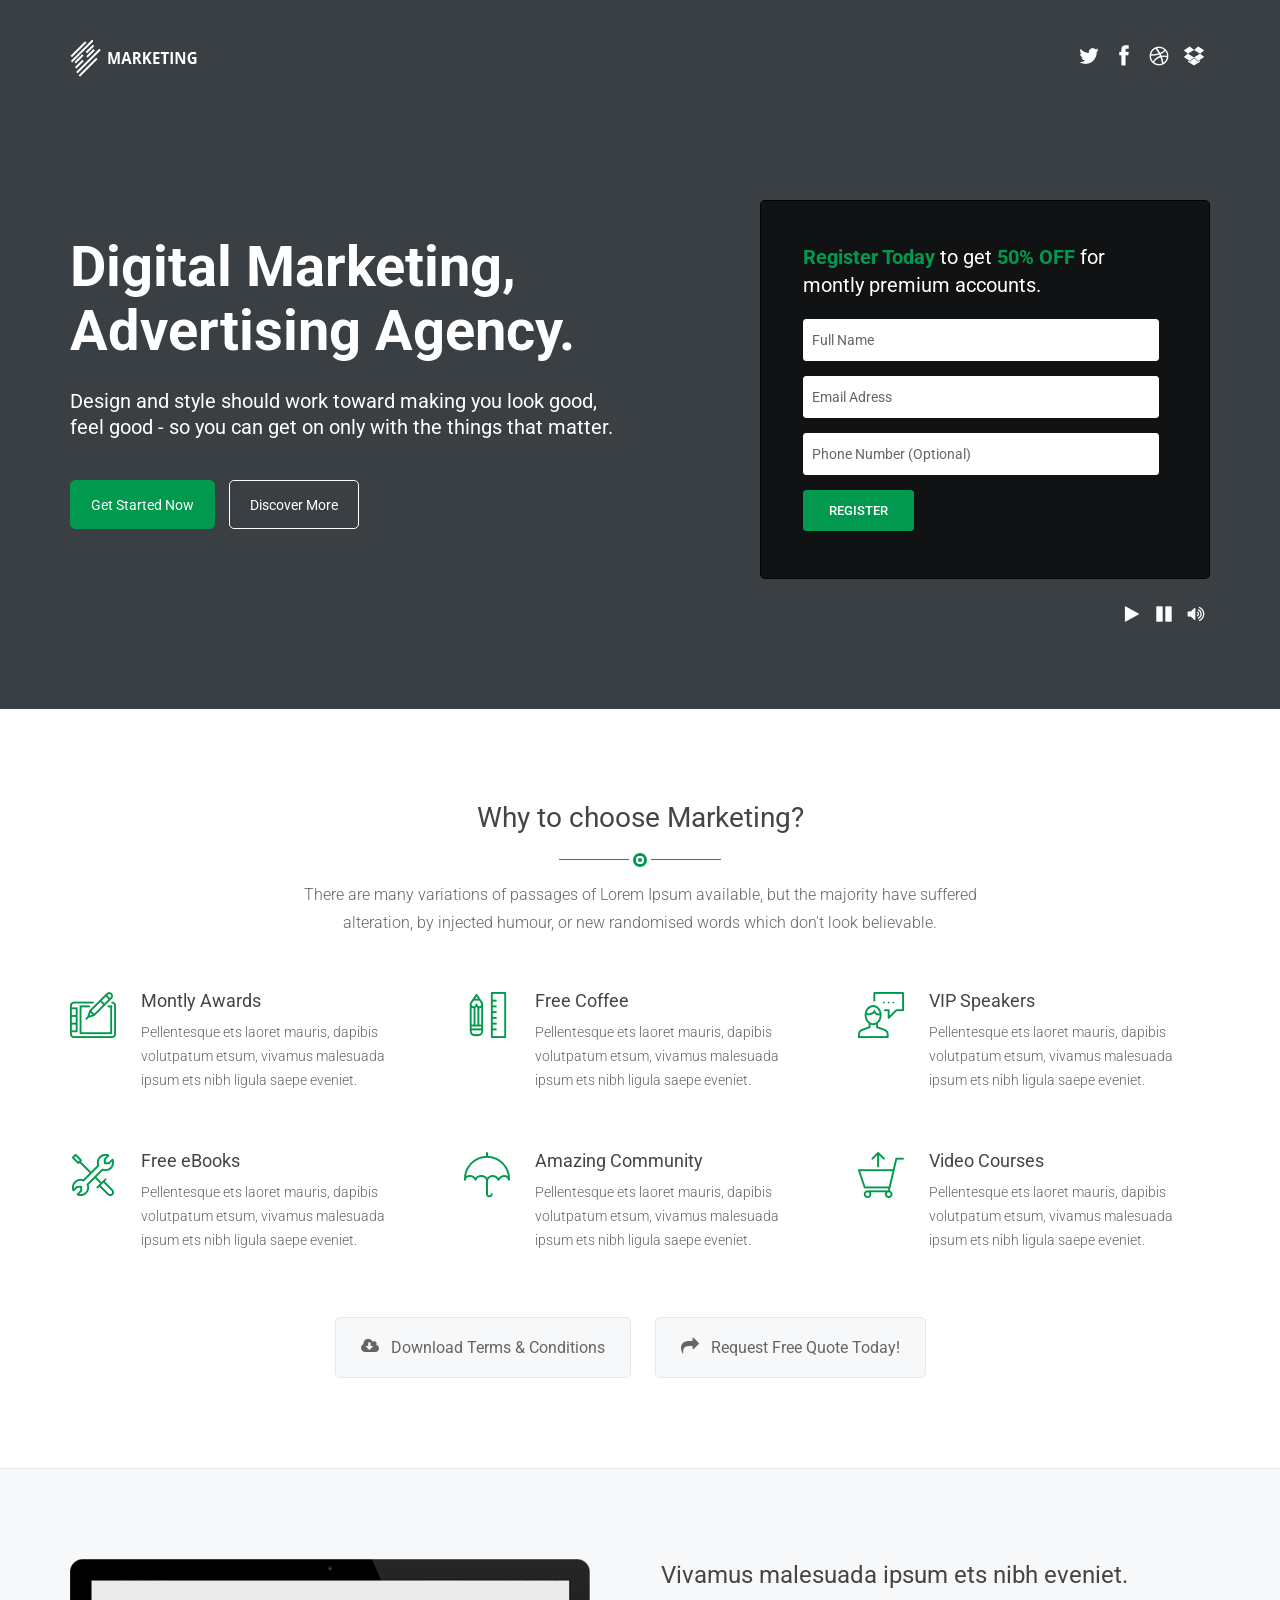
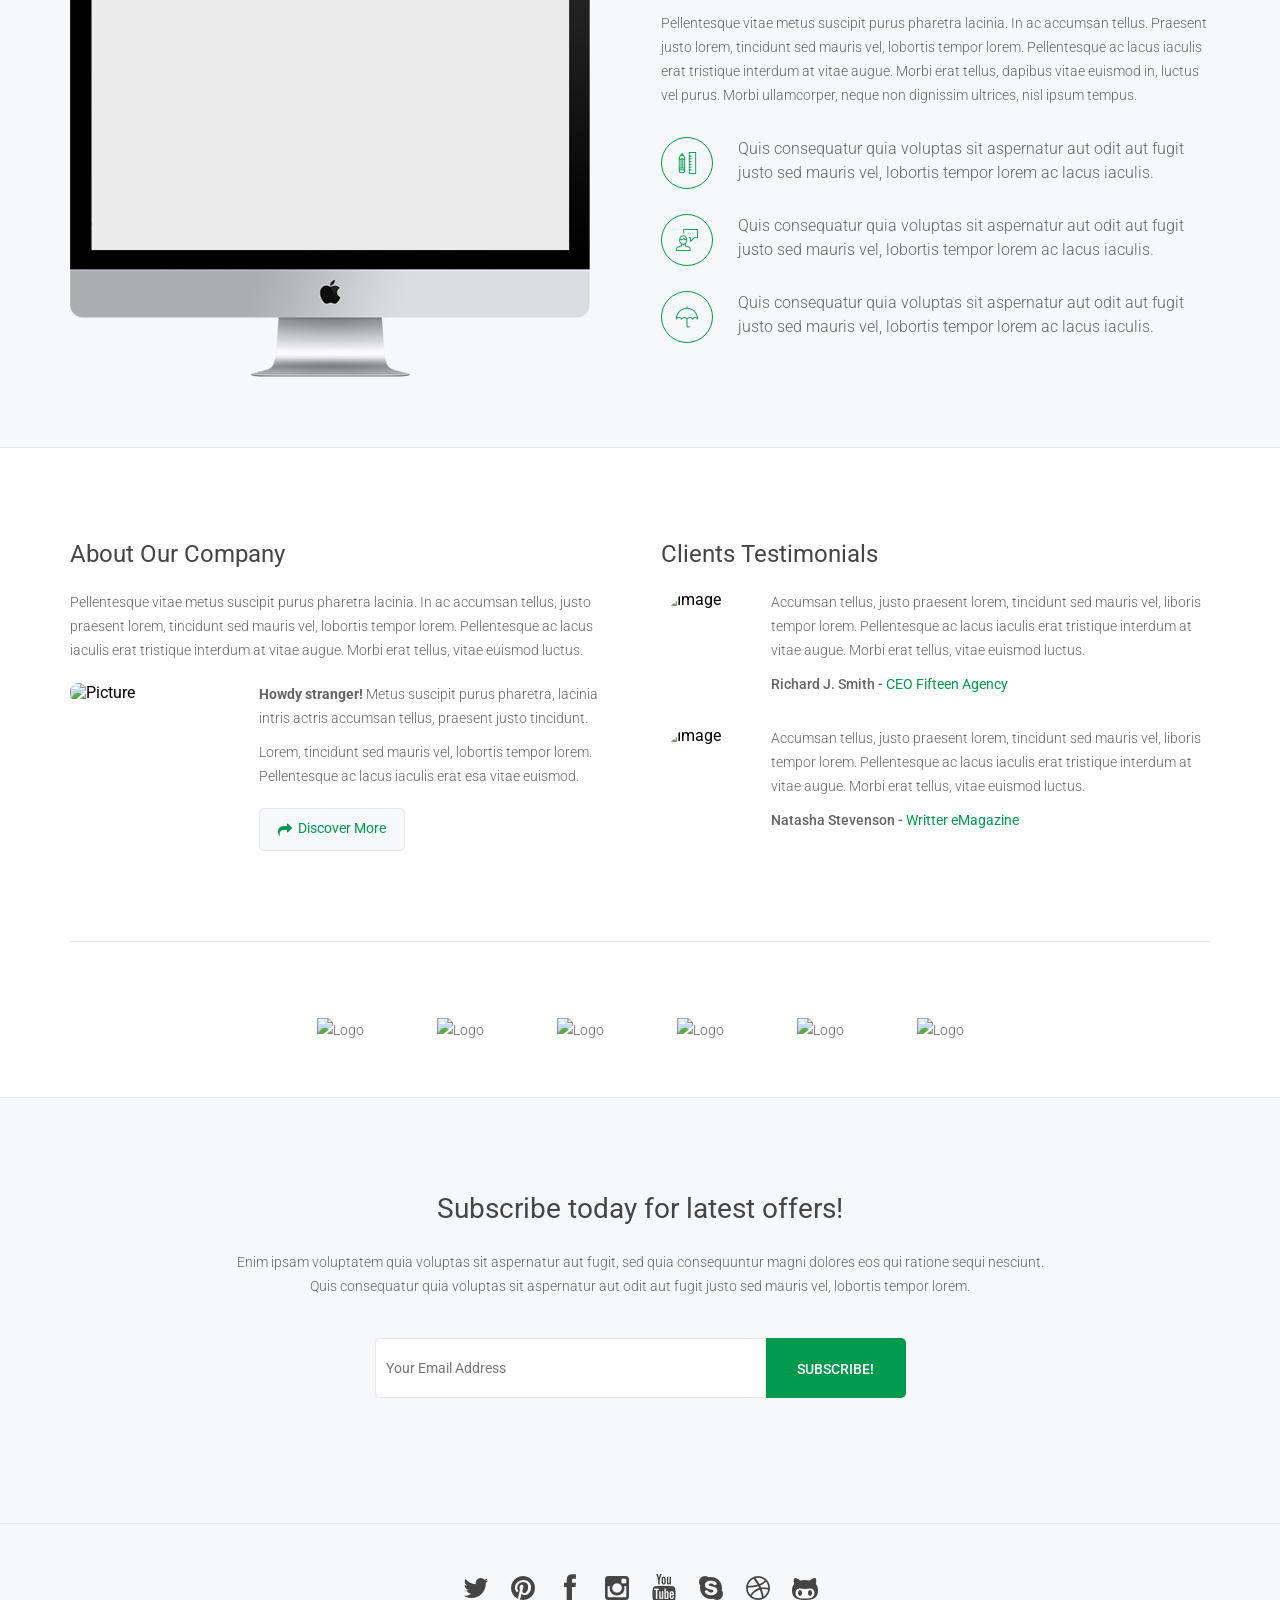
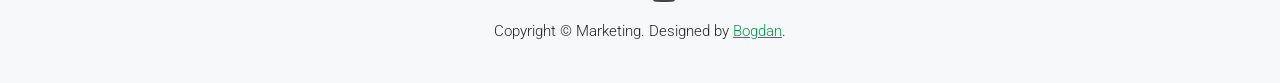
==== index.html @ 01182dd3 "first commit default template added" ====
<!DOCTYPE html>
<html lang="en">

<head>
    <meta charset="utf-8">  
	<meta name="viewport" content="width=device-width,initial-scale=1.0,maximum-scale=1" />    
    <title>Marketing - Startup Landing Page Template</title>
	<!-- Favicon -->
	<link rel="shortcut icon" href="lib/images/favicon.png">
    <meta name="description" content="">
    <meta name="author" content="">
        
	<!-- 1140px Grid styles for IE -->
	<!--[if lte IE 9]><link rel="stylesheet" href="lib/css/ie.css" type="text/css" media="screen" /><![endif]-->

    <!-- CSS concatenated and minified via ant build script-->
    <link rel="stylesheet" href="lib/css/style.css">
    <link rel="stylesheet" href="lib/css/animate.css">
    <link rel="stylesheet" href="lib/css/fonts.css">
    <!-- end CSS -->
    
    <!-- begin Google Fonts -->
    <link href='http://fonts.googleapis.com/css?family=Roboto:400,500,300italic,700,900,400italic,300,500italic' rel='stylesheet' type='text/css'>
    <!-- end Google Fonts -->
    
    <script src="lib/js/jquery-1.11.1.min.js"></script>
    <script src="lib/js/jquery-migrate-1.2.1.js"></script>
    
</head>

<body>

    <!--begin container -->
    <div id="container">
        
        <!--begin youtube video -->
        <a id="bgndVideo" class="player" data-property="{videoURL:'e8DFN3m8XGQ',containment:'body', showControls:true, autoPlay:true, loop:false, vol:50, mute:true, startAt:0, opacity:1, addRaster:true, quality:'default'}">My video</a>
        <!--end youtube video -->
       
        <!--begin header_wrapper -->
        <header id="header_wrapper">
            
            <!--begin header -->    
            <div id="header" class="clearfix">
            
                <!--begin logo -->            
                <a href="index.html" id="logo"><img src="lib/images/logo2.png" alt="logo"></a>
                <!--end logo -->
                 
                <!--begin nav -->
                <nav id="navigation" role="navigation">
                    <ul id="nav">
                        <li class="selected">
                            <a href="index.html">Home</a>
                        </li>
                        <li>
                            <a href="about.html">About Us</a>
                        </li>
                        <li>
                            <a href="services.html">Services</a>
                        </li>
                        <li>
                            <a href="pricing.html">Pricing</a>
                        </li>
                        <li class="last">
                            <a href="contact.html">Contact</a>
                        </li>
                    </ul>
                </nav>
                <!--end nav -->
                
            </div>
            <!--end header -->
            
        </header>
        <!--end header_wrapper -->
    	
        <!--begin home section -->
        <section id="home">
        
            <!--begin home_box -->
            <div class="home_box">
                
                <!--begin home_social_info -->
                <div class="home_social_info">
                
                    <!--begin home_logo -->            
                    <img src="lib/images/logo.png" alt="Logo" class="home_logo">
                    <!--end home_logo -->
                     
                    <!--begin social icons -->
                    <ul class="social_icons">
                        <li>
                            <a href="#">
                                <i class="icon icon-twitter"></i>
                            </a>
                        </li>
                        <li>
                            <a href="#">
                                <i class="icon icon-facebook"></i>
                            </a>
                        </li>
                        <li>
                            <a href="#">
                                <i class="icon icon-dribble"></i>
                            </a>
                        </li>
                        <li>
                            <a href="#">
                                <i class="icon icon-dropbox"></i>
                            </a>
                        </li>
                    </ul>
                    <!--end social icons -->
                    
                </div>
                <!--end home_social_info -->

                <!--begin row -->
                <div class="row">
                    
                    <!--begin sevencol -->
                    <div class="sevencol">
                    
                    <h2 class="home_title">Digital Marketing,<br>Advertising Agency.</h2>
                    <h3 class="home_subtitle">Design and style should work toward making you look good,<br>feel good - so you can get on only with the things that matter.</h3>
                    <a href="#" class="button_green">Get Started Now</a>
                    <a href="#" class="button_transparent">Discover More</a>
                    
                    </div>
                    <!--end sevencol -->
            
                    <!--begin fivecol -->
                    <div class="fivecol last">
                    
                        <!--begin register_form_wrapper -->
                        <div class="register_form_wrapper">
                            
                            <!--begin register_form -->
                            <div class="register_form">
                                
                                <h4 class="white"><span class="bold green">Register Today</span> to get <span class="green bold">50% OFF</span> for montly premium accounts.</h4>
                                        
                                <!--begin success message -->
                                <p class="register_success_box" style="display:none;">We received your message and you'll hear from us soon. Thank You!</p>
                                <!--end success message -->
                                
                                <!--begin register form -->
                                <form id="register-form" class="register" action="register.php" method="post">
                                    <input class="register-input white-input" type="text" required name="register_names" placeholder="Full Name" />
                                    <input class="register-input white-input" type="email" required name="register_email" placeholder="Email Adress" />
                                    <input class="register-input white-input" type="text" required name="register_phone" placeholder="Phone Number (Optional)" />
                                    <input type="submit" value="REGISTER" id="register-button" class="register-submit" />
                                </form>
                                <!--end register form -->
                            
                            </div>
                            <!--end register_form -->
                            
                        </div>
                        <!--end register_form_wrapper -->
                                    
                        <!--begin yt_controls -->
                        <div class="yt_controls">
                            
                            <a class="yt_button" onclick="jQuery('#bgndVideo').playYTP()"><i class="icon icon-play"></i></a>
                            
                            <a class="yt_button" onclick="jQuery('#bgndVideo').pauseYTP()"><i class="icon icon-pause"></i></a>
                            
                            <a class="yt_button" onclick="jQuery('#bgndVideo').toggleVolume()"><i class="icon icon-volume-up"></i></a>
                            
                        </div>
                        <!--end yt_controls -->
                        
                    </div>
                    <!--end fivecol -->
                    
                </div>
                <!--end row -->
            
            </div>
            <!--end home_box -->

        </section>
        <!--end home section -->
    
        <!--begin section_wrapper -->
        <section class="section_wrapper">
            
            <!--begin section_box -->
            <div class="section_box">
              
                <!--begin row -->
                <div class="row">
                
                    <!--begin twelvecol -->
                    <div class="twelvecol align_center">
                                
                        <h2 class="title">Why to choose Marketing?</h2>
                        <div class="separator_wrapper">
                            <div class="separator_first_circle">
                                <div class="separator_second_circle">
                                </div>
                            </div>
                        </div>
                        <h3 class="subtitle">There are many variations of passages of Lorem Ipsum available, but the majority have suffered<br>alteration, by injected humour, or new randomised words which don't look believable.</h3>
                        
                    </div>
                    <!--end twelvecol -->
                                    
                    <!--begin fourcol -->
                    <div class="fourcol home_services">
                        <span class="circle_icons"><i class="icon icon-design-graphic-tablet-streamline-tablet"></i></span>
                        <h4>Montly Awards</h4>
                        <p>Pellentesque ets laoret mauris, dapibis volutpatum etsum, vivamus malesuada ipsum ets nibh ligula saepe eveniet.</p>
                    </div>
                    <!--end fourcol -->
            
                    <!--begin fourcol -->
                    <div class="fourcol home_services">
                        <span class="circle_icons"><i class="icon icon-design-pencil-rule-streamline"></i></span>
                        <h4>Free Coffee</h4>
                        <p>Pellentesque ets laoret mauris, dapibis volutpatum etsum, vivamus malesuada ipsum ets nibh ligula saepe eveniet.</p>
                    </div>
                    <!--end fourcol -->
            
                    <!--begin fourcol -->
                    <div class="fourcol home_services last">
                        <span class="circle_icons"><i class="icon icon-speech-streamline-talk-user"></i></span>
                        <h4>VIP Speakers</h4>
                        <p>Pellentesque ets laoret mauris, dapibis volutpatum etsum, vivamus malesuada ipsum ets nibh ligula saepe eveniet.</p>
                    </div>
                    <!--end fourcol -->
                    
                </div>
                <!--end row -->
                
                <!--begin row -->
                <div class="row">
            
                    <!--begin fourcol -->
                    <div class="fourcol home_services">
                        <span class="circle_icons"><i class="icon icon-settings-streamline-2"></i></span>
                        <h4>Free eBooks</h4>
                        <p>Pellentesque ets laoret mauris, dapibis volutpatum etsum, vivamus malesuada ipsum ets nibh ligula saepe eveniet.</p>
                    </div>
                    <!--end fourcol -->
            
                    <!--begin fourcol -->
                    <div class="fourcol home_services">
                        <span class="circle_icons"><i class="icon icon-streamline-umbrella-weather"></i></span>
                        <h4>Amazing Community</h4>
                        <p>Pellentesque ets laoret mauris, dapibis volutpatum etsum, vivamus malesuada ipsum ets nibh ligula saepe eveniet.</p>
                    </div>
                    <!--end fourcol -->
            
                    <!--begin fourcol -->
                    <div class="fourcol home_services last">
                        <span class="circle_icons"><i class="icon icon-caddie-shop-shopping-streamline"></i></span>
                        <h4>Video Courses</h4>
                        <p>Pellentesque ets laoret mauris, dapibis volutpatum etsum, vivamus malesuada ipsum ets nibh ligula saepe eveniet.</p>
                    </div>
                    <!--end fourcol -->
                
                </div>
                <!--end row -->
                
                <!--begin row -->
                <div class="row align_center">
                
                    <!--begin twelvecol -->
                    <div class="twelvecol">
                        
                        <a href="#" class="big_button big_top_margin"><i class="icon icon-cloud-download"></i> &nbsp; Download Terms &amp; Conditions</a>
                        
                        <a href="#" class="big_button"><i class="icon icon-mail-forward"></i> &nbsp; Request Free Quote Today!</a>
                        
                    </div>
                    <!--end twelvecol -->
                    
                </div>
                <!--end row -->
                
            </div>
            <!--end section_box -->
            
        </section>
        <!--end section_wrapper -->
            
        <!--begin section_wrapper -->
        <section class="section_wrapper grey_bg">
            
            <!--begin section_box -->
            <div class="section_box">
              
                <!--begin row -->
                <div class="row">
                
                    <!--begin sixcol -->
                    <div class="sixcol">
                        
                        <img src="lib/images/apple.png" alt="Picture">
                    
                    </div>
                    <!--end sixcol -->
                                            
                    <!--begin sixcol -->
                    <div class="sixcol last">
                        
                        <h3>Vivamus malesuada ipsum ets nibh eveniet.</h3>
                    
                        <p>Pellentesque vitae metus suscipit purus pharetra lacinia. In ac accumsan tellus. Praesent justo lorem, tincidunt sed mauris vel, lobortis tempor lorem. Pellentesque ac lacus iaculis erat tristique interdum at vitae augue. Morbi erat tellus, dapibus vitae euismod in, luctus vel purus. Morbi ullamcorper, neque non dignissim ultrices, nisl ipsum tempus.</p>
                        
                        <!--begin featured_dropcap -->
                        <div class="featured_dropcap">
                            <span class="dropcaps_icon"><i class="icon icon-design-pencil-rule-streamline"></i></span>
                            <p>Quis consequatur quia voluptas sit aspernatur aut odit aut fugit justo sed mauris vel, lobortis tempor lorem ac lacus iaculis.</p>
                        </div>
                        <!--end featured_dropcap -->
                        
                        <!--begin featured_dropcap -->
                        <div class="featured_dropcap">
                            <span class="dropcaps_icon"><i class="icon icon-speech-streamline-talk-user"></i></span>
                             <p>Quis consequatur quia voluptas sit aspernatur aut odit aut fugit justo sed mauris vel, lobortis tempor lorem ac lacus iaculis.</p>
                        </div>
                        <!--end featured_dropcap -->
                        
                        <!--begin featured_dropcap -->
                        <div class="featured_dropcap">
                            <span class="dropcaps_icon"><i class="icon icon-streamline-umbrella-weather"></i></span>
                             <p>Quis consequatur quia voluptas sit aspernatur aut odit aut fugit justo sed mauris vel, lobortis tempor lorem ac lacus iaculis.</p>
                        </div>
                        <!--end featured_dropcap -->
                          
                    </div>
                    <!--end sixcol -->

                </div>
                <!--end row -->
                
            </div>
            <!--end section_box -->
            
        </section>
        <!--end section_wrapper -->
            
        <!--begin section_wrapper -->
        <section class="section_wrapper">
            
            <!--begin section_box -->
            <div class="section_box">
              
                <!--begin row -->
                <div class="row">
                
                    <!--begin sixcol -->
                    <div class="sixcol">
                        
                        <h3>About Our Company</h3>
                        
                        <p>Pellentesque vitae metus suscipit purus pharetra lacinia. In ac accumsan tellus, justo praesent lorem, tincidunt sed mauris vel, lobortis tempor lorem. Pellentesque ac lacus iaculis erat tristique interdum at vitae augue. Morbi erat tellus, vitae euismod luctus.</p>
                            
                        <!--begin fourcol -->
                        <div class="fourcol">
                        
                            <img src="http://placehold.it/800x840" alt="Picture" class="img_rounded">
                        
                        </div>
                        <!--end fourcol -->
                            
                        <!--begin eightcol -->
                        <div class="eightcol last">
                        
                            <p class="small_margins"><span class="bold">Howdy stranger!</span> Metus suscipit purus pharetra, lacinia intris actris accumsan tellus, praesent justo tincidunt.</p>
                            
                            <p class="small_margins">Lorem, tincidunt sed mauris vel, lobortis tempor lorem. Pellentesque ac lacus iaculis erat esa vitae euismod.</p>
                        	
                            <a href="#" class="button_grey"><i class="icon icon-mail-forward"></i>&nbsp; Discover More</a>
                        
                        </div>
                        <!--end eightcol -->
                        
                    </div>
                    <!--end sixcol -->
                                            
                    <!--begin sixcol -->
                    <div class="sixcol last">
                        
                        <h3>Clients Testimonials</h3>
                        
                        <!--begin testimonials_item -->
                        <div class="testimonials_item">
                        
                            <img src="http://placehold.it/80x80" alt="Image" class="img_testimonials img_circle">
                            
                            <p>Accumsan tellus, justo praesent lorem, tincidunt sed mauris vel, liboris tempor lorem. Pellentesque ac lacus iaculis erat tristique interdum at vitae augue. Morbi erat tellus, vitae euismod luctus.</p>
                            
                            <p class="testimonials_name">Richard J. Smith - <span class="green">CEO Fifteen Agency</span></p>
                        
                        </div>
                        <!--end testimonials_item -->
                        
                        <!--begin testimonials_item -->
                        <div class="testimonials_item">
                        
                            <img src="http://placehold.it/80x80" alt="Image" class="img_testimonials img_circle">
                            
                            <p>Accumsan tellus, justo praesent lorem, tincidunt sed mauris vel, liboris tempor lorem. Pellentesque ac lacus iaculis erat tristique interdum at vitae augue. Morbi erat tellus, vitae euismod luctus.</p>
                            
                            <p class="testimonials_name">Natasha Stevenson - <span class="green">Writter eMagazine</span></p>
                        
                        </div>
                        <!--end testimonials_item -->
                          
                    </div>
                    <!--end sixcol -->

                </div>
                <!--end row -->
                
            </div>
            <!--end section_box -->
            
            <!--begin section_box -->
            <div class="section_box partners_margins">
              
                <!--begin row -->
                <div class="row">
                    <ul class="partners">
                        <li class="first"><img src="http://placehold.it/125x100" alt="Logo"></li>
                        <li><img src="http://placehold.it/125x100" alt="Logo"></li>
                        <li><img src="http://placehold.it/125x100" alt="Logo"></li>
                        <li><img src="http://placehold.it/125x100" alt="Logo"></li>
                        <li><img src="http://placehold.it/125x100" alt="Logo"></li>
                        <li class="last"><img src="http://placehold.it/125x100" alt="Logo"></li>
                    </ul>
                </div>
                <!--end row -->
                
            </div>
            <!--end section_box -->
                            
        </section>
        <!--end section_wrapper -->
                    
        <!--begin section_wrapper -->
        <section class="section_wrapper grey_bg">
            
            <!--begin section_box -->
            <div class="section_box align_center">
                
                <h2>Subscribe today for latest offers!</h2>
                
                <p>Enim ipsam voluptatem quia voluptas sit aspernatur aut fugit, sed quia consequuntur magni dolores eos qui ratione sequi nesciunt.<br>Quis consequatur quia voluptas sit aspernatur aut odit aut fugit justo sed mauris vel, lobortis tempor lorem.</p>
        
                <!--begin newsletter_wrapper -->
                <div class="newsletter_wrapper">
                
                    <!--begin success_box -->
                    <p class="newsletter_success_box" style="display:none;">We received your message and you'll hear from us soon. Thank You!</p>
                    <!--end success_box -->
                    
                    <!--begin newsletter-form -->
                    <form id="newsletter-form" class="newsletter_form" action="newsletter.php" method="post">
                        <input id="email_newsletter" type="email" name="nf_email" placeholder="Your Email Address" />  
                        <input type="submit" value="Subscribe!" id="submit-button-newsletter" />
                    </form>
                    <!--end newsletter-form -->
                        
                </div>
                <!--end newsletter_wrapper -->
            
            </div>
            <!--end section_box -->
            
        </section>
        <!--end section_wrapper -->
    
        <!--begin footer -->
        <footer id="footer">
            
            <!--begin footer_box -->
            <div id="footer_box">
                
                <!--begin row -->
                <div class="row">
                    
                    <!--begin twelvecol -->
                    <div class="twelvecol">
                                                        
                        <!--begin footer_social -->
                        <ul class="footer_social">
                            <li>
                                <a href="#">
                                    <i class="icon icon-twitter"></i>
                                </a>
                            </li>
                            <li>
                                <a href="#">
                                    <i class="icon icon-pinterest"></i>
                                </a>
                            </li>
                            <li>
                                <a href="#">
                                    <i class="icon icon-facebook"></i>
                                </a>
                            </li>
                            <li>
                                <a href="#">
                                    <i class="icon icon-instagram"></i>
                                </a>
                            </li>
                            <li>
                                <a href="#">
                                    <i class="icon icon-youtube"></i>
                                </a>
                            </li>
                            <li>
                                <a href="#">
                                    <i class="icon icon-skype"></i>
                                </a>
                            </li>
                            <li>
                                <a href="#">
                                    <i class="icon icon-dribble"></i>
                                </a>
                            </li>
                            <li>
                                <a href="#">
                                    <i class="icon icon-github"></i>
                                </a>
                            </li>
                        </ul>
                        <!--end footer_social -->
                        
                        <!--begin copyright -->
                        <div class="copyright ">
                            <p>Copyright © Marketing. Designed by <a href="http://themeforest.net/user/bogdan_09/portfolio?ref=bogdan_09" target="_blank" class="green">Bogdan</a>.</p>
                            
                        </div>
                        <!--end copyright -->
                        
                    </div>
                    <!--end twelvecol -->
                        
                </div>
                <!--end row -->
                
            </div>
            <!--end footer_box -->
        
        </footer>
        <!--end footer -->
           
    </div>
    <!--! end of #container -->
    
    <!-- scripts concatenated and minified via ant build script-->
    <script src="lib/js/modernizr-2.6.1.min.js"></script>
    <script src="lib/js/conditional.js"></script>
    <script src="lib/js/plugins.js"></script>
    <script src="lib/js/jquery.inview.js"></script>
    <script src="lib/js/retina.js"></script>
    <script src="lib/js/bp-script.js"></script>
    
    <!-- begin jquery.sticky script-->
    <script type="text/javascript" src="lib/js/jquery.sticky.js"></script>
		<script>
        $(window).load(function(){
          $("#header_wrapper").sticky({ topSpacing: 0 });
        });
    </script>
    <!-- end jquery.sticky script-->
  
    <!-- begin scrollTo script-->
    <script src="lib/js/jquery.scrollTo-min.js"></script>
    <script type="text/javascript">
		(function($){
			$(document).ready(function() {	
			/* This code is executed after the DOM has been completely loaded */
				
				$("a.scrool").click(function(e){
		
					var full_url = this.href;
					var parts = full_url.split("#");
					var trgt = parts[1];
					var target_offset = $("#"+trgt).offset();
					var target_top = target_offset.top;
					
					$('html,body').animate({scrollTop:target_top -0}, 1000);
						return false;
					
				});
						
			});
		})(jQuery);
    </script>
	<!-- end menu scrollTo script-->
    
    <!--begin shrink header script -->
    <script>
	$(function(){
	 var shrinkHeader = 705;
	  $(window).scroll(function() {
		var scroll = getCurrentScroll();
		  if ( scroll >= shrinkHeader ) {
			   $('#header_wrapper').addClass('shrink');
			}
			else {
				$('#header_wrapper').removeClass('shrink');
			}
	  });
	function getCurrentScroll() {
		return window.pageYOffset;
		}
	});
	</script>
    <!--end shrink header script -->
    
    <!--begin fitvids script -->
    <script src="lib/js/jquery.fitvids.js"></script>
	<script>
		// Basic FitVids Test
		$("#container").fitVids();
    </script>
    <!--end fitvids script -->
    
    <!-- begin YTPlayer script-->
    <script src="lib/js/jquery.mb.YTPlayer.js"></script>
    <!-- end YTPlayer script-->
   
</body>
</html>
---- lib/css/style.css ----
/*
Template Name: Marketing - Startup Landing Page Template
Template URI: http://webdesignpro09.info/?theme=tf-marketing
Author: Bogdan
Author URI: http://themeforest.net/user/bogdan_09
Version: 2.0
*/


/* --- TABLE OF CONTENT

01. RESET
02. PRIMARY STYLES
03. GENERAL LAYOUT
04. HEADER
		1. Header Styles
		2. Logo
		3. Navigation
05. FOOTER
		1. Footer Styles
		2. Social Icons
06. HOME
		1. Home General
		2. Logo
		3. Social Icons
		4. Register Form
07. NEWSLETTER
08. TEAM
09. PRICING
10. CONTACT
11. FEATURES
		1. Home Services
		2. Fun Facts
		3. Store Social Icons
		4. Partners
		5. Testimonials
		6. Dropcaps
12. BACKGROUND IMAGES
13. MOBILE DEVICES
14. RESPONSIVE NAVIGATION
15. PRINT STYLES

--- */

   
/* ========================================================== */
/* 			               01. RESET                          */
/* ========================================================== */
   
html, body, div, span, applet, object, iframe, h1, h2, h3, h4, h5, h6, p, blockquote, pre, a, abbr, acronym, address, 
big, cite, code, del, dfn, em, font, img, ins, kbd, q, s, samp, small, strike, strong, sub, sup, tt, var, b, u, i, 
center, dl, dt, dd, ol, ul, li, fieldset, form, label, legend, table, caption, tbody, tfoot, thead, tr, th, td {
	margin: 0; padding: 0; border: 0; outline: 0; font-size: 100%; vertical-align: baseline; background: transparent; }
	
article, aside, details, figcaption, figure, footer, header, hgroup, nav, section { display: block; }
audio, canvas, video { display: inline-block; *display: inline; *zoom: 1; }
audio:not([controls]) { display: none; }
[hidden] { display: none; }

html { font-size: 100%; -webkit-text-size-adjust: 100%; -ms-text-size-adjust: 100%; }
html, button, input, select, textarea {font-family: 'Roboto', sans-serif; font-weight: 400;}
body { margin: 0; }

a { color: #656565; font-weight: 300;}
a:visited { color: #656565; }
a:hover { color: #01994d; }
a:hover, a:active, a:focus { outline: 0; }

abbr[title] { border-bottom: 1px dotted; }
b, strong { font-weight: bold; }
blockquote { margin: 1em 40px; }
dfn { font-style: italic; }
hr { display: block; height: 1px; border: 0; border-top: 1px solid #cccccc; margin: 1em 0; padding: 0; }
ins { background: #ffff99; color: #000000; text-decoration: none; }
mark { background: #ffff00; color: #000000; }
pre, code, kbd, samp { font-family: monospace, serif; _font-family: 'courier new', monospace; font-size: 1em; }
pre { white-space: pre; white-space: pre-wrap; word-wrap: break-word; }
q { quotes: none; }
q:before, q:after { content: ""; content: none; }
small { font-size: 85%; }

sub, sup { font-size: 75%; line-height: 0; position: relative; vertical-align: baseline; }
sup { top: -0.5em; }
sub { bottom: -0.25em; }

nav ul, nav ol { list-style: none; list-style-image: none; margin: 0; padding: 0; }

img { border: 0; -ms-interpolation-mode: bicubic; }

svg:not(:root) { overflow: hidden; }

figure { margin: 0; }

form { margin: 0; }
fieldset { border: 0; margin: 0; padding: 0; }
label { cursor: pointer; }
legend { border: 0; *margin-left: -7px; padding: 0; white-space: normal; }
button, input, select, textarea { font-size: 100%; margin: 0; vertical-align: baseline; *vertical-align: middle; }
button, input { line-height: normal; }
button, input[type="button"], input[type="reset"], input[type="submit"] { cursor: pointer; -webkit-appearance: button; *overflow: visible; }
button[disabled], input[disabled] { cursor: default; }
input[type="checkbox"], input[type="radio"] { box-sizing: border-box; padding: 0; *width: 13px; *height: 13px; }
input[type="search"] { -webkit-appearance: textfield; -moz-box-sizing: content-box; -webkit-box-sizing: content-box; box-sizing: content-box; }
input[type="search"]::-webkit-search-decoration, input[type="search"]::-webkit-search-cancel-button { -webkit-appearance: none; }
button::-moz-focus-inner, input::-moz-focus-inner { border: 0; padding: 0; }
textarea { overflow: auto; vertical-align: top; resize: vertical;}
input:valid, textarea:valid {  }
input:invalid, textarea:invalid { background-color: #f0dddd; }

table { border-collapse: collapse; border-spacing: 0; }
td { vertical-align: top; }

.chromeframe { margin: 0.2em 0; background: #ccc; color: black; padding: 0.2em 0; }

/* ========================================================== */
/* 			           02. PRIMARY STYLES                     */
/* ========================================================== */

img:not(.vegas-background),object,video,embed { max-width: 100%;}
img { height: auto; vertical-align: middle;}
.vegas-background { height: auto!important;}

.bold {	font-weight: 700;}
.semibold{ font-weight:500;}
.semibold{ font-weight:500;}
.italic { font-style: italic;}
.uppercase{ text-transform:uppercase;}
.alignright { float: right; }
.alignleft { float: left; }
.aligncenter { margin-left: auto; margin-right: auto; }
.clearBoth { clear: both; display: block; font-size: 0; height: 0; line-height: 0; overflow: hidden; visibility: hidden; width: 100%; vertical-align: super; }
th, thead td { font-weight: bold; }
em, dfn, cite { font-style: italic; }
del { color: #cccccc; text-decoration: line-through; }
dfn, ins { border-bottom: 1px solid #E8E8E8; }
abbr, acronym { text-transform: uppercase; letter-spacing: .1em; }
a abbr, a acronym { border: none; }
abbr[title], acronym[title], dfn[title] { border-bottom: 1px dotted #E8E8E8; cursor: help; }
a { text-decoration: none; }
address,caption,cite,code,dfn,h1,h2,h3,h4,h5,h6,th,var { font-style: normal; font-weight: normal; }
caption,th { text-align: left; }
ol, ul { list-style: none; }

body { position: inherit /* conflict prettyphoto and dynamic to top plugin */; }
body, html, #wrapper { height:100%; }

::-moz-selection { background: #b3d4fc; text-shadow: none;}
::selection { background: #b3d4fc; text-shadow: none; }

hr { display: block; height: 1px; border: 0; border-top: 1px solid #ccc; margin: 1em 0; padding: 0; }

code, pre, input[type=text], input[type=password], input[type=email], textarea {
	line-height: 20px;
}

.align_center{
	text-align:center;
}

.green{
	color:#01994d;
}

.blue{
	color:#3498db;
}

.white{
	color:#fff;
}

.img_rounded {
	border-radius: 8px;
	-webkit-border-radius: 8px;
    -moz-border-radius: 8px;
}

.img_circle {
	border-radius: 50%;
	-webkit-border-radius: 50%;
    -moz-border-radius: 50%;
}

.big_image{
	margin-top:50px;
	margin-bottom:100px;
}

/* Columns Styles
========================================================== */
.row {
	width: 100%;
	margin: 0 auto;
	overflow: hidden;
}

#header .row {
	overflow: inherit;
}

.onecol, .twocol, .threecol, .fourcol, .fivecol, .sixcol, .sevencol, .eightcol, .ninecol, .tencol, .elevencol {
	margin-right: 3.8%;
	float: left;
	min-height: 1px;
}

.row .onecol {
	width: 4.85%;
}

.row .twocol {
	width: 13.45%;
}

.row .threecol {
	width: 22.05%;
}

.row .fourcol {
	width: 30.75%;
}

.row .fivecol {
	width: 39.45%;
}

.row .sixcol {
	width: 48%;
}

.row .sevencol {
	width: 56.75%;
}

.row .eightcol {
	width: 65.4%;
}

.row .ninecol {
	width: 74.05%;
}

.row .tencol {
	width: 82.7%;
}

.row .elevencol {
	width: 91.35%;
}

.row .twelvecol {
	width: 100%;
	float: left;
}

.last {
	margin-right: 0px;
}

/* Headings
========================================================== */

h1,h2,h3,h4,h5,h6{
	margin:0 0 20px 0;
	line-height:110%;
	color:#454545;
	font-weight:400;
}

h1{
	font-size:32px;
	line-height:46px;
}

h2{
	font-size:28px;
	line-height:42px;
}

h3{
	font-size:24px;
	line-height:32px;
}

h4{
	font-size:20px;
	line-height:28px;
}

h5{
	font-size:18px;
	line-height:24px;
}

h6{
	font-size:14px;
	line-height:18px;
	text-transform:uppercase;
}

/* ========================================================== */
/* 			           03. GENERAL LAYOUT                     */
/* ========================================================== */

body {
	background-color: #393f43;
	font-family: 'Roboto', sans-serif;
}

#container{
	position:relative;
	overflow:hidden;
}

p, a, ul, ol, dl, table, fieldset, blockquote {
    margin-bottom: 20px;
	font-size:14px;
	line-height:24px;
	font-weight: 300;
	color:#656565;
}

p.small_margins, h1.small_margins, h2.small_margins, h3.small_margins, h4.small_margins, h5.small_margins, h6.small_margins{
	margin-bottom:10px;
}

.top_border{
	border-top: 1px solid #e7e8ec;
}

.big_top_margin{
	margin-top:20px;
}

.big_bottom_margin{
	margin-bottom:35px;
}

.breadcrumbs_wrapper{
	width:100%;
	background: #f7f8fa;
    border-bottom: 1px solid #e7e8ec;
}

.breadcrumbs{
	width:90%;
	max-width:1140px;
	margin:0 auto;
	padding-top:35px;
	padding-bottom:10px;
	padding-left:5%;
	padding-right:5%;
	position:relative;
}

.breadcrumbs p{
	text-align:right;
	color:#656565;
	line-height:42px;
}

.breadcrumbs p a{
	text-decoration:underline;
}

.section_wrapper{
	width:100%;
	background-color:#fff;
}

.section_wrapper.grey_bg{
	background: #f7f8fa;
    border-top: 1px solid #e7e8ec;
    border-bottom: 1px solid #e7e8ec;
}

.section_box{
	width:90%;
	max-width:1140px;
	margin:0 auto;
	padding-top:90px;
	padding-bottom:70px;
	padding-left:5%;
	padding-right:5%;
	position:relative;
}

.section_box.large_margins{
	padding-top:120px;
	padding-bottom:70px;
}

.section_box.no_margins{
	padding-top:90px;
	padding-bottom:0;
}

/* Title / Subtitle
========================================================== */
h2.page_subtitle{
	font-weight:100;
	font-size:36px;
}

h2.title{
	margin-bottom: 15px;
	display:block;
	clear:both;
	font-size:28px;
	line-height:38px;
	text-align:center;
	font-weight:400;
	color:#454545;
}

h3.subtitle{
	margin: 0 0 50px 0;
	display:block;
	clear:both;
	font-size:16px;
	line-height:28px;
	text-align:center;
	font-weight:300;
	color:#656565;
}

.separator_wrapper{
	margin-bottom:10px;
}

.separator_first_circle{
	display:inline-block;
	width:8px;
	height:8px;
	border:3px solid #01994d;
    -moz-border-radius:7px;  
    -webkit-border-radius:7px;  
    border-radius:7px;
}

.separator_second_circle{
	float:left;
	width:4px;
	height:4px;
	background-color:#01994d;
	border:2px solid #fff;
    -moz-border-radius:4px;  
    -webkit-border-radius:4px;  
    border-radius:4px;
}

.separator_second_circle_grey{
	float:left;
	width:4px;
	height:4px;
	background-color:#34b1c4;
	border:2px solid #393f43;
    -moz-border-radius:4px;  
    -webkit-border-radius:4px;  
    border-radius:4px;
}

.separator_wrapper::after, .separator_wrapper::before {
	background-color: #01994d;
	display: inline-block;
	vertical-align: middle;
	content: "";
	width: 70px;
	height: 1px;
	margin-top: -6px;
}

/* Buttons
========================================================== */
.big_button{
	display:inline-block;
	padding:18px 25px 16px 25px;
	margin:10px 20px 20px 0;
	background-color:#f7f8fa;
	border:1px solid #e7e8ec;
	color:#656565;
	font-weight:400;
	font-size:16px;
	vertical-align: middle!important;
	-webkit-border-radius: 5px 5px;
    -moz-border-radius: 5px 5px;
    border-radius: 5px 5px;
	transition: all .50s ease-in-out;
	-moz-transition: all .50s ease-in-out;
	-webkit-transition: all .50s ease-in-out;
}

.big_button:hover{
	color:#01994d;
	transition: all .50s ease-in-out;
	-moz-transition: all .50s ease-in-out;
	-webkit-transition: all .50s ease-in-out;
}

.big_button i{
	font-size:18px;
	vertical-align: middle!important;
}

a.button_green, a.button_transparent{
	display:inline-block;
	font-weight:400;
	font-size:14px;
	padding:12px 20px 11px 20px;
	margin:10px 10px 20px 0;
	-webkit-border-radius: 5px 5px;
    -moz-border-radius: 5px 5px;
    border-radius: 5px 5px;
	transition: all .50s ease-in-out;
	-moz-transition: all .50s ease-in-out;
	-webkit-transition: all .50s ease-in-out;
}

a.button_green{
	background-color:#01994d;
	border:1px solid #01994d;
	color:#fff;
}

a.button_green:hover{
	background-color:#27ae60;
	border:1px solid #27ae60;
	color:#fff;
	transition: all .50s ease-in-out;
	-moz-transition: all .50s ease-in-out;
	-webkit-transition: all .50s ease-in-out;
}

a.button_transparent{
	background-color: transparent;
	border:1px solid #fff;
	color:#fff;
	transition: all .50s ease-in-out;
	-moz-transition: all .50s ease-in-out;
	-webkit-transition: all .50s ease-in-out;
}

a.button_transparent:hover{
	background-color:#01994d;
	border:1px solid #01994d;
	color:#fff;
	transition: all .50s ease-in-out;
	-moz-transition: all .50s ease-in-out;
	-webkit-transition: all .50s ease-in-out;
}

.button_green i, .button_grey i, .button_transparent i{
	font-size:14px;
	vertical-align: text-top!important;
}

a.button_grey{
	background-color:#f7f8fa;
	border:1px solid #e7e8ec;
	color:#01994d;
	display:inline-block;
	font-weight:400;
	font-size:14px;
	padding:7px 18px 6px 18px;
	margin:10px 10px 20px 0;
	-webkit-border-radius: 5px 5px;
    -moz-border-radius: 5px 5px;
    border-radius: 5px 5px;
	transition: all .50s ease-in-out;
	-moz-transition: all .50s ease-in-out;
	-webkit-transition: all .50s ease-in-out;
}

a.button_grey:hover{
	color:#656565;
	transition: all .50s ease-in-out;
	-moz-transition: all .50s ease-in-out;
	-webkit-transition: all .50s ease-in-out;
}

/* ========================================================== */
/* 						   04. HEADER                         */
/* ========================================================== */

/* ----- 1. Header Styles ----- */
#header_wrapper{
	display:none;
	width:100%;
	height:0px!important;
	padding:0;
	z-index:-1;
	background-color: transparent;
	-webkit-transition: all 0.5s ease;
    -moz-transition: all 0.5s ease;
    -o-transition: all 0.5s ease;
    transition: all 0.5s ease;
}

#header_wrapper.shrink {
	position:relative;
	display:block;
	width:100%;
	height:70px!important;
	padding:0;
	z-index:1000;
	background-color: rgb(255, 255, 255);
	background-color: rgba(255, 255, 255, .95);
	-moz-box-shadow: 0 0 4px rgba(0, 0, 0, .2);
	-webkit-box-shadow: 0 0 4px rgba(0, 0, 0, .2);
	box-shadow: 0 0 4px rgba(0, 0, 0, .2);
	-webkit-transition: all 0.5s ease;
    -moz-transition: all 0.5s ease;
    -o-transition: all 0.5s ease;
    transition: all 0.5s ease;
}

#header_wrapper #header {
	width:90%;
	max-width:1140px;
	margin:0 auto;
	padding-left:5%;
	padding-right:5%;
}

/* ----- 2. Logo ----- */
a#logo {
    position: relative;
	float:left;
	margin-top: 16px;
	z-index:900;
}

/* ----- 3. Navigation ----- */
#nav {
	margin: 0;
	float:right;
	position:relative;
}

#nav li {
	display: inline-block;
    position: relative;
	margin:23px 14px 0 14px;
}

#nav li.last {
	margin-right:0;
}

#nav li a {
	display: inline-block;
	text-align:center;
	padding: 0;
    font-size: 14px;
	line-height:18px;
	font-weight:400;
}

#nav li a {
	color: #454545;
}

#nav li.selected a,
#nav li a:hover {
	color:#01994d;
}

/* ========================================================== */
/* 						    05. FOOTER                        */
/* ========================================================== */

/* ----- 1. Footer Styles ----- */
#footer {
	width:100%;
	background-color:#f7f8fa;
	z-index:100;
	padding:50px 0 20px 0;
}

#footer_box {
	width:90%;
	max-width:1140px;
	margin:0 auto;
	padding-left:5%;
	padding-right:5%;
}

.copyright{
	width:100%;
	text-align:center;
	padding-top:10px;
}

.copyright p{
	color:#252525!important;
	font-size:15px;
}

.copyright a{
	text-decoration:underline;
	font-size:15px;
}

/* ----- 2. Footer Social Icons ----- */
ul.footer_social{
	width:100%;
	max-width:1140px;
	display:block;
	margin:0 auto;
	text-align:center;
}

ul.footer_social li{
	display:inline-block;
    margin:0 ;
	line-height:100%!important;
}

ul.footer_social li a i {
  display: inline-block;
  margin:0 8px;
  padding:0;
  font-size:28px!important;
  line-height: 28px!important;
  color: #454545;
  transition: all .5s ease-in-out;
  -moz-transition: all .25s ease-in-out;
  -webkit-transition: all .25s ease-in-out;
}

ul.footer_social li a i:hover {
  transition: all .25s ease-in-out;
  -moz-transition: all .25s ease-in-out;
  -webkit-transition: all .25s ease-in-out;
  color:#01994d;
}

/* ========================================================== */
/* 				  		     06. HOME                         */
/* ========================================================== */

/* ----- 1. Home General ----- */
#home{
	width:100%;
	z-index:10;
	position:relative;
}

.home_box{
	width:100%;
	position:relative;
	max-width:1140px;
	margin:0 auto;
	padding:0 0 130px 0;
}

.home_social_info{
	width: 100%;
	max-width:1140px;
	margin:0 auto;
	padding:40px 0 100px 0;
	height:60px;
}

/* ----- 2. Logo ----- */
.home_logo {
    position: relative;
	float:left;
	z-index:900;
}

/* ----- 3. Social Icons ----- */
ul.social_icons{
	float:right;
	display: inline-block;
}

ul.social_icons li{
	display:inline-block;
    margin:0 ;
	line-height:100%!important;
}

ul.social_icons li a i {
	display: inline-block;
	font-size:22px;
	line-height: 22px;
	color: #fff;
	margin:5px 5px;
	transition: all .5s ease-in-out;
	-moz-transition: all .25s ease-in-out;
	-webkit-transition: all .25s ease-in-out;
}

ul.social_icons li a i:hover {
  transition: all .5s ease-in-out;
  -moz-transition: all .25s ease-in-out;
  -webkit-transition: all .25s ease-in-out;
  color:#3498db;
}

h2.home_title{
	margin:35px 0 25px 0;
	color:#fff;
	font-size:56px;
	line-height:64px;
	font-weight:700;
}

h3.home_subtitle{
	color:#fff;
	font-size:20px;
	line-height:26px;
	font-weight:400;
	text-transform: none;
	margin-bottom:30px;
}

/* ----- 4. Register Form ----- */
.register_form_wrapper{
	padding:12px 12px;
	background-color:rgb(0, 0, 0);
	background-color:rgba(0, 0, 0, 0.7);
	border:1px solid rgb(0, 0, 0);
	border:1px solid rgba(0, 0, 0, 0.8);
	-webkit-border-radius: 5px 5px;
    -moz-border-radius: 5px 5px;
    border-radius: 5px 5px;
}

.register_form{
	padding:30px 30px 35px 30px;
	overflow:hidden;
}

input.register-input{
	width:93.40%;
	height:40px;
    padding:0 2%;
	margin-right:2%;
	margin-bottom:15px;
	color: #252525;
	border:none;
	border: 1px solid #fff;
	background-color: #fff;
    font-size:14px;
	font-weight: 400;
	font-style:normal;
	float:left;
	-webkit-border-radius: 3px 3px;
    -moz-border-radius: 3px 3px;
    border-radius: 3px 3px;
}

input.register-submit{
	color: #fff;
	border: 1px solid #01994d;
	background-color:#01994d;
    cursor: pointer;
    display: inline-block;
    font-size: 13px;
	font-weight:500;
    padding: 12px 25px;
    position: relative;
    text-transform: uppercase;
	-webkit-border-radius: 3px 3px;
    -moz-border-radius: 3px 3px;
    border-radius: 3px 3px;
	transition: all .50s ease-in-out;
	-moz-transition: all .50s ease-in-out;
	-webkit-transition: all .50s ease-in-out;
}

input.register-submit:hover{
	color:#fff;
	background-color: #27ae60;
	border:1px solid #27ae60;
	transition: all .50s ease-in-out;
	-moz-transition: all .50s ease-in-out;
	-webkit-transition: all .50s ease-in-out;
}

input.white-input::-webkit-input-placeholder,
textarea.white-input::-webkit-input-placeholder { /* WebKit browsers */
    color:#656565;
}
input.white-input:-moz-placeholder,
textarea.white-input:-moz-placeholder { /* Mozilla Firefox 4 to 18 */
    color:#656565;
}
input.white-input::-moz-placeholder,
textarea.white-input::-moz-placeholder { /* Mozilla Firefox 19+ */
    color:#656565;
}
input.white-input:-ms-input-placeholder,
textarea.white-input:-ms-input-placeholder { /* Internet Explorer 10+ */
    color:#656565;
}

#register-form input.register-input:focus, #register-form textarea.register-commnent:focus {
  color: #252525;
  background-color:#fff;
  outline: none;
}

p.register_success_box{
	color:#eee;
	font-size:16px;
	font-style:italic;
}

.yt_controls{
	position: absolute;
	right:0;
	bottom:80px;
	z-index: 100;
}

a.yt_button{
	margin:0 5px;
	position: relative;
	z-index: 100;
	font-size: 18px!important;
	color: #fff!important;
	cursor: pointer;
}

/* ========================================================== */
/* 				  		    07. NEWSLETTER                    */
/* ========================================================== */
.newsletter_wrapper{
	margin:40px 0 55px 0;
}

#email_newsletter {
	width:70%;
	max-width:370px; 
	height:58px;
    padding:0 10px;
	border: 1px solid #e7e8ec;
	border-right:none;
	background-color: #fff;
    -moz-border-radius:5px 0 0 5px;
    -webkit-border-radius:5px 0 0 5px;
    border-radius:5px 0 0 5px;
	color:#454545;  
    font-size:14px;
	margin:0 -4px 0 0;
}

#submit-button-newsletter {
	width:30%;
    max-width: 140px;
	height:60px;
	line-height:60px;
    background-color:#01994d;  
	border: none;
    color:#fff;  
	margin:0 0 0 0;
    -moz-border-radius:5px;  
    -webkit-border-radius:5px;  
    border-radius:0 5px 5px 0;
	font-size:14px;
	font-weight:500;
	text-transform:uppercase;
	vertical-align: top;
	transition: background-color .25s ease-in-out;
   -moz-transition: background-color .25s ease-in-out;
   -webkit-transition: background-color .25s ease-in-out;
}

#submit-button-newsletter:hover {
	color:#454545;
    background-color:#fff;
	transition: background-color .25s ease-in-out;
   -moz-transition: background-color .25s ease-in-out;
   -webkit-transition: background-color .25s ease-in-out;
}

input#email_newsletter::-webkit-input-placeholder { /* WebKit browsers */
    color:#757575;
}
input#email_newsletter:-moz-placeholder { /* Mozilla Firefox 4 to 18 */
    color:#757575;
}
input#email_newsletter::-moz-placeholder { /* Mozilla Firefox 19+ */
    color:#757575;
}
input#email_newsletter:-ms-input-placeholder { /* Internet Explorer 10+ */
    color:#757575;
}

.newsletter_success_box{
	font-size:18px;
	font-style:italic;
	color:#656565;
	margin:5px 0;
}

/* ========================================================== */
/* 						      08. TEAM                        */
/* ========================================================== */
.team_box{
	margin-top:20px;
}

h4.team_name{
	font-size:17px;
	line-height:24px;
	font-weight:500;
	margin:25px 0 10px 0;
}

h4.team_name span{
	font-size:15px;
	font-weight:400;
	font-style:italic;
}

/* ----- 2. Team Social Icons ----- */
ul.team_social{
	width:100%;
	max-width:1140px;
	display:block;
	margin:0 auto 20px 0;
	text-align:center;
}

ul.team_social li{
	display:inline-block;
    margin:0 ;
	line-height:100%!important;
}

ul.team_social li a i {
  display: inline-block;
  margin:0 4px;
  padding:0;
  font-size:22px!important;
  line-height: 22px!important;
  color: #454545;
  transition: all .5s ease-in-out;
  -moz-transition: all .25s ease-in-out;
  -webkit-transition: all .25s ease-in-out;
}

ul.team_social li a i:hover {
  transition: all .25s ease-in-out;
  -moz-transition: all .25s ease-in-out;
  -webkit-transition: all .25s ease-in-out;
  color:#01994d;
}

/* ========================================================== */
/* 				  		    09. PRICING                       */
/* ========================================================== */
.pricing_wrapper{
	margin:0 0 20px 0;
}

.pricing_item{
	margin:20px 0 0 0;
	text-align:center;
	width:25%;
	float:left;
	position:relative;
	z-index:100;
}

.pricing_item.first{
	margin-right:-1px;
}

.pricing_item.second{
	margin-top:0;
	z-index:200;
	box-shadow: 0px 0px 10px rgba(0, 0, 0, .09);
	-moz-box-shadow: 0px 0px 10px rgba(0, 0, 0, .09);
	-webkit-box-shadow: 0px 0px 10px rgba(0, 0, 0, .09);
	-o-box-shadow: 0px 0px 10px rgba(0, 0, 0, .09);
}

.pricing_item.third{
	margin-left:-1px;
}

.pricing_item.fourth{
	margin-left:-2px;
}

.pricing_head h2{
	margin:0;
	padding:14px 0;
	color:#454545;
	font-size:15px;
	font-weight:600;
	text-transform:uppercase;
	background-color:#f7f8fa;
	border:1px solid #e7e8ec;
}

.pricing_head.pricing_blue h2{
	color:#fff;
	background-color:#01994d;
	border:1px solid #01994d;
	padding:24px 0;
}

.pricing_head h4{
	margin:0;
	padding:28px 0;
	color:#01994d;
	font-size:24px;
	font-weight:600;
	background-color:#fff;
	border-right:1px solid #e7e8ec;
	border-left:1px solid #e7e8ec;
	border-bottom:1px solid #e7e8ec;
	text-transform:uppercase;
}

ul.pricing_features{
	margin:0;
}

ul.pricing_features li{
	padding:10px 0;
	font-size:13px;
	color:#28323c;
	background-color:#fff;
	border-right:1px solid #e7e8ec;
	border-left:1px solid #e7e8ec;
	border-bottom:1px solid #e7e8ec;
}

ul.pricing_features li.grey_item{
	background-color:#f7f8fa;
}

.pricing_button_wrapper{
	background-color:#f7f8fa;
	border-right:1px solid #e5e5e5;
	border-left:1px solid #e5e5e5;
	border-bottom:1px solid #e5e5e5;
	padding:26px 0 31px 0;
}

.pricing_button_wrapper.pricing_button_blue{
	padding:37px 0 43px 0;
}

a.pricing_button{
	font-size:12px;
	padding:10px 20px;
	background-color:#01994d;
	border:1px solid #01994d;
	color:#fff;
	-webkit-border-radius: 5px 5px;
    -moz-border-radius: 5px 5px;
    border-radius: 5px 5px;
}

a.pricing_button:hover{
	background-color:#f0f0f0;
	border:1px solid #01994d;
	color:#28323c;
}

/* ========================================================== */
/* 				  		      10. CONTACT                     */
/* ========================================================== */
#contact-form{
	margin:40px 0;
}

input.contact-input{
	width:93.40%;
	height:50px;
    padding:0 2%;
	margin-right:2%;
	margin-bottom:15px;
	color: #252525;
	border: none;
	border-bottom: 1px solid #e7e8ec;
	background-color: #f7f8fa;
    font-size:14px;
	font-weight: 400;
	font-style:normal;
	float:left;
	-webkit-border-radius: 5px 5px;
    -moz-border-radius: 5px 5px;
    border-radius: 5px 5px;
}

textarea{
	height:150px;
	margin:0 0 20px 0;
	width:93.40%;
    padding-left:2%;
    padding-right:2%;
    padding-top:10px;
    padding-bottom:10px;
	color: #252525;
	border: none;
	border-bottom: 1px solid #e7e8ec;
	background-color:#f7f8fa;
    font-size:14px;
	float:left;
	-webkit-border-radius: 5px 5px;
    -moz-border-radius: 5px 5px;
    border-radius: 5px 5px;
}

input.contact-submit{
	color: #fff;
	border: 1px solid #01994d;
	background-color:#01994d;
    cursor: pointer;
    display: inline-block;
    font-size: 13px;
	font-weight:500;
    padding: 12px 35px;
    position: relative;
    text-transform: uppercase;
	-webkit-border-radius: 3px 3px;
    -moz-border-radius: 3px 3px;
    border-radius: 3px 3px;
	transition: all .50s ease-in-out;
	-moz-transition: all .50s ease-in-out;
	-webkit-transition: all .50s ease-in-out;
}

input.contact-submit:hover{
	color:#fff;
	background-color: #27ae60;
	border:1px solid #27ae60;
	transition: all .50s ease-in-out;
	-moz-transition: all .50s ease-in-out;
	-webkit-transition: all .50s ease-in-out;
}

#contact-form input.contact-input:focus, #contact-form textarea.contact-commnent:focus {
  color: #656565;
  background-color:#f7f8fa;
  outline: none;
}

p.contact_success_box{
	color:#999;
	font-size:20px;
	font-style:italic;
}

.wt_gMap{
	margin-bottom:30px;
}

p.contact_info{
	margin-bottom:8px;
	font-size:14px;
	line-height:20px;
}

p.contact_info i{
	font-size:18px;
	padding-right:5px;
	vertical-align: middle;
}

/* ========================================================== */
/* 				  		  11. FEATURES                        */
/* ========================================================== */

/* ----- 1. Home Services ----- */
.home_services{
	margin-bottom:35px;
}

.home_services h4{
	font-size:18px;
	margin-bottom:5px;
}

span.circle_icons i{
	margin: 5px 25px 30px 0;
	font-size: 46px;
	float:left;
	color: #01994d;
	transition: all .50s ease-in-out;
	-moz-transition: all .50s ease-in-out;
	-webkit-transition: all .50s ease-in-out;
}

/* ----- 2. Fun Facts ----- */
.fun_facts_box{
	float:left;
	width:24.99%;
	padding-top:15px;
}

.fun_facts_icons{
	display:block;
	padding-bottom:10px;
	font-size:32px;
	color:#656565;
}

.fun_facts_title{
	font-size:14px;
	font-weight:300;
	color:#656565;
	font-style:italic;
}

.fun_facts_title span{
	font-size:22px;
	font-weight:700;
	font-style:normal;
	color:#454545;
}

/* ----- 3. Store Social Icons ----- */
ul.store_icons{
	display:block;
}

ul.store_icons li{
	display:inline-block;
    margin:0 ;
	line-height:100%!important;
}

ul.store_icons li a i {
  display: inline-block;
  margin:8px 8px;
  padding:0;
  font-size:42px!important;
  line-height: 42px!important;
  color: #d0d0d0;
  transition: all .5s ease-in-out;
  -moz-transition: all .25s ease-in-out;
  -webkit-transition: all .25s ease-in-out;
}

ul.store_icons li a i:hover {
  transition: all .25s ease-in-out;
  -moz-transition: all .25s ease-in-out;
  -webkit-transition: all .25s ease-in-out;
  color:#01994d;
}

/* ----- 4. Partners ----- */
.section_box.partners_margins{
	margin-top:0px;
	padding:65px 0 45px 0;
	border-top:1px solid #e7e8ec;
}

.section_box.partners_margins.no_border{
	border-top: none;
}

ul.partners{
	margin:0;
	width:100%;
	max-width:1140px;
	text-align:center;
}

ul.partners li{
	display:inline-block;
	margin:10px 35px;
}

ul.partners li.first{
	margin-left:0;
}

ul.partners li.last{
	margin-right:0;
}

/* ----- 5. Testimonials ----- */
.testimonials_item{
	margin-bottom:30px;
}

.testimonials_item p{
	margin-bottom:10px;
}

.img_testimonials{
	width:80px;
	height:80px;
	float:left;
	margin:0 30px 30px 0;
}

p.testimonials_name{
	font-size:14px;
	font-weight:500;
}

p.testimonials_name span{
	font-weight:400;
}

/* ----- 6. Dropcaps ----- */
.featured_dropcap{
	float:left;
	margin-top:10px;
}

.dropcaps_icon {
	float:left;
	margin:0 25px 15px 0;
	padding:14px 14px;
	width: 22px;
	height: 22px;
	line-height: 22px;
	text-align: center;
	font-size: 22px;
	font-weight:600;
	color:#01994d;
	border: 1px solid #01994d;
	background-color: transparent;
	position: relative;
	-webkit-border-radius: 26px 26px;
    -moz-border-radius: 26px 26px;
    border-radius: 26px 26px;
	transition: all .50s ease-in-out;
	-moz-transition: all .50s ease-in-out;
	-webkit-transition: all .50s ease-in-out;
}

.featured_dropcap:hover .dropcaps_icon {
	color:#01994d;
	border: 1px solid #01994d;
	background-color: transparent;
	transition: all .50s ease-in-out;
	-moz-transition: all .50s ease-in-out;
	-webkit-transition: all .50s ease-in-out;
}

.featured_dropcap p{
	margin-bottom:15px;
	font-size:16px;
	line-height:24px;
}

/* ========================================================== */
/* 		   12. BACKGROUND IMAGES - max-width: 1024px          */
/* ========================================================== */

@media only screen and (max-width: 1024px) {
	#home {
		background-attachment: scroll;
		background-size: cover;
		background-repeat: no-repeat;
	}
}

/* ========================================================== */
/* 					  13. MOBILE DEVICES                      */
/* ========================================================== */
@media handheld, only screen and (max-width: 767px) {
	
	.row {
		width: 90%;
		min-width: 0;
		margin-left: 0px;
		margin-right: 0px;
		padding-left: 5%;
		padding-right: 5%;
	}
	
	.row .onecol, .row .twocol, .row .threecol, .row .fourcol, .row .fivecol, .row .sixcol, .row .sevencol, .row .eightcol, .row .ninecol, .row .tencol, .row .elevencol, .row .twelvecol {
		width: auto;
		float: none;
		margin-left: 0px;
		margin-right: 0px;
		padding-left: 0px;
		padding-right: 0px;
		clear:both;
	}
	
	#header_wrapper #header {
		position: relative;
		width:90%;
		padding:0 5%;
		text-align:center;
	}
		
	#header_wrapper.shrink {
		width:100%;
		height:60px!important;
		padding:0!important;
	}
	
	/* ----- logo ----- */
	a#logo {
		margin:15px 0 0 0!important;
	}
	
	ul.social{
		float:none;
	}
		
	a.button_blue, a.button_white{
		font-size:10px;
		padding:7px 14px;
		margin:0 0 20px 0;
	}
	
	.section_box, .section_box.small_margins, .section_box.large_margins{
		padding: 80px 0 70px 0;
	}
		
	.section_box.no_margins{
		padding-top:80px;
		padding-bottom:0;
	}
		
	.breadcrumbs p{
		float:left;
		text-align:left!important;
		line-height:20px;
	}

	#home{
		margin:0 auto;
		width:90%;
		padding-left: 5%;
		padding-right: 5%;
	}
	
	.home_box{
		width:100%;
		margin:0 auto;
		padding-bottom: 90px;
	}
		
	.home_social_info{
		padding-bottom:20px;
	}
	
	.register_form_wrapper{
		margin-top:40px;
	}
	
	h2.home_title{
		font-size:28px;
		line-height:34px;
	}

	h3.home_subtitle{
		font-size:16px;
		line-height:22px;
	}
		
	#email_newsletter {
		width:70%;
		max-width:270px;
	}
	
	#submit-button-newsletter {
		width:30%;
		max-width: 140px;
	}
				
	.pricing_item{
		margin:0 0 40px 0;
		width:100%;
	}
	
}

/* ========================================================== */
/* 						   MOBILE 320px                       */
/* ========================================================== */
@media handheld, only screen and (max-width: 320px) {
	
	#email_newsletter {
		width:60%;
		max-width:150px;
	}
	
	#submit-button-newsletter {
		width:40%;
		max-width: 140px;
	}

}

/* ========================================================== */
/* 				    14. RESPONSIVE NAVIGATION                */
/* ========================================================== */

#wt_responsive_nav_wrap {
	width: 100%;
	right: -100%;
	position: absolute;
	z-index: 9999;
	top: 0;
	background-color: #ffffff;
	height: 100%;
	padding: 90px 0;
	margin-left: -2px;
	overflow: hidden;
	-webkit-perspective: 1000;
	-webkit-backface-visibility: hidden;
	-webkit-transform: 	scale(0.5);
	-moz-transform: 	scale(0.5);
	-ms-transform: 		scale(0.5);
	-o-transform: 		scale(0.5);
	transform: 			scale(0.5);
	-webkit-transition: all 0.6s ease;
	-moz-transition: 	all 0.6s ease;
	-o-transition: 		all 0.6s ease;
	-ms-transition: 	all 0.6s ease;
	transition: 		all 0.6s ease;
	-webkit-transform-origin: 0% 0%;
	-moz-transform-origin: 0% 0%;
	-ms-transform-origin: 0% 0%;
	-o-transform-origin: 0% 0%;
	transform-origin: 0% 0%; }

#wt-responsive-nav {
	margin-left: 0;
	width: 100%; }

.show_responsive_nav {
	overflow: hidden; }

.csstransforms3d #wt_responsive_nav_wrap {
	-webkit-transform: 	scale3d(0.5);
	-moz-transform: 	scale3d(0.5);
	-ms-transform: 		scale3d(0.5);
	-o-transform: 		scale3d(0.5);
	transform: 			scale3d(0.5); }

.show_responsive_nav #wt_responsive_nav_wrap {
	-webkit-transform: 	scale(1);
	-moz-transform: 	scale(1);
	-ms-transform: 		scale(1);
	-o-transform: 		scale(1);
	transform: 			scale(1);
	-webkit-transform: 	translate(-100%, 0);
	-moz-transform: 	translate(-100%, 0);
	-ms-transform: 		translate(-100%, 0);
	-o-transform: 		translate(-100%, 0);
	transform: 			translate(-100%, 0); }	

.csstransforms3d .show_responsive_nav #wt_responsive_nav_wrap {
	-webkit-transform: 	scale3d(1);
	-moz-transform: 	scale3d(1);
	-ms-transform: 		scale3d(1);
	-o-transform: 		scale3d(1);
	transform: 			scale3d(1);
	-webkit-transform: 	translate3d(-100%, 0, 0);
	-moz-transform: 	translate3d(-100%, 0, 0);
	-ms-transform: 		translate3d(-100%, 0, 0);
	-o-transform: 		translate3d(-100%, 0, 0);
	transform: 			translate3d(-100%, 0, 0); }	

#wt-responsive-nav>li:first-child>a:first-child { border-top-style: solid; border-top-width: 1px; }
#wt-responsive-nav li { margin: 0; padding: 0; position: relative; float: none; clear: both; }
#wt-responsive-nav li > a:before {
	content: "\M";
	position: absolute;
	top: 13px;
	margin-left: -20px;
	font-family: 'icons-font';
	font-size: 12px;
	color: #222; }
#wt-responsive-nav li > a i {
	position: absolute;
	top: 15px;
	display: inline-block;
	right: 24px;
	font-size: 14px;
	color: #222; }
#wt-responsive-nav .sub-menu {
	/*display: none;*/ }		
#wt-responsive-nav, 
#wt-responsive-nav li > a {
	border-color: #E1E1E1;
	color: #666666;
	-webkit-transition: none; 
	-moz-transition: none;
	-o-transition: none; 
	transition: none }
#wt-responsive-nav .current_page_item > a,
#wt-responsive-nav li > a:hover,	
#wt-responsive-nav li > a.active {
	color: #FFFFFF;
	background-color: #222; }
#wt-responsive-nav .current_page_item  > a:before,
#wt-responsive-nav li > a:hover:before,
#wt-responsive-nav li > a.active:before,
#wt-responsive-nav .current_page_item  > a i,
#wt-responsive-nav li > a:hover i,
#wt-responsive-nav li > a.active i {
	color: #FFFFFF;
	padding-right:10px!important; }
#responsive_nav_open:hover, 
#responsive_nav_hide:hover {
	background-color: #222; }
#responsive_nav_open:hover i:before, 
#responsive_nav_hide:hover i:before {
	color: #FFFFFF; }
	
.current_page_item > a:before, 
.current-menu-item > a:before {
	font-weight: normal; }	
			
#wt-responsive-nav ul { margin: 0; padding: 0; display: block; width: 100%; left: 0; position: relative; }
#wt-responsive-nav a { padding: 13px 28px; border-bottom-style: solid; border-bottom-width: 1px; width: 100%; display: block; margin: 0; text-decoration: none; position: relative; }
#wt-responsive-nav a { padding-left: 35px; }
#wt-responsive-nav ul a { padding-left: 55px; }
#wt-responsive-nav ul ul a { padding-left: 75px; }
#wt-responsive-nav ul ul ul a { padding-left: 95px; }
	
#responsive_nav_open, 
#responsive_nav_hide {
	position: absolute;
	right: 20px;
	top: 50%;
	text-decoration: none;
	text-align: center;
	width: 34px;
	height: 34px;
	margin-top: 12px;
	z-index: 9999;
	border-radius: 2px;
	border-style: solid;
	border-width: 1px;
	border-color: #eee;
	display: none;
	background-color: #eee;
	color: #454545;}
#responsive_nav_open i:before, 
#responsive_nav_hide i:before {
	color: #454545;
	font-size: 18px;
	margin: 0;
	display: block;
	line-height: 36px; }
#responsive_nav_hide i:before {
	font-size: 30px; }		
.small_device_active #responsive_nav_open { display: block; }
.small_device_active #nav { display: none; }	
#responsive_nav_hide {
	display: block;
	z-index: 10000;
	visibility: hidden;
	opacity: 0;
	top: 10px;
	right: 24px; }	
.show_responsive_nav #responsive_nav_hide {
	opacity: 1;
	visibility: visible; }

/* ========================================================== */
/* 				         15. PRINT STYLES                     */
/* ========================================================== */
 
	@media print {
		* {background: transparent !important; color: #000 !important; /* Black prints faster: h5bp.com/s */ box-shadow:none !important; text-shadow: none !important; }
		a, a:visited { text-decoration: underline; }
		a[href]:after { content: " (" attr(href) ")"; }
		abbr[title]:after { content: " (" attr(title) ")"; }
		.ir a:after, a[href^="javascript:"]:after, a[href^="#"]:after { content: ""; }
		pre, blockquote { border: 1px solid #999; page-break-inside: avoid; }
		thead { display: table-header-group; /* h5bp.com/t */ }
		tr, img { page-break-inside: avoid; }
		img { max-width: 100% !important; }
		@page { margin: 0.5cm; }
		p, h2, h3 { orphans: 3; widows: 3; }
		h2, h3 { page-break-after: avoid; }
	}
---- lib/css/fonts.css ----
@charset "UTF-8";

@font-face {
  font-family: "icons-font";
  src:url("../font/icons-font.eot");
  src:url("../font/icons-font.eot?#iefix") format("embedded-opentype"),
    url("../font/icons-font.woff") format("woff"),
    url("../font/icons-font.ttf") format("truetype"),
    url("../font/icons-font.svg#icons-font") format("svg");
  font-weight: normal;
  font-style: normal;

}

[data-icon]:before {
  font-family: "icons-font" !important;
  content: attr(data-icon);
  font-style: normal !important;
  font-weight: normal !important;
  font-variant: normal !important;
  text-transform: none !important;
  speak: none;
  line-height: 1;
  -webkit-font-smoothing: antialiased;
  -moz-osx-font-smoothing: grayscale;
}

[class^="icon-"]:before,
[class*=" icon-"]:before {
  font-family: "icons-font" !important;
  font-style: normal !important;
  font-weight: normal !important;
  font-variant: normal !important;
  text-transform: none !important;
  speak: none;
  line-height: 1;
  -webkit-font-smoothing: antialiased;
  -moz-osx-font-smoothing: grayscale;
}

.icon-adn:before {
  content: "a";
}
.icon-aid-medkit-case:before {
  content: "c";
}
.icon-align-center:before {
  content: "f";
}
.icon-align-justify:before {
  content: "g";
}
.icon-align-justify-1:before {
  content: "i";
}
.icon-align-left:before {
  content: "j";
}
.icon-align-right:before {
  content: "k";
}
.icon-ambulance:before {
  content: "l";
}
.icon-anchor:before {
  content: "m";
}
.icon-android:before {
  content: "n";
}
.icon-angle-double-down:before {
  content: "p";
}
.icon-angle-double-left:before {
  content: "q";
}
.icon-angle-double-right:before {
  content: "r";
}
.icon-arrow-circle-up:before {
  content: "s";
}
.icon-arrow-circle-right-line:before {
  content: "t";
}
.icon-arrow-circle-right:before {
  content: "u";
}
.icon-arrow-circle-left:before {
  content: "y";
}
.icon-arrow-circle-down-line:before {
  content: "B";
}
.icon-arrow-circle-down:before {
  content: "C";
}
.icon-archive:before {
  content: "E";
}
.icon-apple:before {
  content: "F";
}
.icon-angle-up:before {
  content: "L";
}
.icon-angle-right:before {
  content: "M";
}
.icon-angle-left:before {
  content: "N";
}
.icon-angle-down:before {
  content: "O";
}
.icon-angle-double-up:before {
  content: "S";
}
.icon-arrow-circle-up-line:before {
  content: "X";
}
.icon-arrow-down:before {
  content: "Z";
}
.icon-arrow-down-1:before {
  content: "7";
}
.icon-arrow-horizontal:before {
  content: "\"";
}
.icon-arrow-left:before {
  content: "$";
}
.icon-arrow-left-1:before {
  content: "'";
}
.icon-arrow-right:before {
  content: "(";
}
.icon-arrow-right-1:before {
  content: ")";
}
.icon-arrow-up:before {
  content: "*";
}
.icon-arrow-up-1:before {
  content: "+";
}
.icon-arrow-vertical:before {
  content: ",";
}
.icon-asterisk:before {
  content: "-";
}
.icon-backward:before {
  content: ".";
}
.icon-briefcase-case:before {
  content: ":";
}
.icon-box-inbox:before {
  content: ";";
}
.icon-bookmark:before {
  content: "<";
}
.icon-book:before {
  content: "=";
}
.icon-bold:before {
  content: ">";
}
.icon-bitcoin:before {
  content: "@";
}
.icon-bitbucket-square:before {
  content: "[";
}
.icon-bitbucket:before {
  content: "]";
}
.icon-bell-two:before {
  content: "^";
}
.icon-bell:before {
  content: "_";
}
.icon-beer:before {
  content: "`";
}
.icon-barcode:before {
  content: "{";
}
.icon-bar-chart:before {
  content: "|";
}
.icon-briefcase-case-two:before {
  content: "}";
}
.icon-bug:before {
  content: "~";
}
.icon-building:before {
  content: "\\";
}
.icon-bullhorn:before {
  content: "\e000";
}
.icon-bullseye:before {
  content: "\e001";
}
.icon-calendar:before {
  content: "\e002";
}
.icon-calendar-1:before {
  content: "\e003";
}
.icon-call-phone:before {
  content: "\e004";
}
.icon-call-phone-square:before {
  content: "\e005";
}
.icon-camera:before {
  content: "\e006";
}
.icon-camera-retro:before {
  content: "\e007";
}
.icon-caret-down:before {
  content: "\e008";
}
.icon-caret-down-two:before {
  content: "\e009";
}
.icon-check-mark-2:before {
  content: "\e00a";
}
.icon-check-mark:before {
  content: "\e00b";
}
.icon-chat-bubble-two:before {
  content: "\e00c";
}
.icon-chat-bubble:before {
  content: "\e00d";
}
.icon-certificate:before {
  content: "\e00e";
}
.icon-caret-up-two:before {
  content: "\e00f";
}
.icon-caret-up-down:before {
  content: "\e010";
}
.icon-caret-up:before {
  content: "\e011";
}
.icon-caret-square-up:before {
  content: "\e012";
}
.icon-caret-square-right:before {
  content: "\e013";
}
.icon-caret-square-down:before {
  content: "\e014";
}
.icon-caret-right:before {
  content: "\e015";
}
.icon-caret-left:before {
  content: "\e016";
}
.icon-check-mark-circle:before {
  content: "\e017";
}
.icon-check-mark-circle-two:before {
  content: "\e018";
}
.icon-check-square:before {
  content: "\e019";
}
.icon-chevron-down:before {
  content: "\e01a";
}
.icon-chevron-down-circle:before {
  content: "\e01b";
}
.icon-chevron-left:before {
  content: "\e01c";
}
.icon-chevron-right:before {
  content: "\e01d";
}
.icon-chevron-up:before {
  content: "\e01e";
}
.icon-chevron-up-circle:before {
  content: "\e01f";
}
.icon-circle:before {
  content: "\e020";
}
.icon-circle-line:before {
  content: "\e021";
}
.icon-clipboard:before {
  content: "\e022";
}
.icon-clock:before {
  content: "\e023";
}
.icon-crosshair-aim:before {
  content: "\e024";
}
.icon-crop:before {
  content: "\e025";
}
.icon-credit-card:before {
  content: "\e026";
}
.icon-contrast:before {
  content: "\e027";
}
.icon-compass:before {
  content: "\e028";
}
.icon-columns:before {
  content: "\e029";
}
.icon-cog-gear:before {
  content: "\e02a";
}
.icon-code-fork:before {
  content: "\e02b";
}
.icon-code:before {
  content: "\e02c";
}
.icon-cloud-upload:before {
  content: "\e02d";
}
.icon-cloud-download:before {
  content: "\e02e";
}
.icon-cloud:before {
  content: "\e02f";
}
.icon-close-delete:before {
  content: "\e030";
}
.icon-css3:before {
  content: "\e031";
}
.icon-cup:before {
  content: "\e032";
}
.icon-cursor-move:before {
  content: "\e033";
}
.icon-cursor-move-two:before {
  content: "\e034";
}
.icon-cut-scissor:before {
  content: "\e035";
}
.icon-cutlery:before {
  content: "\e036";
}
.icon-delete-circle:before {
  content: "\e037";
}
.icon-denied-block:before {
  content: "\e038";
}
.icon-dislike:before {
  content: "\e039";
}
.icon-doctor:before {
  content: "\e03a";
}
.icon-document:before {
  content: "\e03b";
}
.icon-dollar:before {
  content: "\e03c";
}
.icon-download:before {
  content: "\e03d";
}
.icon-exclamation-triangle:before {
  content: "\e03e";
}
.icon-exclamation-circle:before {
  content: "\e03f";
}
.icon-exclamation:before {
  content: "\e040";
}
.icon-exchange:before {
  content: "\e041";
}
.icon-euro:before {
  content: "\e042";
}
.icon-ellipsis-2:before {
  content: "\e043";
}
.icon-email-envelope:before {
  content: "\e044";
}
.icon-ellipsis:before {
  content: "\e045";
}
.icon-eject:before {
  content: "\e046";
}
.icon-edit-write:before {
  content: "\e047";
}
.icon-earser:before {
  content: "\e048";
}
.icon-dropbox:before {
  content: "\e049";
}
.icon-dribble:before {
  content: "\e04a";
}
.icon-external-link:before {
  content: "\e04b";
}
.icon-external-link-sqaure:before {
  content: "\e04c";
}
.icon-eye:before {
  content: "\e04d";
}
.icon-eye-slash-close:before {
  content: "\e04e";
}
.icon-facebook:before {
  content: "\e04f";
}
.icon-facebook-square:before {
  content: "\e050";
}
.icon-fast-backward:before {
  content: "\e051";
}
.icon-fast-forward:before {
  content: "\e052";
}
.icon-female:before {
  content: "\e053";
}
.icon-fighter-jet:before {
  content: "\e054";
}
.icon-file:before {
  content: "\e055";
}
.icon-file-document:before {
  content: "\e056";
}
.icon-file-text:before {
  content: "\e057";
}
.icon-folder3:before {
  content: "\e058";
}
.icon-folder2:before {
  content: "\e059";
}
.icon-folder:before {
  content: "\e05a";
}
.icon-flickr:before {
  content: "\e05b";
}
.icon-flash:before {
  content: "\e05c";
}
.icon-flag-goal:before {
  content: "\e05d";
}
.icon-flag:before {
  content: "\e05e";
}
.icon-flag-1:before {
  content: "\e05f";
}
.icon-fire-extinguisher:before {
  content: "\e060";
}
.icon-fire:before {
  content: "\e061";
}
.icon-filter:before {
  content: "\e062";
}
.icon-filmstrip:before {
  content: "\e063";
}
.icon-files:before {
  content: "\e064";
}
.icon-folder-open:before {
  content: "\e065";
}
.icon-font:before {
  content: "\e066";
}
.icon-fontawesome-webfont:before {
  content: "\e067";
}
.icon-forward:before {
  content: "\e068";
}
.icon-foursquare:before {
  content: "\e069";
}
.icon-gamepad:before {
  content: "\e06a";
}
.icon-gears-setting:before {
  content: "\e06b";
}
.icon-github:before {
  content: "\e06c";
}
.icon-github-square:before {
  content: "\e06d";
}
.icon-gittip:before {
  content: "\e06e";
}
.icon-glass:before {
  content: "\e06f";
}
.icon-globe-world:before {
  content: "\e070";
}
.icon-google-plus:before {
  content: "\e071";
}
.icon-hospital-square-two:before {
  content: "\e072";
}
.icon-hospital-square:before {
  content: "\e073";
}
.icon-hospital:before {
  content: "\e074";
}
.icon-home:before {
  content: "\e075";
}
.icon-heart-empty:before {
  content: "\e076";
}
.icon-heart:before {
  content: "\e077";
}
.icon-headphone:before {
  content: "\e078";
}
.icon-harddrive:before {
  content: "\e079";
}
.icon-hand-up:before {
  content: "\e07a";
}
.icon-hand-right:before {
  content: "\e07b";
}
.icon-hand-down:before {
  content: "\e07c";
}
.icon-group:before {
  content: "\e07d";
}
.icon-google-plus-1:before {
  content: "\e07e";
}
.icon-html5:before {
  content: "\e07f";
}
.icon-indent:before {
  content: "\e080";
}
.icon-information:before {
  content: "\e081";
}
.icon-information-circle:before {
  content: "\e082";
}
.icon-instagram:before {
  content: "\e083";
}
.icon-italic:before {
  content: "\e084";
}
.icon-key:before {
  content: "\e085";
}
.icon-keyboard:before {
  content: "\e086";
}
.icon-laptop:before {
  content: "\e087";
}
.icon-leaf:before {
  content: "\e088";
}
.icon-left:before {
  content: "\e089";
}
.icon-left-circle:before {
  content: "\e08a";
}
.icon-legal:before {
  content: "\e08b";
}
.icon-list:before {
  content: "\e08c";
}
.icon-linux:before {
  content: "\e08d";
}
.icon-linkedin-square:before {
  content: "\e08e";
}
.icon-linkedin:before {
  content: "\e08f";
}
.icon-link-broken:before {
  content: "\e090";
}
.icon-link:before {
  content: "\e091";
}
.icon-like-filled:before {
  content: "\e092";
}
.icon-like:before {
  content: "\e093";
}
.icon-lightbulb:before {
  content: "\e094";
}
.icon-level-up:before {
  content: "\e095";
}
.icon-level-down:before {
  content: "\e096";
}
.icon-letter-mail:before {
  content: "\e097";
}
.icon-lemon:before {
  content: "\e098";
}
.icon-list-2:before {
  content: "\e099";
}
.icon-list-bullet:before {
  content: "\e09a";
}
.icon-list-number:before {
  content: "\e09b";
}
.icon-location-arrow:before {
  content: "\e09c";
}
.icon-lock:before {
  content: "\e09d";
}
.icon-log-in:before {
  content: "\e09e";
}
.icon-log-out:before {
  content: "\e09f";
}
.icon-magic-wand:before {
  content: "\e0a0";
}
.icon-magnet:before {
  content: "\e0a1";
}
.icon-mail-forward:before {
  content: "\e0a2";
}
.icon-male:before {
  content: "\e0a3";
}
.icon-maxcdn:before {
  content: "\e0a4";
}
.icon-mic:before {
  content: "\e0a5";
}
.icon-pencil:before {
  content: "\e0a6";
}
.icon-pause:before {
  content: "\e0a7";
}
.icon-paper-clip:before {
  content: "\e0a8";
}
.icon-outdent:before {
  content: "\e0a9";
}
.icon-music-note:before {
  content: "\e0aa";
}
.icon-moon-sleep:before {
  content: "\e0ab";
}
.icon-money-banknote:before {
  content: "\e0ac";
}
.icon-minus-square:before {
  content: "\e0ad";
}
.icon-minus-square-1:before {
  content: "\e0ae";
}
.icon-minus-line:before {
  content: "\e0af";
}
.icon-minus-circle:before {
  content: "\e0b0";
}
.icon-minus:before {
  content: "\e0b1";
}
.icon-mic-no:before {
  content: "\e0b2";
}
.icon-pencil-square:before {
  content: "\e0b3";
}
.icon-phone-mobile:before {
  content: "\e0b4";
}
.icon-photo:before {
  content: "\e0b5";
}
.icon-pin-map:before {
  content: "\e0b6";
}
.icon-pin-map-2:before {
  content: "\e0b7";
}
.icon-pinterest:before {
  content: "\e0b8";
}
.icon-pinterest-square:before {
  content: "\e0b9";
}
.icon-plane-airport:before {
  content: "\e0ba";
}
.icon-play:before {
  content: "\e0bb";
}
.icon-play-circle:before {
  content: "\e0bc";
}
.icon-plus:before {
  content: "\e0bd";
}
.icon-plus-circle:before {
  content: "\e0be";
}
.icon-plus-square:before {
  content: "\e0bf";
}
.icon-pound:before {
  content: "\e0c0";
}
.icon-power-off:before {
  content: "\e0c1";
}
.icon-present-gift:before {
  content: "\e0c2";
}
.icon-prize-award:before {
  content: "\e0c3";
}
.icon-ptint:before {
  content: "\e0c4";
}
.icon-puzzle:before {
  content: "\e0c5";
}
.icon-qrcode:before {
  content: "\e0c6";
}
.icon-question:before {
  content: "\e0c7";
}
.icon-question-1:before {
  content: "\e0c8";
}
.icon-quote-left:before {
  content: "\e0c9";
}
.icon-quote-right:before {
  content: "\e0ca";
}
.icon-random:before {
  content: "\e0cb";
}
.icon-refresh:before {
  content: "\e0cc";
}
.icon-remove:before {
  content: "\e0cd";
}
.icon-renren:before {
  content: "\e0ce";
}
.icon-repeat-redo:before {
  content: "\e0cf";
}
.icon-reply-all:before {
  content: "\e0d0";
}
.icon-reply-mail:before {
  content: "\e0d1";
}
.icon-resize-down:before {
  content: "\e0d2";
}
.icon-resize-expand:before {
  content: "\e0d3";
}
.icon-retweet:before {
  content: "\e0d4";
}
.icon-right:before {
  content: "\e0d5";
}
.icon-road:before {
  content: "\e0d6";
}
.icon-rocket:before {
  content: "\e0d7";
}
.icon-rss:before {
  content: "\e0d8";
}
.icon-rss-two:before {
  content: "\e0d9";
}
.icon-rupee:before {
  content: "\e0da";
}
.icon-save-disk:before {
  content: "\e0db";
}
.icon-science-laboratory:before {
  content: "\e0dc";
}
.icon-screen-desktop:before {
  content: "\e0dd";
}
.icon-search-find:before {
  content: "\e0de";
}
.icon-share-square:before {
  content: "\e0df";
}
.icon-share-square-1:before {
  content: "\e0e0";
}
.icon-shield:before {
  content: "\e0e1";
}
.icon-shopping-cart:before {
  content: "\e0e2";
}
.icon-signal:before {
  content: "\e0e3";
}
.icon-sitemap:before {
  content: "\e0e4";
}
.icon-skype:before {
  content: "\e0e5";
}
.icon-smile:before {
  content: "\e0e6";
}
.icon-smiley-frown:before {
  content: "\e0e7";
}
.icon-smiley-meh:before {
  content: "\e0e8";
}
.icon-sort-alpha:before {
  content: "\e0e9";
}
.icon-sort-alpha-two:before {
  content: "\e0ea";
}
.icon-sort-amount:before {
  content: "\e0eb";
}
.icon-sort-amount-two:before {
  content: "\e0ec";
}
.icon-sort-numeric:before {
  content: "\e0ed";
}
.icon-sort-numeric-two:before {
  content: "\e0ee";
}
.icon-spinner:before {
  content: "\e0ef";
}
.icon-square:before {
  content: "\e0f0";
}
.icon-square-line:before {
  content: "\e0f1";
}
.icon-stackoverflow:before {
  content: "\e0f2";
}
.icon-star:before {
  content: "\e0f3";
}
.icon-star-half:before {
  content: "\e0f4";
}
.icon-star-half-1:before {
  content: "\e0f5";
}
.icon-star-two:before {
  content: "\e0f6";
}
.icon-step-backward:before {
  content: "\e0f7";
}
.icon-step-forward:before {
  content: "\e0f8";
}
.icon-stethoscope:before {
  content: "\e0f9";
}
.icon-stop:before {
  content: "\e0fa";
}
.icon-strikethrough:before {
  content: "\e0fb";
}
.icon-subscript:before {
  content: "\e0fc";
}
.icon-sun:before {
  content: "\e0fd";
}
.icon-superscript:before {
  content: "\e0fe";
}
.icon-table:before {
  content: "\e0ff";
}
.icon-tablet:before {
  content: "\e100";
}
.icon-tachometer:before {
  content: "\e101";
}
.icon-tag:before {
  content: "\e102";
}
.icon-tag-2:before {
  content: "\e103";
}
.icon-tags:before {
  content: "\e104";
}
.icon-talk-chat:before {
  content: "\e105";
}
.icon-talk-chat-2:before {
  content: "\e106";
}
.icon-tasks:before {
  content: "\e107";
}
.icon-terminal:before {
  content: "\e108";
}
.icon-text-height:before {
  content: "\e109";
}
.icon-text-width:before {
  content: "\e10a";
}
.icon-thumbnails:before {
  content: "\e10b";
}
.icon-thumbnails-large:before {
  content: "\e10c";
}
.icon-ticket:before {
  content: "\e10d";
}
.icon-tint:before {
  content: "\e10e";
}
.icon-trash-bin:before {
  content: "\e10f";
}
.icon-trello:before {
  content: "\e110";
}
.icon-truck:before {
  content: "\e111";
}
.icon-tumblr:before {
  content: "\e112";
}
.icon-tumblr-square:before {
  content: "\e113";
}
.icon-twitter:before {
  content: "\e114";
}
.icon-twitter-square:before {
  content: "\e115";
}
.icon-umbrella:before {
  content: "\e116";
}
.icon-underline:before {
  content: "\e117";
}
.icon-undo:before {
  content: "\e118";
}
.icon-unlike:before {
  content: "\e119";
}
.icon-unlock:before {
  content: "\e11a";
}
.icon-unlock-2:before {
  content: "\e11b";
}
.icon-upload:before {
  content: "\e11c";
}
.icon-user:before {
  content: "\e11d";
}
.icon-video-camera:before {
  content: "\e11e";
}
.icon-vk:before {
  content: "\e11f";
}
.icon-volume-down:before {
  content: "\e120";
}
.icon-volume-down-1:before {
  content: "\e121";
}
.icon-volume-up:before {
  content: "\e122";
}
.icon-weibo:before {
  content: "\e123";
}
.icon-window-list:before {
  content: "\e124";
}
.icon-windows:before {
  content: "\e125";
}
.icon-won:before {
  content: "\e126";
}
.icon-wrench:before {
  content: "\e127";
}
.icon-xing:before {
  content: "\e128";
}
.icon-xing-square:before {
  content: "\e129";
}
.icon-yen:before {
  content: "\e12a";
}
.icon-youtube:before {
  content: "\e12b";
}
.icon-youtube-play:before {
  content: "\e12c";
}
.icon-youtube-square:before {
  content: "\e12d";
}
.icon-yuan:before {
  content: "\e12e";
}
.icon-zoom-in:before {
  content: "\e12f";
}
.icon-zoom-out:before {
  content: "\e130";
}
.icon-brush-paint-streamline:before {
  content: "b";
}
.icon-bubble-love-streamline-talk:before {
  content: "d";
}
.icon-caddie-shopping-streamline:before {
  content: "e";
}
.icon-chaplin-hat-movie-streamline:before {
  content: "h";
}
.icon-chef-food-restaurant-streamline:before {
  content: "o";
}
.icon-cocktail-mojito-streamline:before {
  content: "v";
}
.icon-coffee-streamline:before {
  content: "w";
}
.icon-computer-imac:before {
  content: "x";
}
.icon-computer-macintosh-vintage:before {
  content: "z";
}
.icon-computer-streamline:before {
  content: "A";
}
.icon-cook-pan-pot-streamline:before {
  content: "D";
}
.icon-crown-king-streamline:before {
  content: "G";
}
.icon-danger-death-delete-destroy-skull-stream:before {
  content: "H";
}
.icon-dashboard-speed-streamline:before {
  content: "I";
}
.icon-database-streamline:before {
  content: "J";
}
.icon-delete-garbage-streamline:before {
  content: "K";
}
.icon-drug-medecine-streamline-syringue:before {
  content: "P";
}
.icon-earth-globe-streamline:before {
  content: "Q";
}
.icon-eat-food-fork-knife-streamline:before {
  content: "R";
}
.icon-eat-food-hotdog-streamline:before {
  content: "T";
}
.icon-envellope-mail-streamline:before {
  content: "U";
}
.icon-eye-dropper-streamline:before {
  content: "V";
}
.icon-factory-lift-streamline-warehouse:before {
  content: "W";
}
.icon-first-aid-medecine-shield-streamline:before {
  content: "Y";
}
.icon-food-ice-cream-streamline:before {
  content: "0";
}
.icon-grid-lines-streamline:before {
  content: "1";
}
.icon-handle-streamline-vector:before {
  content: "2";
}
.icon-happy-smiley-streamline:before {
  content: "3";
}
.icon-headset-sound-streamline:before {
  content: "4";
}
.icon-home-house-streamline:before {
  content: "5";
}
.icon-iphone-streamline:before {
  content: "6";
}
.icon-japan-streamline-tea:before {
  content: "8";
}
.icon-laptop-macbook-streamline:before {
  content: "9";
}
.icon-lock-locker-streamline:before {
  content: "!";
}
.icon-magic-magic-wand-streamline:before {
  content: "#";
}
.icon-magnet-streamline:before {
  content: "%";
}
.icon-man-people-streamline-user:before {
  content: "&";
}
.icon-map-streamline-user:before {
  content: "/";
}
.icon-micro-record-streamline:before {
  content: "?";
}
.icon-monocle-mustache-streamline:before {
  content: "\e131";
}
.icon-music-note-streamline:before {
  content: "\e132";
}
.icon-music-speaker-streamline:before {
  content: "\e133";
}
.icon-paint-bucket-streamline:before {
  content: "\e134";
}
.icon-painting-roll-streamline:before {
  content: "\e135";
}
.icon-pen-streamline-1:before {
  content: "\e136";
}
.icon-pen-streamline-3:before {
  content: "\e137";
}
.icon-receipt-shopping-streamline:before {
  content: "\e138";
}
.icon-remote-control-streamline:before {
  content: "\e139";
}
.icon-settings-streamline:before {
  content: "\e13a";
}
.icon-shoes-snickers-streamline:before {
  content: "\e13b";
}
.icon-stamp-streamline:before {
  content: "\e13c";
}
.icon-streamline-suitcase-travel:before {
  content: "\e13d";
}
.icon-streamline-sync:before {
  content: "\e13e";
}
.icon-armchair-chair-streamline:before {
  content: "\e13f";
}
.icon-arrow-streamline-target:before {
  content: "\e140";
}
.icon-backpack-streamline-trekking:before {
  content: "\e141";
}
.icon-bag-shopping-streamline:before {
  content: "\e142";
}
.icon-barbecue-eat-food-streamline:before {
  content: "\e143";
}
.icon-barista-coffee-espresso-streamline:before {
  content: "\e144";
}
.icon-bomb-bug:before {
  content: "\e145";
}
.icon-book-dowload-streamline:before {
  content: "\e146";
}
.icon-book-read-streamline:before {
  content: "\e147";
}
.icon-browser-streamline-window:before {
  content: "\e148";
}
.icon-bubble-comment-streamline-talk:before {
  content: "\e149";
}
.icon-computer-imac-2:before {
  content: "\e14a";
}
.icon-clock-streamline-time:before {
  content: "\e14b";
}
.icon-camera-streamline-video:before {
  content: "\e14c";
}
.icon-camera-photo-streamline:before {
  content: "\e14d";
}
.icon-camera-photo-polaroid-streamline:before {
  content: "\e14e";
}
.icon-caddie-shop-shopping-streamline:before {
  content: "\e14f";
}
.icon-computer-network-streamline:before {
  content: "\e150";
}
.icon-crop-streamline:before {
  content: "\e151";
}
.icon-design-graphic-tablet-streamline-tablet:before {
  content: "\e152";
}
.icon-design-pencil-rule-streamline:before {
  content: "\e153";
}
.icon-diving-leisure-sea-sport-streamline:before {
  content: "\e154";
}
.icon-edit-modify-streamline:before {
  content: "\e155";
}
.icon-email-mail-streamline:before {
  content: "\e156";
}
.icon-frame-picture-streamline:before {
  content: "\e157";
}
.icon-like-love-streamline:before {
  content: "\e158";
}
.icon-ipod-streamline:before {
  content: "\e159";
}
.icon-ipod-music-streamline:before {
  content: "\e15a";
}
.icon-ipod-mini-music-streamline:before {
  content: "\e15b";
}
.icon-ipad-streamline:before {
  content: "\e15c";
}
.icon-ink-pen-streamline:before {
  content: "\e15d";
}
.icon-ibook-laptop:before {
  content: "\e15e";
}
.icon-link-streamline:before {
  content: "\e15f";
}
.icon-locker-streamline-unlock:before {
  content: "\e160";
}
.icon-macintosh:before {
  content: "\e161";
}
.icon-map-pin-streamline:before {
  content: "\e162";
}
.icon-photo-pictures-streamline:before {
  content: "\e163";
}
.icon-picture-streamline:before {
  content: "\e164";
}
.icon-picture-streamline-1:before {
  content: "\e165";
}
.icon-pen-streamline-2:before {
  content: "\e166";
}
.icon-pen-streamline:before {
  content: "\e167";
}
.icon-painting-pallet-streamline:before {
  content: "\e168";
}
.icon-notebook-streamline:before {
  content: "\e169";
}
.icon-settings-streamline-1:before {
  content: "\e16a";
}
.icon-settings-streamline-2:before {
  content: "\e16b";
}
.icon-speech-streamline-talk-user:before {
  content: "\e16c";
}
.icon-streamline-umbrella-weather:before {
  content: "\e16d";
}
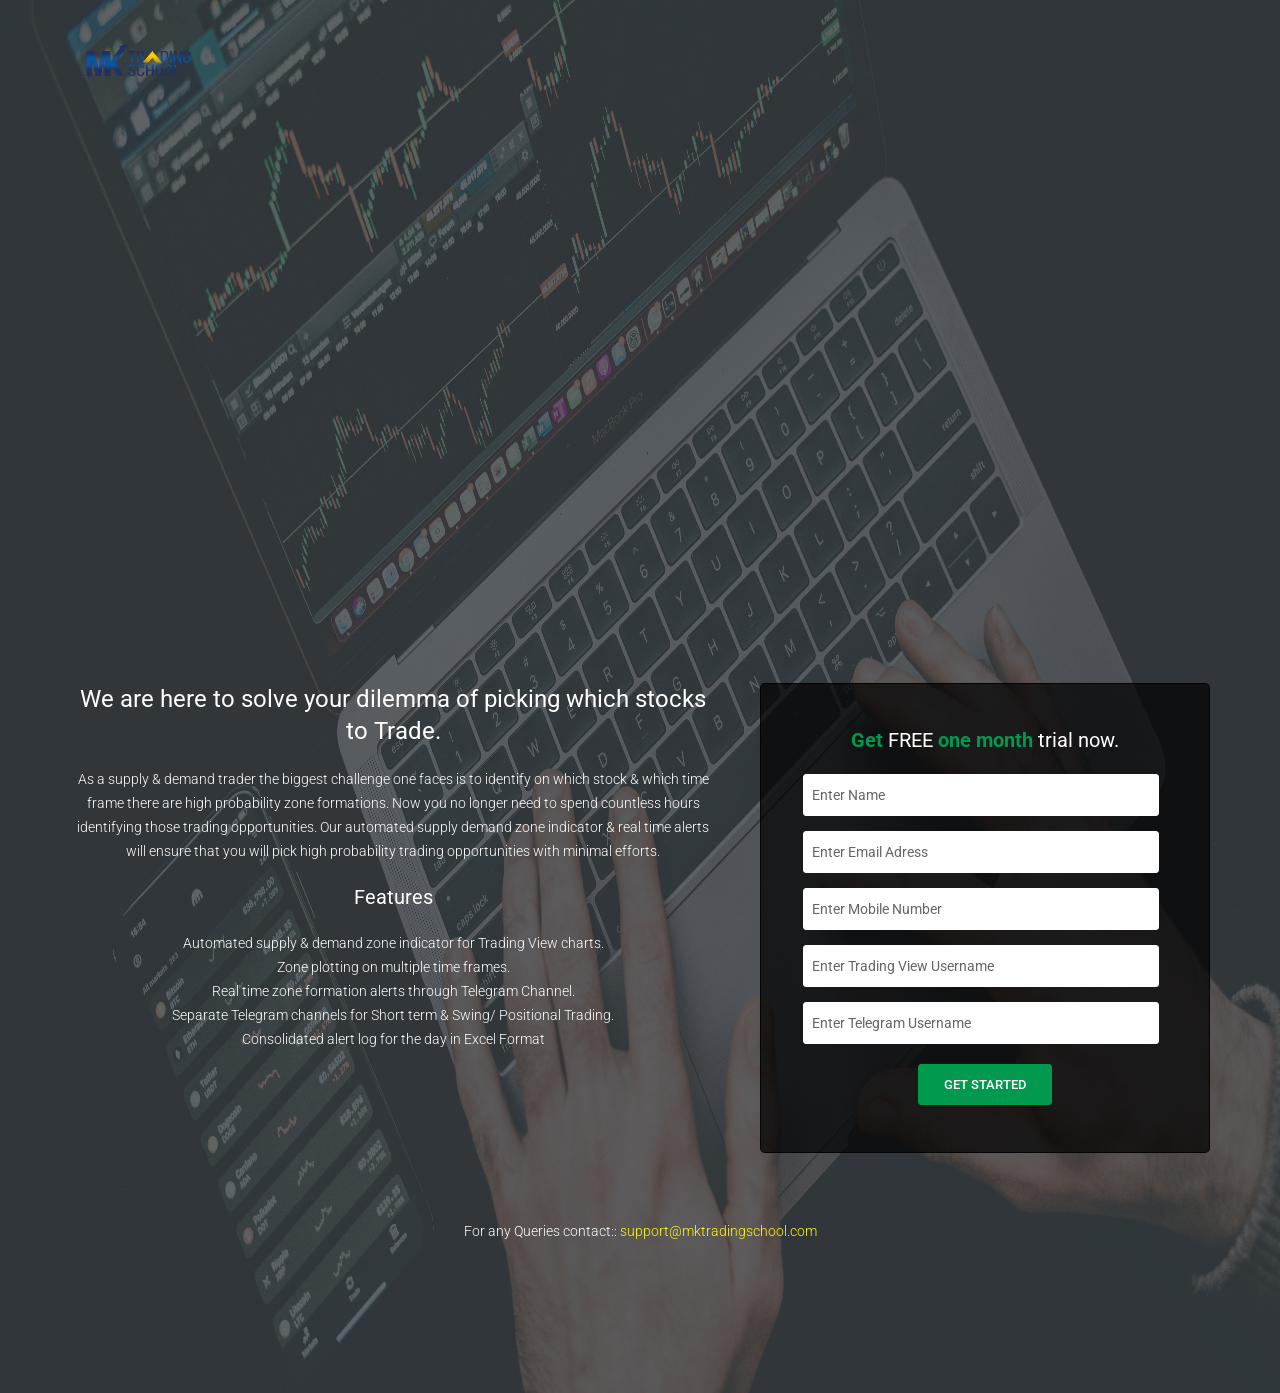
==== commit b7808859: "almost final" ====
--- a/index.html
+++ b/index.html
@@ -1,560 +1,310 @@
 <!DOCTYPE html>
 <html lang="en">
-
-<head>
-    <meta charset="utf-8">  
-	<meta name="viewport" content="width=device-width,initial-scale=1.0,maximum-scale=1" />    
+  <head>
+    <meta charset="utf-8" />
+    <meta
+      name="viewport"
+      content="width=device-width,initial-scale=1.0,maximum-scale=1"
+    />
     <title>Marketing - Startup Landing Page Template</title>
-	<!-- Favicon -->
-	<link rel="shortcut icon" href="lib/images/favicon.png">
-    <meta name="description" content="">
-    <meta name="author" content="">
-        
-	<!-- 1140px Grid styles for IE -->
-	<!--[if lte IE 9]><link rel="stylesheet" href="lib/css/ie.css" type="text/css" media="screen" /><![endif]-->
+    <!-- Favicon -->
+    <link rel="shortcut icon" href="lib/images/favicon.png" />
+    <meta name="description" content="" />
+    <meta name="author" content="" />
+
+    <!-- 1140px Grid styles for IE -->
+    <!--[if lte IE 9
+      ]><link
+        rel="stylesheet"
+        href="lib/css/ie.css"
+        type="text/css"
+        media="screen"
+    /><![endif]-->
 
     <!-- CSS concatenated and minified via ant build script-->
-    <link rel="stylesheet" href="lib/css/style.css">
-    <link rel="stylesheet" href="lib/css/animate.css">
-    <link rel="stylesheet" href="lib/css/fonts.css">
+    <link rel="stylesheet" href="lib/css/style.css" />
+    <link rel="stylesheet" href="lib/css/animate.css" />
+    <link rel="stylesheet" href="lib/css/fonts.css" />
     <!-- end CSS -->
-    
+
     <!-- begin Google Fonts -->
-    <link href='http://fonts.googleapis.com/css?family=Roboto:400,500,300italic,700,900,400italic,300,500italic' rel='stylesheet' type='text/css'>
+    <link
+      href="http://fonts.googleapis.com/css?family=Roboto:400,500,300italic,700,900,400italic,300,500italic"
+      rel="stylesheet"
+      type="text/css"
+    />
+    <link rel="stylesheet" href="lib/css/styleoverride.css" />
+
     <!-- end Google Fonts -->
-    
+
     <script src="lib/js/jquery-1.11.1.min.js"></script>
     <script src="lib/js/jquery-migrate-1.2.1.js"></script>
-    
-</head>
-
-<body>
-
+  </head>
+
+  <body>
     <!--begin container -->
     <div id="container">
-        
-        <!--begin youtube video -->
-        <a id="bgndVideo" class="player" data-property="{videoURL:'e8DFN3m8XGQ',containment:'body', showControls:true, autoPlay:true, loop:false, vol:50, mute:true, startAt:0, opacity:1, addRaster:true, quality:'default'}">My video</a>
-        <!--end youtube video -->
-       
-        <!--begin header_wrapper -->
-        <header id="header_wrapper">
-            
-            <!--begin header -->    
-            <div id="header" class="clearfix">
-            
-                <!--begin logo -->            
-                <a href="index.html" id="logo"><img src="lib/images/logo2.png" alt="logo"></a>
-                <!--end logo -->
-                 
-                <!--begin nav -->
-                <nav id="navigation" role="navigation">
-                    <ul id="nav">
-                        <li class="selected">
-                            <a href="index.html">Home</a>
-                        </li>
-                        <li>
-                            <a href="about.html">About Us</a>
-                        </li>
-                        <li>
-                            <a href="services.html">Services</a>
-                        </li>
-                        <li>
-                            <a href="pricing.html">Pricing</a>
-                        </li>
-                        <li class="last">
-                            <a href="contact.html">Contact</a>
-                        </li>
-                    </ul>
-                </nav>
-                <!--end nav -->
-                
+      <img
+        id="container-background"
+        src="./lib/images/background3.jpg"
+        alt="background image loading"
+      />
+      <!--begin
+        youtube
+        video
+        --
+      />
+      <!-- <a
+        id="bgndVideo"
+        class="player"
+        data-property="{videoURL:'e8DFN3m8XGQ',containment:'body', showControls:true, autoPlay:true, loop:false, vol:50, mute:true, startAt:0, opacity:1, addRaster:true, quality:'default'}"
+        >My video</a
+      > -->
+      <!--end youtube video -->
+
+      <!--begin header_wrapper -->
+      <header id="header_wrapper">
+        <!--begin header -->
+        <div id="header" class="clearfix">
+          <!--begin logo -->
+          <a href="index.html" id="logo"
+            ><img
+              style="width: 118px; height: 38px"
+              src="lib/images/logo3.png"
+              alt="logo"
+          /></a>
+          <!--end logo -->
+
+          <!--begin nav -->
+          <nav id="navigation" role="navigation">
+            <ul id="nav">
+              <li class="selected">
+                <a href="index.html">Home</a>
+              </li>
+              <li>
+                <a href="about.html">About Us</a>
+              </li>
+              <li>
+                <a href="services.html">Services</a>
+              </li>
+              <li>
+                <a href="pricing.html">Pricing</a>
+              </li>
+              <li class="last">
+                <a href="contact.html">Contact</a>
+              </li>
+            </ul>
+          </nav>
+          <!--end nav -->
+        </div>
+        <!--end header -->
+      </header>
+      <!--end header_wrapper -->
+
+      <!--begin home section -->
+      <section id="home">
+        <!--begin home_box -->
+        <div class="home_box">
+          <!--begin home_social_info -->
+          <div class="home_social_info">
+            <!--begin home_logo -->
+            <img
+              style="width: 137px; height: 47px"
+              src="lib/images/logo3.png"
+              alt="Logo"
+              class="home_logo"
+            />
+            <!--end home_logo -->
+
+            <!--begin social icons -->
+            <!-- <ul class="social_icons">
+              <li>
+                <a href="#">
+                  <i class="icon icon-twitter"></i>
+                </a>
+              </li>
+              <li>
+                <a href="#">
+                  <i class="icon icon-facebook"></i>
+                </a>
+              </li>
+              <li>
+                <a href="#">
+                  <i class="icon icon-dribble"></i>
+                </a>
+              </li>
+              <li>
+                <a href="#">
+                  <i class="icon icon-dropbox"></i>
+                </a>
+              </li>
+            </ul> -->
+            <!--end social icons -->
+          </div>
+          <!--end home_social_info -->
+          <!--begin row -->
+          <div class="row">
+            <!--begin sevencol -->
+            <!-- <div class="sevencol">
+              <h2 class="home_title">
+                Digital Marketing,<br />Advertising Agency.
+              </h2>
+              <h3 class="home_subtitle">
+                Design and style should work toward making you look good,<br />feel
+                good - so you can get on only with the things that matter.
+              </h3>
+              <a href="#" class="button_green">Get Started Now</a>
+              <a href="#" class="button_transparent">Discover More</a>
+            </div> -->
+
+            <!--end sevencol
+            <! begin features -->
+            <iframe id="start-video" src=https://player.vimeo.com/video/561283564?badge=0&amp;autopause=0&amp;player_id=0&amp;app_id=58479 frameborder="0" allow="autoplay; fullscreen; picture-in-picture" allowfullscreen style="position:absolute;top:0;left:0;width:100%;height:100%;" title="Automated Supply Demand Indicator &amp;amp; Alerts"></iframe><script src="https://player.vimeo.com/api/player.js"></script>
+
+            <div class="sevencol" style="color: white">
+              <h3 class="home_title" style="color: white">
+                We are here to solve your dilemma of picking which stocks to
+                Trade.
+              </h3>
+              <p style="color: white">
+                As a supply &amp; demand trader the biggest challenge one faces
+                is to identify on which stock &amp; which time frame there are
+                high probability zone formations. Now you no longer need to
+                spend countless hours identifying those trading opportunities.
+                Our automated supply demand zone indicator &amp; real time
+                alerts will ensure that you will pick high probability trading
+                opportunities with minimal efforts.
+              </p>
+              <h4 class="home_title" style="color: white">Features</h4>
+              <ul style="color: white">
+                <li>
+                  Automated supply &amp; demand zone indicator for Trading View
+                  charts.
+                </li>
+                <li>Zone plotting on multiple time frames.</li>
+                <li>
+                  Real time zone formation alerts through Telegram Channel.
+                </li>
+                <li>
+                  Separate Telegram channels for Short term &amp; Swing/
+                  Positional Trading.
+                </li>
+                <li>Consolidated alert log for the day in Excel Format</li>
+              </ul>
             </div>
-            <!--end header -->
-            
-        </header>
-        <!--end header_wrapper -->
-    	
-        <!--begin home section -->
-        <section id="home">
-        
-            <!--begin home_box -->
-            <div class="home_box">
-                
-                <!--begin home_social_info -->
-                <div class="home_social_info">
-                
-                    <!--begin home_logo -->            
-                    <img src="lib/images/logo.png" alt="Logo" class="home_logo">
-                    <!--end home_logo -->
-                     
-                    <!--begin social icons -->
-                    <ul class="social_icons">
-                        <li>
-                            <a href="#">
-                                <i class="icon icon-twitter"></i>
-                            </a>
-                        </li>
-                        <li>
-                            <a href="#">
-                                <i class="icon icon-facebook"></i>
-                            </a>
-                        </li>
-                        <li>
-                            <a href="#">
-                                <i class="icon icon-dribble"></i>
-                            </a>
-                        </li>
-                        <li>
-                            <a href="#">
-                                <i class="icon icon-dropbox"></i>
-                            </a>
-                        </li>
-                    </ul>
-                    <!--end social icons -->
-                    
+            <!-- end features -->
+            <!--begin fivecol -->
+            <div class="fivecol last">
+              <!--begin register_form_wrapper -->
+              <div class="register_form_wrapper">
+                <!--begin register_form -->
+                <div class="register_form">
+                  <h4 class="white">
+                    <span class="bold green">Get </span>FREE
+                    <span class="green bold">one month</span> trial now.
+                  </h4>
+
+                  <!--begin success message -->
+                  <p class="register_success_box" style="display: none">
+                    We received your message and you'll hear from us soon. Thank
+                    You!
+                  </p>
+                  <!--end success message -->
+
+                  <!--begin register form -->
+                  <form
+                    id="register-form"
+                    class="register"
+                    action="register.php"
+                    method="post"
+                  >
+                    <input
+                      class="register-input white-input"
+                      type="text"
+                      required
+                      name="register_names"
+                      placeholder="Enter Name"
+                    />
+                    <input
+                      class="register-input white-input"
+                      type="email"
+                      required
+                      name="register_email"
+                      placeholder="Enter Email Adress"
+                    />
+                    <input
+                      class="register-input white-input"
+                      type="text"
+                      required
+                      name="register_phone"
+                      placeholder="Enter Mobile Number"
+                    />
+                    <input
+                      class="register-input white-input"
+                      type="text"
+                      required
+                      name="register_trading_view_username"
+                      placeholder="Enter Trading View Username"
+                    />
+                    <input
+                      class="register-input white-input"
+                      type="text"
+                      required
+                      name="register_telegram_username"
+                      placeholder="Enter Telegram Username"
+                    />
+                    <input
+                      type="submit"
+                      value="GET STARTED"
+                      id="register-button"
+                      class="register-submit"
+                    />
+                  </form>
+                  <!--end register form -->
                 </div>
-                <!--end home_social_info -->
-
-                <!--begin row -->
-                <div class="row">
-                    
-                    <!--begin sevencol -->
-                    <div class="sevencol">
-                    
-                    <h2 class="home_title">Digital Marketing,<br>Advertising Agency.</h2>
-                    <h3 class="home_subtitle">Design and style should work toward making you look good,<br>feel good - so you can get on only with the things that matter.</h3>
-                    <a href="#" class="button_green">Get Started Now</a>
-                    <a href="#" class="button_transparent">Discover More</a>
-                    
-                    </div>
-                    <!--end sevencol -->
-            
-                    <!--begin fivecol -->
-                    <div class="fivecol last">
-                    
-                        <!--begin register_form_wrapper -->
-                        <div class="register_form_wrapper">
-                            
-                            <!--begin register_form -->
-                            <div class="register_form">
-                                
-                                <h4 class="white"><span class="bold green">Register Today</span> to get <span class="green bold">50% OFF</span> for montly premium accounts.</h4>
-                                        
-                                <!--begin success message -->
-                                <p class="register_success_box" style="display:none;">We received your message and you'll hear from us soon. Thank You!</p>
-                                <!--end success message -->
-                                
-                                <!--begin register form -->
-                                <form id="register-form" class="register" action="register.php" method="post">
-                                    <input class="register-input white-input" type="text" required name="register_names" placeholder="Full Name" />
-                                    <input class="register-input white-input" type="email" required name="register_email" placeholder="Email Adress" />
-                                    <input class="register-input white-input" type="text" required name="register_phone" placeholder="Phone Number (Optional)" />
-                                    <input type="submit" value="REGISTER" id="register-button" class="register-submit" />
-                                </form>
-                                <!--end register form -->
-                            
-                            </div>
-                            <!--end register_form -->
-                            
-                        </div>
-                        <!--end register_form_wrapper -->
-                                    
-                        <!--begin yt_controls -->
-                        <div class="yt_controls">
-                            
-                            <a class="yt_button" onclick="jQuery('#bgndVideo').playYTP()"><i class="icon icon-play"></i></a>
-                            
-                            <a class="yt_button" onclick="jQuery('#bgndVideo').pauseYTP()"><i class="icon icon-pause"></i></a>
-                            
-                            <a class="yt_button" onclick="jQuery('#bgndVideo').toggleVolume()"><i class="icon icon-volume-up"></i></a>
-                            
-                        </div>
-                        <!--end yt_controls -->
-                        
-                    </div>
-                    <!--end fivecol -->
-                    
-                </div>
-                <!--end row -->
-            
+                <!--end register_form -->
+              </div>
+              <!--end register_form_wrapper -->
+
+              <!--begin yt_controls -->
+              <!-- <div class="yt_controls">
+                <a class="yt_button" onclick="jQuery('#bgndVideo').playYTP()"
+                  ><i class="icon icon-play"></i
+                ></a>
+
+                <a class="yt_button" onclick="jQuery('#bgndVideo').pauseYTP()"
+                  ><i class="icon icon-pause"></i
+                ></a>
+
+                <a
+                  class="yt_button"
+                  onclick="jQuery('#bgndVideo').toggleVolume()"
+                  ><i class="icon icon-volume-up"></i
+                ></a>
+              </div> -->
+              <!--end yt_controls -->
             </div>
-            <!--end home_box -->
-
-        </section>
-        <!--end home section -->
-    
-        <!--begin section_wrapper -->
-        <section class="section_wrapper">
-            
-            <!--begin section_box -->
-            <div class="section_box">
-              
-                <!--begin row -->
-                <div class="row">
-                
-                    <!--begin twelvecol -->
-                    <div class="twelvecol align_center">
-                                
-                        <h2 class="title">Why to choose Marketing?</h2>
-                        <div class="separator_wrapper">
-                            <div class="separator_first_circle">
-                                <div class="separator_second_circle">
-                                </div>
-                            </div>
-                        </div>
-                        <h3 class="subtitle">There are many variations of passages of Lorem Ipsum available, but the majority have suffered<br>alteration, by injected humour, or new randomised words which don't look believable.</h3>
-                        
-                    </div>
-                    <!--end twelvecol -->
-                                    
-                    <!--begin fourcol -->
-                    <div class="fourcol home_services">
-                        <span class="circle_icons"><i class="icon icon-design-graphic-tablet-streamline-tablet"></i></span>
-                        <h4>Montly Awards</h4>
-                        <p>Pellentesque ets laoret mauris, dapibis volutpatum etsum, vivamus malesuada ipsum ets nibh ligula saepe eveniet.</p>
-                    </div>
-                    <!--end fourcol -->
-            
-                    <!--begin fourcol -->
-                    <div class="fourcol home_services">
-                        <span class="circle_icons"><i class="icon icon-design-pencil-rule-streamline"></i></span>
-                        <h4>Free Coffee</h4>
-                        <p>Pellentesque ets laoret mauris, dapibis volutpatum etsum, vivamus malesuada ipsum ets nibh ligula saepe eveniet.</p>
-                    </div>
-                    <!--end fourcol -->
-            
-                    <!--begin fourcol -->
-                    <div class="fourcol home_services last">
-                        <span class="circle_icons"><i class="icon icon-speech-streamline-talk-user"></i></span>
-                        <h4>VIP Speakers</h4>
-                        <p>Pellentesque ets laoret mauris, dapibis volutpatum etsum, vivamus malesuada ipsum ets nibh ligula saepe eveniet.</p>
-                    </div>
-                    <!--end fourcol -->
-                    
-                </div>
-                <!--end row -->
-                
-                <!--begin row -->
-                <div class="row">
-            
-                    <!--begin fourcol -->
-                    <div class="fourcol home_services">
-                        <span class="circle_icons"><i class="icon icon-settings-streamline-2"></i></span>
-                        <h4>Free eBooks</h4>
-                        <p>Pellentesque ets laoret mauris, dapibis volutpatum etsum, vivamus malesuada ipsum ets nibh ligula saepe eveniet.</p>
-                    </div>
-                    <!--end fourcol -->
-            
-                    <!--begin fourcol -->
-                    <div class="fourcol home_services">
-                        <span class="circle_icons"><i class="icon icon-streamline-umbrella-weather"></i></span>
-                        <h4>Amazing Community</h4>
-                        <p>Pellentesque ets laoret mauris, dapibis volutpatum etsum, vivamus malesuada ipsum ets nibh ligula saepe eveniet.</p>
-                    </div>
-                    <!--end fourcol -->
-            
-                    <!--begin fourcol -->
-                    <div class="fourcol home_services last">
-                        <span class="circle_icons"><i class="icon icon-caddie-shop-shopping-streamline"></i></span>
-                        <h4>Video Courses</h4>
-                        <p>Pellentesque ets laoret mauris, dapibis volutpatum etsum, vivamus malesuada ipsum ets nibh ligula saepe eveniet.</p>
-                    </div>
-                    <!--end fourcol -->
-                
-                </div>
-                <!--end row -->
-                
-                <!--begin row -->
-                <div class="row align_center">
-                
-                    <!--begin twelvecol -->
-                    <div class="twelvecol">
-                        
-                        <a href="#" class="big_button big_top_margin"><i class="icon icon-cloud-download"></i> &nbsp; Download Terms &amp; Conditions</a>
-                        
-                        <a href="#" class="big_button"><i class="icon icon-mail-forward"></i> &nbsp; Request Free Quote Today!</a>
-                        
-                    </div>
-                    <!--end twelvecol -->
-                    
-                </div>
-                <!--end row -->
-                
-            </div>
-            <!--end section_box -->
-            
-        </section>
-        <!--end section_wrapper -->
-            
-        <!--begin section_wrapper -->
-        <section class="section_wrapper grey_bg">
-            
-            <!--begin section_box -->
-            <div class="section_box">
-              
-                <!--begin row -->
-                <div class="row">
-                
-                    <!--begin sixcol -->
-                    <div class="sixcol">
-                        
-                        <img src="lib/images/apple.png" alt="Picture">
-                    
-                    </div>
-                    <!--end sixcol -->
-                                            
-                    <!--begin sixcol -->
-                    <div class="sixcol last">
-                        
-                        <h3>Vivamus malesuada ipsum ets nibh eveniet.</h3>
-                    
-                        <p>Pellentesque vitae metus suscipit purus pharetra lacinia. In ac accumsan tellus. Praesent justo lorem, tincidunt sed mauris vel, lobortis tempor lorem. Pellentesque ac lacus iaculis erat tristique interdum at vitae augue. Morbi erat tellus, dapibus vitae euismod in, luctus vel purus. Morbi ullamcorper, neque non dignissim ultrices, nisl ipsum tempus.</p>
-                        
-                        <!--begin featured_dropcap -->
-                        <div class="featured_dropcap">
-                            <span class="dropcaps_icon"><i class="icon icon-design-pencil-rule-streamline"></i></span>
-                            <p>Quis consequatur quia voluptas sit aspernatur aut odit aut fugit justo sed mauris vel, lobortis tempor lorem ac lacus iaculis.</p>
-                        </div>
-                        <!--end featured_dropcap -->
-                        
-                        <!--begin featured_dropcap -->
-                        <div class="featured_dropcap">
-                            <span class="dropcaps_icon"><i class="icon icon-speech-streamline-talk-user"></i></span>
-                             <p>Quis consequatur quia voluptas sit aspernatur aut odit aut fugit justo sed mauris vel, lobortis tempor lorem ac lacus iaculis.</p>
-                        </div>
-                        <!--end featured_dropcap -->
-                        
-                        <!--begin featured_dropcap -->
-                        <div class="featured_dropcap">
-                            <span class="dropcaps_icon"><i class="icon icon-streamline-umbrella-weather"></i></span>
-                             <p>Quis consequatur quia voluptas sit aspernatur aut odit aut fugit justo sed mauris vel, lobortis tempor lorem ac lacus iaculis.</p>
-                        </div>
-                        <!--end featured_dropcap -->
-                          
-                    </div>
-                    <!--end sixcol -->
-
-                </div>
-                <!--end row -->
-                
-            </div>
-            <!--end section_box -->
-            
-        </section>
-        <!--end section_wrapper -->
-            
-        <!--begin section_wrapper -->
-        <section class="section_wrapper">
-            
-            <!--begin section_box -->
-            <div class="section_box">
-              
-                <!--begin row -->
-                <div class="row">
-                
-                    <!--begin sixcol -->
-                    <div class="sixcol">
-                        
-                        <h3>About Our Company</h3>
-                        
-                        <p>Pellentesque vitae metus suscipit purus pharetra lacinia. In ac accumsan tellus, justo praesent lorem, tincidunt sed mauris vel, lobortis tempor lorem. Pellentesque ac lacus iaculis erat tristique interdum at vitae augue. Morbi erat tellus, vitae euismod luctus.</p>
-                            
-                        <!--begin fourcol -->
-                        <div class="fourcol">
-                        
-                            <img src="http://placehold.it/800x840" alt="Picture" class="img_rounded">
-                        
-                        </div>
-                        <!--end fourcol -->
-                            
-                        <!--begin eightcol -->
-                        <div class="eightcol last">
-                        
-                            <p class="small_margins"><span class="bold">Howdy stranger!</span> Metus suscipit purus pharetra, lacinia intris actris accumsan tellus, praesent justo tincidunt.</p>
-                            
-                            <p class="small_margins">Lorem, tincidunt sed mauris vel, lobortis tempor lorem. Pellentesque ac lacus iaculis erat esa vitae euismod.</p>
-                        	
-                            <a href="#" class="button_grey"><i class="icon icon-mail-forward"></i>&nbsp; Discover More</a>
-                        
-                        </div>
-                        <!--end eightcol -->
-                        
-                    </div>
-                    <!--end sixcol -->
-                                            
-                    <!--begin sixcol -->
-                    <div class="sixcol last">
-                        
-                        <h3>Clients Testimonials</h3>
-                        
-                        <!--begin testimonials_item -->
-                        <div class="testimonials_item">
-                        
-                            <img src="http://placehold.it/80x80" alt="Image" class="img_testimonials img_circle">
-                            
-                            <p>Accumsan tellus, justo praesent lorem, tincidunt sed mauris vel, liboris tempor lorem. Pellentesque ac lacus iaculis erat tristique interdum at vitae augue. Morbi erat tellus, vitae euismod luctus.</p>
-                            
-                            <p class="testimonials_name">Richard J. Smith - <span class="green">CEO Fifteen Agency</span></p>
-                        
-                        </div>
-                        <!--end testimonials_item -->
-                        
-                        <!--begin testimonials_item -->
-                        <div class="testimonials_item">
-                        
-                            <img src="http://placehold.it/80x80" alt="Image" class="img_testimonials img_circle">
-                            
-                            <p>Accumsan tellus, justo praesent lorem, tincidunt sed mauris vel, liboris tempor lorem. Pellentesque ac lacus iaculis erat tristique interdum at vitae augue. Morbi erat tellus, vitae euismod luctus.</p>
-                            
-                            <p class="testimonials_name">Natasha Stevenson - <span class="green">Writter eMagazine</span></p>
-                        
-                        </div>
-                        <!--end testimonials_item -->
-                          
-                    </div>
-                    <!--end sixcol -->
-
-                </div>
-                <!--end row -->
-                
-            </div>
-            <!--end section_box -->
-            
-            <!--begin section_box -->
-            <div class="section_box partners_margins">
-              
-                <!--begin row -->
-                <div class="row">
-                    <ul class="partners">
-                        <li class="first"><img src="http://placehold.it/125x100" alt="Logo"></li>
-                        <li><img src="http://placehold.it/125x100" alt="Logo"></li>
-                        <li><img src="http://placehold.it/125x100" alt="Logo"></li>
-                        <li><img src="http://placehold.it/125x100" alt="Logo"></li>
-                        <li><img src="http://placehold.it/125x100" alt="Logo"></li>
-                        <li class="last"><img src="http://placehold.it/125x100" alt="Logo"></li>
-                    </ul>
-                </div>
-                <!--end row -->
-                
-            </div>
-            <!--end section_box -->
-                            
-        </section>
-        <!--end section_wrapper -->
-                    
-        <!--begin section_wrapper -->
-        <section class="section_wrapper grey_bg">
-            
-            <!--begin section_box -->
-            <div class="section_box align_center">
-                
-                <h2>Subscribe today for latest offers!</h2>
-                
-                <p>Enim ipsam voluptatem quia voluptas sit aspernatur aut fugit, sed quia consequuntur magni dolores eos qui ratione sequi nesciunt.<br>Quis consequatur quia voluptas sit aspernatur aut odit aut fugit justo sed mauris vel, lobortis tempor lorem.</p>
-        
-                <!--begin newsletter_wrapper -->
-                <div class="newsletter_wrapper">
-                
-                    <!--begin success_box -->
-                    <p class="newsletter_success_box" style="display:none;">We received your message and you'll hear from us soon. Thank You!</p>
-                    <!--end success_box -->
-                    
-                    <!--begin newsletter-form -->
-                    <form id="newsletter-form" class="newsletter_form" action="newsletter.php" method="post">
-                        <input id="email_newsletter" type="email" name="nf_email" placeholder="Your Email Address" />  
-                        <input type="submit" value="Subscribe!" id="submit-button-newsletter" />
-                    </form>
-                    <!--end newsletter-form -->
-                        
-                </div>
-                <!--end newsletter_wrapper -->
-            
-            </div>
-            <!--end section_box -->
-            
-        </section>
-        <!--end section_wrapper -->
-    
-        <!--begin footer -->
-        <footer id="footer">
-            
-            <!--begin footer_box -->
-            <div id="footer_box">
-                
-                <!--begin row -->
-                <div class="row">
-                    
-                    <!--begin twelvecol -->
-                    <div class="twelvecol">
-                                                        
-                        <!--begin footer_social -->
-                        <ul class="footer_social">
-                            <li>
-                                <a href="#">
-                                    <i class="icon icon-twitter"></i>
-                                </a>
-                            </li>
-                            <li>
-                                <a href="#">
-                                    <i class="icon icon-pinterest"></i>
-                                </a>
-                            </li>
-                            <li>
-                                <a href="#">
-                                    <i class="icon icon-facebook"></i>
-                                </a>
-                            </li>
-                            <li>
-                                <a href="#">
-                                    <i class="icon icon-instagram"></i>
-                                </a>
-                            </li>
-                            <li>
-                                <a href="#">
-                                    <i class="icon icon-youtube"></i>
-                                </a>
-                            </li>
-                            <li>
-                                <a href="#">
-                                    <i class="icon icon-skype"></i>
-                                </a>
-                            </li>
-                            <li>
-                                <a href="#">
-                                    <i class="icon icon-dribble"></i>
-                                </a>
-                            </li>
-                            <li>
-                                <a href="#">
-                                    <i class="icon icon-github"></i>
-                                </a>
-                            </li>
-                        </ul>
-                        <!--end footer_social -->
-                        
-                        <!--begin copyright -->
-                        <div class="copyright ">
-                            <p>Copyright © Marketing. Designed by <a href="http://themeforest.net/user/bogdan_09/portfolio?ref=bogdan_09" target="_blank" class="green">Bogdan</a>.</p>
-                            
-                        </div>
-                        <!--end copyright -->
-                        
-                    </div>
-                    <!--end twelvecol -->
-                        
-                </div>
-                <!--end row -->
-                
-            </div>
-            <!--end footer_box -->
-        
-        </footer>
-        <!--end footer -->
-           
+            <!--end fivecol -->
+          </div>
+          <div id="container-footer">
+            <p style="color: white; margin-top: 1rem">
+              For any Queries contact::
+              <a
+                style="color: yellow"
+                target="_blank"
+                href="mailto:support@mktradingschool.com"
+                >support@mktradingschool.com</a
+              >
+            </p>
+          </div>
+          <!--end row -->
+        </div>
+        <!--end home_box -->
+      </section>
+      <!--end home section -->
     </div>
     <!--! end of #container -->
-    
+
     <!-- scripts concatenated and minified via ant build script-->
     <script src="lib/js/modernizr-2.6.1.min.js"></script>
     <script src="lib/js/conditional.js"></script>
@@ -562,72 +312,67 @@
     <script src="lib/js/jquery.inview.js"></script>
     <script src="lib/js/retina.js"></script>
     <script src="lib/js/bp-script.js"></script>
-    
+
     <!-- begin jquery.sticky script-->
     <script type="text/javascript" src="lib/js/jquery.sticky.js"></script>
-		<script>
-        $(window).load(function(){
-          $("#header_wrapper").sticky({ topSpacing: 0 });
-        });
+    <script>
+      $(window).load(function () {
+        $("#header_wrapper").sticky({ topSpacing: 0 });
+      });
     </script>
     <!-- end jquery.sticky script-->
-  
+
     <!-- begin scrollTo script-->
     <script src="lib/js/jquery.scrollTo-min.js"></script>
     <script type="text/javascript">
-		(function($){
-			$(document).ready(function() {	
-			/* This code is executed after the DOM has been completely loaded */
-				
-				$("a.scrool").click(function(e){
-		
-					var full_url = this.href;
-					var parts = full_url.split("#");
-					var trgt = parts[1];
-					var target_offset = $("#"+trgt).offset();
-					var target_top = target_offset.top;
-					
-					$('html,body').animate({scrollTop:target_top -0}, 1000);
-						return false;
-					
-				});
-						
-			});
-		})(jQuery);
+      (function ($) {
+        $(document).ready(function () {
+          /* This code is executed after the DOM has been completely loaded */
+
+          $("a.scrool").click(function (e) {
+            var full_url = this.href;
+            var parts = full_url.split("#");
+            var trgt = parts[1];
+            var target_offset = $("#" + trgt).offset();
+            var target_top = target_offset.top;
+
+            $("html,body").animate({ scrollTop: target_top - 0 }, 1000);
+            return false;
+          });
+        });
+      })(jQuery);
     </script>
-	<!-- end menu scrollTo script-->
-    
+    <!-- end menu scrollTo script-->
+
     <!--begin shrink header script -->
     <script>
-	$(function(){
-	 var shrinkHeader = 705;
-	  $(window).scroll(function() {
-		var scroll = getCurrentScroll();
-		  if ( scroll >= shrinkHeader ) {
-			   $('#header_wrapper').addClass('shrink');
-			}
-			else {
-				$('#header_wrapper').removeClass('shrink');
-			}
-	  });
-	function getCurrentScroll() {
-		return window.pageYOffset;
-		}
-	});
-	</script>
+      $(function () {
+        var shrinkHeader = 705;
+        $(window).scroll(function () {
+          var scroll = getCurrentScroll();
+          if (scroll >= shrinkHeader) {
+            $("#header_wrapper").addClass("shrink");
+          } else {
+            $("#header_wrapper").removeClass("shrink");
+          }
+        });
+        function getCurrentScroll() {
+          return window.pageYOffset;
+        }
+      });
+    </script>
     <!--end shrink header script -->
-    
+
     <!--begin fitvids script -->
     <script src="lib/js/jquery.fitvids.js"></script>
-	<script>
-		// Basic FitVids Test
-		$("#container").fitVids();
+    <script>
+      // Basic FitVids Test
+      $("#container").fitVids();
     </script>
     <!--end fitvids script -->
-    
+
     <!-- begin YTPlayer script-->
     <script src="lib/js/jquery.mb.YTPlayer.js"></script>
     <!-- end YTPlayer script-->
-   
-</body>
-</html>+  </body>
+</html>
--- a/lib/css/style.css
+++ b/lib/css/style.css
@@ -5,7 +5,6 @@
 Author URI: http://themeforest.net/user/bogdan_09
 Version: 2.0
 */
-
 
 /* --- TABLE OF CONTENT
 
@@ -42,260 +41,636 @@
 
 --- */
 
-   
 /* ========================================================== */
 /* 			               01. RESET                          */
 /* ========================================================== */
-   
-html, body, div, span, applet, object, iframe, h1, h2, h3, h4, h5, h6, p, blockquote, pre, a, abbr, acronym, address, 
-big, cite, code, del, dfn, em, font, img, ins, kbd, q, s, samp, small, strike, strong, sub, sup, tt, var, b, u, i, 
-center, dl, dt, dd, ol, ul, li, fieldset, form, label, legend, table, caption, tbody, tfoot, thead, tr, th, td {
-	margin: 0; padding: 0; border: 0; outline: 0; font-size: 100%; vertical-align: baseline; background: transparent; }
-	
-article, aside, details, figcaption, figure, footer, header, hgroup, nav, section { display: block; }
-audio, canvas, video { display: inline-block; *display: inline; *zoom: 1; }
-audio:not([controls]) { display: none; }
-[hidden] { display: none; }
-
-html { font-size: 100%; -webkit-text-size-adjust: 100%; -ms-text-size-adjust: 100%; }
-html, button, input, select, textarea {font-family: 'Roboto', sans-serif; font-weight: 400;}
-body { margin: 0; }
-
-a { color: #656565; font-weight: 300;}
-a:visited { color: #656565; }
-a:hover { color: #01994d; }
-a:hover, a:active, a:focus { outline: 0; }
-
-abbr[title] { border-bottom: 1px dotted; }
-b, strong { font-weight: bold; }
-blockquote { margin: 1em 40px; }
-dfn { font-style: italic; }
-hr { display: block; height: 1px; border: 0; border-top: 1px solid #cccccc; margin: 1em 0; padding: 0; }
-ins { background: #ffff99; color: #000000; text-decoration: none; }
-mark { background: #ffff00; color: #000000; }
-pre, code, kbd, samp { font-family: monospace, serif; _font-family: 'courier new', monospace; font-size: 1em; }
-pre { white-space: pre; white-space: pre-wrap; word-wrap: break-word; }
-q { quotes: none; }
-q:before, q:after { content: ""; content: none; }
-small { font-size: 85%; }
-
-sub, sup { font-size: 75%; line-height: 0; position: relative; vertical-align: baseline; }
-sup { top: -0.5em; }
-sub { bottom: -0.25em; }
-
-nav ul, nav ol { list-style: none; list-style-image: none; margin: 0; padding: 0; }
-
-img { border: 0; -ms-interpolation-mode: bicubic; }
-
-svg:not(:root) { overflow: hidden; }
-
-figure { margin: 0; }
-
-form { margin: 0; }
-fieldset { border: 0; margin: 0; padding: 0; }
-label { cursor: pointer; }
-legend { border: 0; *margin-left: -7px; padding: 0; white-space: normal; }
-button, input, select, textarea { font-size: 100%; margin: 0; vertical-align: baseline; *vertical-align: middle; }
-button, input { line-height: normal; }
-button, input[type="button"], input[type="reset"], input[type="submit"] { cursor: pointer; -webkit-appearance: button; *overflow: visible; }
-button[disabled], input[disabled] { cursor: default; }
-input[type="checkbox"], input[type="radio"] { box-sizing: border-box; padding: 0; *width: 13px; *height: 13px; }
-input[type="search"] { -webkit-appearance: textfield; -moz-box-sizing: content-box; -webkit-box-sizing: content-box; box-sizing: content-box; }
-input[type="search"]::-webkit-search-decoration, input[type="search"]::-webkit-search-cancel-button { -webkit-appearance: none; }
-button::-moz-focus-inner, input::-moz-focus-inner { border: 0; padding: 0; }
-textarea { overflow: auto; vertical-align: top; resize: vertical;}
-input:valid, textarea:valid {  }
-input:invalid, textarea:invalid { background-color: #f0dddd; }
-
-table { border-collapse: collapse; border-spacing: 0; }
-td { vertical-align: top; }
-
-.chromeframe { margin: 0.2em 0; background: #ccc; color: black; padding: 0.2em 0; }
+
+html,
+body,
+div,
+span,
+applet,
+object,
+iframe,
+h1,
+h2,
+h3,
+h4,
+h5,
+h6,
+p,
+blockquote,
+pre,
+a,
+abbr,
+acronym,
+address,
+big,
+cite,
+code,
+del,
+dfn,
+em,
+font,
+img,
+ins,
+kbd,
+q,
+s,
+samp,
+small,
+strike,
+strong,
+sub,
+sup,
+tt,
+var,
+b,
+u,
+i,
+center,
+dl,
+dt,
+dd,
+ol,
+ul,
+li,
+fieldset,
+form,
+label,
+legend,
+table,
+caption,
+tbody,
+tfoot,
+thead,
+tr,
+th,
+td {
+  margin: 0;
+  padding: 0;
+  border: 0;
+  outline: 0;
+  font-size: 100%;
+  vertical-align: baseline;
+  background: transparent;
+}
+
+article,
+aside,
+details,
+figcaption,
+figure,
+footer,
+header,
+hgroup,
+nav,
+section {
+  display: block;
+}
+audio,
+canvas,
+video {
+  display: inline-block;
+  *display: inline;
+  *zoom: 1;
+}
+audio:not([controls]) {
+  display: none;
+}
+[hidden] {
+  display: none;
+}
+
+html {
+  font-size: 100%;
+  -webkit-text-size-adjust: 100%;
+  -ms-text-size-adjust: 100%;
+}
+html,
+button,
+input,
+select,
+textarea {
+  font-family: "Roboto", sans-serif;
+  font-weight: 400;
+}
+body {
+  margin: 0;
+}
+
+a {
+  color: #656565;
+  font-weight: 300;
+}
+a:visited {
+  color: #656565;
+}
+a:hover {
+  color: #01994d;
+}
+a:hover,
+a:active,
+a:focus {
+  outline: 0;
+}
+
+abbr[title] {
+  border-bottom: 1px dotted;
+}
+b,
+strong {
+  font-weight: bold;
+}
+blockquote {
+  margin: 1em 40px;
+}
+dfn {
+  font-style: italic;
+}
+hr {
+  display: block;
+  height: 1px;
+  border: 0;
+  border-top: 1px solid #cccccc;
+  margin: 1em 0;
+  padding: 0;
+}
+ins {
+  background: #ffff99;
+  color: #000000;
+  text-decoration: none;
+}
+mark {
+  background: #ffff00;
+  color: #000000;
+}
+pre,
+code,
+kbd,
+samp {
+  font-family: monospace, serif;
+  _font-family: "courier new", monospace;
+  font-size: 1em;
+}
+pre {
+  white-space: pre;
+  white-space: pre-wrap;
+  word-wrap: break-word;
+}
+q {
+  quotes: none;
+}
+q:before,
+q:after {
+  content: "";
+  content: none;
+}
+small {
+  font-size: 85%;
+}
+
+sub,
+sup {
+  font-size: 75%;
+  line-height: 0;
+  position: relative;
+  vertical-align: baseline;
+}
+sup {
+  top: -0.5em;
+}
+sub {
+  bottom: -0.25em;
+}
+
+nav ul,
+nav ol {
+  list-style: none;
+  list-style-image: none;
+  margin: 0;
+  padding: 0;
+}
+
+img {
+  border: 0;
+  -ms-interpolation-mode: bicubic;
+}
+
+svg:not(:root) {
+  overflow: hidden;
+}
+
+figure {
+  margin: 0;
+}
+
+form {
+  margin: 0;
+}
+fieldset {
+  border: 0;
+  margin: 0;
+  padding: 0;
+}
+label {
+  cursor: pointer;
+}
+legend {
+  border: 0;
+  *margin-left: -7px;
+  padding: 0;
+  white-space: normal;
+}
+button,
+input,
+select,
+textarea {
+  font-size: 100%;
+  margin: 0;
+  vertical-align: baseline;
+  *vertical-align: middle;
+}
+button,
+input {
+  line-height: normal;
+}
+button,
+input[type="button"],
+input[type="reset"],
+input[type="submit"] {
+  cursor: pointer;
+  -webkit-appearance: button;
+  *overflow: visible;
+}
+button[disabled],
+input[disabled] {
+  cursor: default;
+}
+input[type="checkbox"],
+input[type="radio"] {
+  box-sizing: border-box;
+  padding: 0;
+  *width: 13px;
+  *height: 13px;
+}
+input[type="search"] {
+  -webkit-appearance: textfield;
+  -moz-box-sizing: content-box;
+  -webkit-box-sizing: content-box;
+  box-sizing: content-box;
+}
+input[type="search"]::-webkit-search-decoration,
+input[type="search"]::-webkit-search-cancel-button {
+  -webkit-appearance: none;
+}
+button::-moz-focus-inner,
+input::-moz-focus-inner {
+  border: 0;
+  padding: 0;
+}
+textarea {
+  overflow: auto;
+  vertical-align: top;
+  resize: vertical;
+}
+input:valid,
+textarea:valid {
+}
+input:invalid,
+textarea:invalid {
+  background-color: #f0dddd;
+}
+
+table {
+  border-collapse: collapse;
+  border-spacing: 0;
+}
+td {
+  vertical-align: top;
+}
+
+.chromeframe {
+  margin: 0.2em 0;
+  background: #ccc;
+  color: black;
+  padding: 0.2em 0;
+}
 
 /* ========================================================== */
 /* 			           02. PRIMARY STYLES                     */
 /* ========================================================== */
 
-img:not(.vegas-background),object,video,embed { max-width: 100%;}
-img { height: auto; vertical-align: middle;}
-.vegas-background { height: auto!important;}
-
-.bold {	font-weight: 700;}
-.semibold{ font-weight:500;}
-.semibold{ font-weight:500;}
-.italic { font-style: italic;}
-.uppercase{ text-transform:uppercase;}
-.alignright { float: right; }
-.alignleft { float: left; }
-.aligncenter { margin-left: auto; margin-right: auto; }
-.clearBoth { clear: both; display: block; font-size: 0; height: 0; line-height: 0; overflow: hidden; visibility: hidden; width: 100%; vertical-align: super; }
-th, thead td { font-weight: bold; }
-em, dfn, cite { font-style: italic; }
-del { color: #cccccc; text-decoration: line-through; }
-dfn, ins { border-bottom: 1px solid #E8E8E8; }
-abbr, acronym { text-transform: uppercase; letter-spacing: .1em; }
-a abbr, a acronym { border: none; }
-abbr[title], acronym[title], dfn[title] { border-bottom: 1px dotted #E8E8E8; cursor: help; }
-a { text-decoration: none; }
-address,caption,cite,code,dfn,h1,h2,h3,h4,h5,h6,th,var { font-style: normal; font-weight: normal; }
-caption,th { text-align: left; }
-ol, ul { list-style: none; }
-
-body { position: inherit /* conflict prettyphoto and dynamic to top plugin */; }
-body, html, #wrapper { height:100%; }
-
-::-moz-selection { background: #b3d4fc; text-shadow: none;}
-::selection { background: #b3d4fc; text-shadow: none; }
-
-hr { display: block; height: 1px; border: 0; border-top: 1px solid #ccc; margin: 1em 0; padding: 0; }
-
-code, pre, input[type=text], input[type=password], input[type=email], textarea {
-	line-height: 20px;
-}
-
-.align_center{
-	text-align:center;
-}
-
-.green{
-	color:#01994d;
-}
-
-.blue{
-	color:#3498db;
-}
-
-.white{
-	color:#fff;
+img:not(.vegas-background),
+object,
+video,
+embed {
+  max-width: 100%;
+}
+img {
+  height: auto;
+  vertical-align: middle;
+}
+.vegas-background {
+  height: auto !important;
+}
+
+.bold {
+  font-weight: 700;
+}
+.semibold {
+  font-weight: 500;
+}
+.semibold {
+  font-weight: 500;
+}
+.italic {
+  font-style: italic;
+}
+.uppercase {
+  text-transform: uppercase;
+}
+.alignright {
+  float: right;
+}
+.alignleft {
+  float: left;
+}
+.aligncenter {
+  margin-left: auto;
+  margin-right: auto;
+}
+.clearBoth {
+  clear: both;
+  display: block;
+  font-size: 0;
+  height: 0;
+  line-height: 0;
+  overflow: hidden;
+  visibility: hidden;
+  width: 100%;
+  vertical-align: super;
+}
+th,
+thead td {
+  font-weight: bold;
+}
+em,
+dfn,
+cite {
+  font-style: italic;
+}
+del {
+  color: #cccccc;
+  text-decoration: line-through;
+}
+dfn,
+ins {
+  border-bottom: 1px solid #e8e8e8;
+}
+abbr,
+acronym {
+  text-transform: uppercase;
+  letter-spacing: 0.1em;
+}
+a abbr,
+a acronym {
+  border: none;
+}
+abbr[title],
+acronym[title],
+dfn[title] {
+  border-bottom: 1px dotted #e8e8e8;
+  cursor: help;
+}
+a {
+  text-decoration: none;
+}
+address,
+caption,
+cite,
+code,
+dfn,
+h1,
+h2,
+h3,
+h4,
+h5,
+h6,
+th,
+var {
+  font-style: normal;
+  font-weight: normal;
+}
+caption,
+th {
+  text-align: left;
+}
+ol,
+ul {
+  list-style: none;
+}
+
+body {
+  position: inherit /* conflict prettyphoto and dynamic to top plugin */;
+}
+body,
+html,
+#wrapper {
+  height: 100%;
+}
+
+::-moz-selection {
+  background: #b3d4fc;
+  text-shadow: none;
+}
+::selection {
+  background: #b3d4fc;
+  text-shadow: none;
+}
+
+hr {
+  display: block;
+  height: 1px;
+  border: 0;
+  border-top: 1px solid #ccc;
+  margin: 1em 0;
+  padding: 0;
+}
+
+code,
+pre,
+input[type="text"],
+input[type="password"],
+input[type="email"],
+textarea {
+  line-height: 20px;
+}
+
+.align_center {
+  text-align: center;
+}
+
+.green {
+  color: #01994d;
+}
+
+.blue {
+  color: #3498db;
+}
+
+.white {
+  color: #fff;
 }
 
 .img_rounded {
-	border-radius: 8px;
-	-webkit-border-radius: 8px;
-    -moz-border-radius: 8px;
+  border-radius: 8px;
+  -webkit-border-radius: 8px;
+  -moz-border-radius: 8px;
 }
 
 .img_circle {
-	border-radius: 50%;
-	-webkit-border-radius: 50%;
-    -moz-border-radius: 50%;
-}
-
-.big_image{
-	margin-top:50px;
-	margin-bottom:100px;
+  border-radius: 50%;
+  -webkit-border-radius: 50%;
+  -moz-border-radius: 50%;
+}
+
+.big_image {
+  margin-top: 50px;
+  margin-bottom: 100px;
 }
 
 /* Columns Styles
 ========================================================== */
 .row {
-	width: 100%;
-	margin: 0 auto;
-	overflow: hidden;
+  width: 100%;
+  margin: 0 auto;
+  overflow: hidden;
+  align-items: center;
+  justify-content: center;
+  text-align: center;
+  position: relative;
+  top: -50px;
 }
 
 #header .row {
-	overflow: inherit;
-}
-
-.onecol, .twocol, .threecol, .fourcol, .fivecol, .sixcol, .sevencol, .eightcol, .ninecol, .tencol, .elevencol {
-	margin-right: 3.8%;
-	float: left;
-	min-height: 1px;
+  overflow: inherit;
+}
+
+.onecol,
+.twocol,
+.threecol,
+.fourcol,
+.fivecol,
+.sixcol,
+.sevencol,
+.eightcol,
+.ninecol,
+.tencol,
+.elevencol {
+  margin-right: 3.8%;
+  float: left;
+  min-height: 1px;
+  margin-top: 2rem;
 }
 
 .row .onecol {
-	width: 4.85%;
+  width: 4.85%;
 }
 
 .row .twocol {
-	width: 13.45%;
+  width: 13.45%;
 }
 
 .row .threecol {
-	width: 22.05%;
+  width: 22.05%;
 }
 
 .row .fourcol {
-	width: 30.75%;
+  width: 30.75%;
 }
 
 .row .fivecol {
-	width: 39.45%;
+  width: 39.45%;
 }
 
 .row .sixcol {
-	width: 48%;
+  width: 48%;
 }
 
 .row .sevencol {
-	width: 56.75%;
+  width: 56.75%;
 }
 
 .row .eightcol {
-	width: 65.4%;
+  width: 65.4%;
 }
 
 .row .ninecol {
-	width: 74.05%;
+  width: 74.05%;
 }
 
 .row .tencol {
-	width: 82.7%;
+  width: 82.7%;
 }
 
 .row .elevencol {
-	width: 91.35%;
+  width: 91.35%;
 }
 
 .row .twelvecol {
-	width: 100%;
-	float: left;
+  width: 100%;
+  float: left;
 }
 
 .last {
-	margin-right: 0px;
+  margin-right: 0px;
 }
 
 /* Headings
 ========================================================== */
 
-h1,h2,h3,h4,h5,h6{
-	margin:0 0 20px 0;
-	line-height:110%;
-	color:#454545;
-	font-weight:400;
-}
-
-h1{
-	font-size:32px;
-	line-height:46px;
-}
-
-h2{
-	font-size:28px;
-	line-height:42px;
-}
-
-h3{
-	font-size:24px;
-	line-height:32px;
-}
-
-h4{
-	font-size:20px;
-	line-height:28px;
-}
-
-h5{
-	font-size:18px;
-	line-height:24px;
-}
-
-h6{
-	font-size:14px;
-	line-height:18px;
-	text-transform:uppercase;
+h1,
+h2,
+h3,
+h4,
+h5,
+h6 {
+  margin: 0 0 20px 0;
+  line-height: 110%;
+  color: #454545;
+  font-weight: 400;
+}
+
+h1 {
+  font-size: 32px;
+  line-height: 46px;
+}
+
+h2 {
+  font-size: 28px;
+  line-height: 42px;
+}
+
+h3 {
+  font-size: 24px;
+  line-height: 32px;
+}
+
+h4 {
+  font-size: 20px;
+  line-height: 28px;
+}
+
+h5 {
+  font-size: 18px;
+  line-height: 24px;
+}
+
+h6 {
+  font-size: 14px;
+  line-height: 18px;
+  text-transform: uppercase;
 }
 
 /* ========================================================== */
@@ -303,279 +678,309 @@
 /* ========================================================== */
 
 body {
-	background-color: #393f43;
-	font-family: 'Roboto', sans-serif;
-}
-
-#container{
-	position:relative;
-	overflow:hidden;
-}
-
-p, a, ul, ol, dl, table, fieldset, blockquote {
-    margin-bottom: 20px;
-	font-size:14px;
-	line-height:24px;
-	font-weight: 300;
-	color:#656565;
-}
-
-p.small_margins, h1.small_margins, h2.small_margins, h3.small_margins, h4.small_margins, h5.small_margins, h6.small_margins{
-	margin-bottom:10px;
-}
-
-.top_border{
-	border-top: 1px solid #e7e8ec;
-}
-
-.big_top_margin{
-	margin-top:20px;
-}
-
-.big_bottom_margin{
-	margin-bottom:35px;
-}
-
-.breadcrumbs_wrapper{
-	width:100%;
-	background: #f7f8fa;
-    border-bottom: 1px solid #e7e8ec;
-}
-
-.breadcrumbs{
-	width:90%;
-	max-width:1140px;
-	margin:0 auto;
-	padding-top:35px;
-	padding-bottom:10px;
-	padding-left:5%;
-	padding-right:5%;
-	position:relative;
-}
-
-.breadcrumbs p{
-	text-align:right;
-	color:#656565;
-	line-height:42px;
-}
-
-.breadcrumbs p a{
-	text-decoration:underline;
-}
-
-.section_wrapper{
-	width:100%;
-	background-color:#fff;
-}
-
-.section_wrapper.grey_bg{
-	background: #f7f8fa;
-    border-top: 1px solid #e7e8ec;
-    border-bottom: 1px solid #e7e8ec;
-}
-
-.section_box{
-	width:90%;
-	max-width:1140px;
-	margin:0 auto;
-	padding-top:90px;
-	padding-bottom:70px;
-	padding-left:5%;
-	padding-right:5%;
-	position:relative;
-}
-
-.section_box.large_margins{
-	padding-top:120px;
-	padding-bottom:70px;
-}
-
-.section_box.no_margins{
-	padding-top:90px;
-	padding-bottom:0;
+  background-color: #393f43;
+  font-family: "Roboto", sans-serif;
+}
+
+#container {
+  position: relative;
+  overflow: hidden;
+  font-size: 2rem;
+  overflow-y: hidden;
+}
+#container-background {
+  position: absolute;
+  top: 0;
+  left: 0;
+  width: 100%;
+  height: 100%;
+  opacity: 0.2;
+}
+#container-footer {
+  text-align: center;
+}
+
+p,
+a,
+ul,
+ol,
+dl,
+table,
+fieldset,
+blockquote {
+  margin-bottom: 20px;
+  font-size: 14px;
+  line-height: 24px;
+  font-weight: 300;
+  color: #656565;
+}
+
+p.small_margins,
+h1.small_margins,
+h2.small_margins,
+h3.small_margins,
+h4.small_margins,
+h5.small_margins,
+h6.small_margins {
+  margin-bottom: 10px;
+}
+
+.top_border {
+  border-top: 1px solid #e7e8ec;
+}
+
+.big_top_margin {
+  margin-top: 20px;
+}
+
+.big_bottom_margin {
+  margin-bottom: 35px;
+}
+
+.breadcrumbs_wrapper {
+  width: 100%;
+  background: #f7f8fa;
+  border-bottom: 1px solid #e7e8ec;
+}
+
+.breadcrumbs {
+  width: 90%;
+  max-width: 1140px;
+  margin: 0 auto;
+  padding-top: 35px;
+  padding-bottom: 10px;
+  padding-left: 5%;
+  padding-right: 5%;
+  position: relative;
+}
+
+.breadcrumbs p {
+  text-align: right;
+  color: #656565;
+  line-height: 42px;
+}
+
+.breadcrumbs p a {
+  text-decoration: underline;
+}
+
+.section_wrapper {
+  width: 100%;
+  background-color: #fff;
+}
+
+.section_wrapper.grey_bg {
+  background: #f7f8fa;
+  border-top: 1px solid #e7e8ec;
+  border-bottom: 1px solid #e7e8ec;
+}
+
+.section_box {
+  width: 90%;
+  max-width: 1140px;
+  margin: 0 auto;
+  padding-top: 90px;
+  padding-bottom: 70px;
+  padding-left: 5%;
+  padding-right: 5%;
+  position: relative;
+}
+
+.section_box.large_margins {
+  padding-top: 120px;
+  padding-bottom: 70px;
+}
+
+.section_box.no_margins {
+  padding-top: 90px;
+  padding-bottom: 0;
 }
 
 /* Title / Subtitle
 ========================================================== */
-h2.page_subtitle{
-	font-weight:100;
-	font-size:36px;
-}
-
-h2.title{
-	margin-bottom: 15px;
-	display:block;
-	clear:both;
-	font-size:28px;
-	line-height:38px;
-	text-align:center;
-	font-weight:400;
-	color:#454545;
-}
-
-h3.subtitle{
-	margin: 0 0 50px 0;
-	display:block;
-	clear:both;
-	font-size:16px;
-	line-height:28px;
-	text-align:center;
-	font-weight:300;
-	color:#656565;
-}
-
-.separator_wrapper{
-	margin-bottom:10px;
-}
-
-.separator_first_circle{
-	display:inline-block;
-	width:8px;
-	height:8px;
-	border:3px solid #01994d;
-    -moz-border-radius:7px;  
-    -webkit-border-radius:7px;  
-    border-radius:7px;
-}
-
-.separator_second_circle{
-	float:left;
-	width:4px;
-	height:4px;
-	background-color:#01994d;
-	border:2px solid #fff;
-    -moz-border-radius:4px;  
-    -webkit-border-radius:4px;  
-    border-radius:4px;
-}
-
-.separator_second_circle_grey{
-	float:left;
-	width:4px;
-	height:4px;
-	background-color:#34b1c4;
-	border:2px solid #393f43;
-    -moz-border-radius:4px;  
-    -webkit-border-radius:4px;  
-    border-radius:4px;
-}
-
-.separator_wrapper::after, .separator_wrapper::before {
-	background-color: #01994d;
-	display: inline-block;
-	vertical-align: middle;
-	content: "";
-	width: 70px;
-	height: 1px;
-	margin-top: -6px;
+h2.page_subtitle {
+  font-weight: 100;
+  font-size: 36px;
+}
+
+h2.title {
+  margin-bottom: 15px;
+  display: block;
+  clear: both;
+  font-size: 28px;
+  line-height: 38px;
+  text-align: center;
+  font-weight: 400;
+  color: #454545;
+}
+
+h3.subtitle {
+  margin: 0 0 50px 0;
+  display: block;
+  clear: both;
+  font-size: 16px;
+  line-height: 28px;
+  text-align: center;
+  font-weight: 300;
+  color: #656565;
+}
+
+.separator_wrapper {
+  margin-bottom: 10px;
+}
+
+.separator_first_circle {
+  display: inline-block;
+  width: 8px;
+  height: 8px;
+  border: 3px solid #01994d;
+  -moz-border-radius: 7px;
+  -webkit-border-radius: 7px;
+  border-radius: 7px;
+}
+
+.separator_second_circle {
+  float: left;
+  width: 4px;
+  height: 4px;
+  background-color: #01994d;
+  border: 2px solid #fff;
+  -moz-border-radius: 4px;
+  -webkit-border-radius: 4px;
+  border-radius: 4px;
+}
+
+.separator_second_circle_grey {
+  float: left;
+  width: 4px;
+  height: 4px;
+  background-color: #34b1c4;
+  border: 2px solid #393f43;
+  -moz-border-radius: 4px;
+  -webkit-border-radius: 4px;
+  border-radius: 4px;
+}
+
+.separator_wrapper::after,
+.separator_wrapper::before {
+  background-color: #01994d;
+  display: inline-block;
+  vertical-align: middle;
+  content: "";
+  width: 70px;
+  height: 1px;
+  margin-top: -6px;
 }
 
 /* Buttons
 ========================================================== */
-.big_button{
-	display:inline-block;
-	padding:18px 25px 16px 25px;
-	margin:10px 20px 20px 0;
-	background-color:#f7f8fa;
-	border:1px solid #e7e8ec;
-	color:#656565;
-	font-weight:400;
-	font-size:16px;
-	vertical-align: middle!important;
-	-webkit-border-radius: 5px 5px;
-    -moz-border-radius: 5px 5px;
-    border-radius: 5px 5px;
-	transition: all .50s ease-in-out;
-	-moz-transition: all .50s ease-in-out;
-	-webkit-transition: all .50s ease-in-out;
-}
-
-.big_button:hover{
-	color:#01994d;
-	transition: all .50s ease-in-out;
-	-moz-transition: all .50s ease-in-out;
-	-webkit-transition: all .50s ease-in-out;
-}
-
-.big_button i{
-	font-size:18px;
-	vertical-align: middle!important;
-}
-
-a.button_green, a.button_transparent{
-	display:inline-block;
-	font-weight:400;
-	font-size:14px;
-	padding:12px 20px 11px 20px;
-	margin:10px 10px 20px 0;
-	-webkit-border-radius: 5px 5px;
-    -moz-border-radius: 5px 5px;
-    border-radius: 5px 5px;
-	transition: all .50s ease-in-out;
-	-moz-transition: all .50s ease-in-out;
-	-webkit-transition: all .50s ease-in-out;
-}
-
-a.button_green{
-	background-color:#01994d;
-	border:1px solid #01994d;
-	color:#fff;
-}
-
-a.button_green:hover{
-	background-color:#27ae60;
-	border:1px solid #27ae60;
-	color:#fff;
-	transition: all .50s ease-in-out;
-	-moz-transition: all .50s ease-in-out;
-	-webkit-transition: all .50s ease-in-out;
-}
-
-a.button_transparent{
-	background-color: transparent;
-	border:1px solid #fff;
-	color:#fff;
-	transition: all .50s ease-in-out;
-	-moz-transition: all .50s ease-in-out;
-	-webkit-transition: all .50s ease-in-out;
-}
-
-a.button_transparent:hover{
-	background-color:#01994d;
-	border:1px solid #01994d;
-	color:#fff;
-	transition: all .50s ease-in-out;
-	-moz-transition: all .50s ease-in-out;
-	-webkit-transition: all .50s ease-in-out;
-}
-
-.button_green i, .button_grey i, .button_transparent i{
-	font-size:14px;
-	vertical-align: text-top!important;
-}
-
-a.button_grey{
-	background-color:#f7f8fa;
-	border:1px solid #e7e8ec;
-	color:#01994d;
-	display:inline-block;
-	font-weight:400;
-	font-size:14px;
-	padding:7px 18px 6px 18px;
-	margin:10px 10px 20px 0;
-	-webkit-border-radius: 5px 5px;
-    -moz-border-radius: 5px 5px;
-    border-radius: 5px 5px;
-	transition: all .50s ease-in-out;
-	-moz-transition: all .50s ease-in-out;
-	-webkit-transition: all .50s ease-in-out;
-}
-
-a.button_grey:hover{
-	color:#656565;
-	transition: all .50s ease-in-out;
-	-moz-transition: all .50s ease-in-out;
-	-webkit-transition: all .50s ease-in-out;
+.big_button {
+  display: inline-block;
+  padding: 18px 25px 16px 25px;
+  margin: 10px 20px 20px 0;
+  background-color: #f7f8fa;
+  border: 1px solid #e7e8ec;
+  color: #656565;
+  font-weight: 400;
+  font-size: 16px;
+  vertical-align: middle !important;
+  -webkit-border-radius: 5px 5px;
+  -moz-border-radius: 5px 5px;
+  border-radius: 5px 5px;
+  transition: all 0.5s ease-in-out;
+  -moz-transition: all 0.5s ease-in-out;
+  -webkit-transition: all 0.5s ease-in-out;
+}
+
+.big_button:hover {
+  color: #01994d;
+  transition: all 0.5s ease-in-out;
+  -moz-transition: all 0.5s ease-in-out;
+  -webkit-transition: all 0.5s ease-in-out;
+}
+
+.big_button i {
+  font-size: 18px;
+  vertical-align: middle !important;
+}
+
+a.button_green,
+a.button_transparent {
+  display: inline-block;
+  font-weight: 400;
+  font-size: 14px;
+  padding: 12px 20px 11px 20px;
+  margin: 10px 10px 20px 0;
+  -webkit-border-radius: 5px 5px;
+  -moz-border-radius: 5px 5px;
+  border-radius: 5px 5px;
+  transition: all 0.5s ease-in-out;
+  -moz-transition: all 0.5s ease-in-out;
+  -webkit-transition: all 0.5s ease-in-out;
+}
+
+a.button_green {
+  background-color: #01994d;
+  border: 1px solid #01994d;
+  color: #fff;
+}
+
+a.button_green:hover {
+  background-color: #27ae60;
+  border: 1px solid #27ae60;
+  color: #fff;
+  transition: all 0.5s ease-in-out;
+  -moz-transition: all 0.5s ease-in-out;
+  -webkit-transition: all 0.5s ease-in-out;
+}
+
+a.button_transparent {
+  background-color: transparent;
+  border: 1px solid #fff;
+  color: #fff;
+  transition: all 0.5s ease-in-out;
+  -moz-transition: all 0.5s ease-in-out;
+  -webkit-transition: all 0.5s ease-in-out;
+}
+
+a.button_transparent:hover {
+  background-color: #01994d;
+  border: 1px solid #01994d;
+  color: #fff;
+  transition: all 0.5s ease-in-out;
+  -moz-transition: all 0.5s ease-in-out;
+  -webkit-transition: all 0.5s ease-in-out;
+}
+
+.button_green i,
+.button_grey i,
+.button_transparent i {
+  font-size: 14px;
+  vertical-align: text-top !important;
+}
+
+a.button_grey {
+  background-color: #f7f8fa;
+  border: 1px solid #e7e8ec;
+  color: #01994d;
+  display: inline-block;
+  font-weight: 400;
+  font-size: 14px;
+  padding: 7px 18px 6px 18px;
+  margin: 10px 10px 20px 0;
+  -webkit-border-radius: 5px 5px;
+  -moz-border-radius: 5px 5px;
+  border-radius: 5px 5px;
+  transition: all 0.5s ease-in-out;
+  -moz-transition: all 0.5s ease-in-out;
+  -webkit-transition: all 0.5s ease-in-out;
+}
+
+a.button_grey:hover {
+  color: #656565;
+  transition: all 0.5s ease-in-out;
+  -moz-transition: all 0.5s ease-in-out;
+  -webkit-transition: all 0.5s ease-in-out;
 }
 
 /* ========================================================== */
@@ -583,86 +988,86 @@
 /* ========================================================== */
 
 /* ----- 1. Header Styles ----- */
-#header_wrapper{
-	display:none;
-	width:100%;
-	height:0px!important;
-	padding:0;
-	z-index:-1;
-	background-color: transparent;
-	-webkit-transition: all 0.5s ease;
-    -moz-transition: all 0.5s ease;
-    -o-transition: all 0.5s ease;
-    transition: all 0.5s ease;
+#header_wrapper {
+  display: none;
+  width: 100%;
+  height: 0px !important;
+  padding: 0;
+  z-index: -1;
+  background-color: transparent;
+  -webkit-transition: all 0.5s ease;
+  -moz-transition: all 0.5s ease;
+  -o-transition: all 0.5s ease;
+  transition: all 0.5s ease;
 }
 
 #header_wrapper.shrink {
-	position:relative;
-	display:block;
-	width:100%;
-	height:70px!important;
-	padding:0;
-	z-index:1000;
-	background-color: rgb(255, 255, 255);
-	background-color: rgba(255, 255, 255, .95);
-	-moz-box-shadow: 0 0 4px rgba(0, 0, 0, .2);
-	-webkit-box-shadow: 0 0 4px rgba(0, 0, 0, .2);
-	box-shadow: 0 0 4px rgba(0, 0, 0, .2);
-	-webkit-transition: all 0.5s ease;
-    -moz-transition: all 0.5s ease;
-    -o-transition: all 0.5s ease;
-    transition: all 0.5s ease;
+  position: relative;
+  display: block;
+  width: 100%;
+  height: 70px !important;
+  padding: 0;
+  z-index: 1000;
+  background-color: rgb(255, 255, 255);
+  background-color: rgba(255, 255, 255, 0.95);
+  -moz-box-shadow: 0 0 4px rgba(0, 0, 0, 0.2);
+  -webkit-box-shadow: 0 0 4px rgba(0, 0, 0, 0.2);
+  box-shadow: 0 0 4px rgba(0, 0, 0, 0.2);
+  -webkit-transition: all 0.5s ease;
+  -moz-transition: all 0.5s ease;
+  -o-transition: all 0.5s ease;
+  transition: all 0.5s ease;
 }
 
 #header_wrapper #header {
-	width:90%;
-	max-width:1140px;
-	margin:0 auto;
-	padding-left:5%;
-	padding-right:5%;
+  width: 90%;
+  max-width: 1140px;
+  margin: 0 auto;
+  padding-left: 5%;
+  padding-right: 5%;
 }
 
 /* ----- 2. Logo ----- */
 a#logo {
-    position: relative;
-	float:left;
-	margin-top: 16px;
-	z-index:900;
+  position: relative;
+  float: left;
+  margin-top: 16px;
+  z-index: 900;
 }
 
 /* ----- 3. Navigation ----- */
 #nav {
-	margin: 0;
-	float:right;
-	position:relative;
+  margin: 0;
+  float: right;
+  position: relative;
 }
 
 #nav li {
-	display: inline-block;
-    position: relative;
-	margin:23px 14px 0 14px;
+  display: inline-block;
+  position: relative;
+  margin: 23px 14px 0 14px;
 }
 
 #nav li.last {
-	margin-right:0;
+  margin-right: 0;
 }
 
 #nav li a {
-	display: inline-block;
-	text-align:center;
-	padding: 0;
-    font-size: 14px;
-	line-height:18px;
-	font-weight:400;
+  display: inline-block;
+  text-align: center;
+  padding: 0;
+  font-size: 14px;
+  line-height: 18px;
+  font-weight: 400;
 }
 
 #nav li a {
-	color: #454545;
+  color: #454545;
 }
 
 #nav li.selected a,
 #nav li a:hover {
-	color:#01994d;
+  color: #01994d;
 }
 
 /* ========================================================== */
@@ -671,68 +1076,68 @@
 
 /* ----- 1. Footer Styles ----- */
 #footer {
-	width:100%;
-	background-color:#f7f8fa;
-	z-index:100;
-	padding:50px 0 20px 0;
+  width: 100%;
+  background-color: #f7f8fa;
+  z-index: 100;
+  padding: 50px 0 20px 0;
 }
 
 #footer_box {
-	width:90%;
-	max-width:1140px;
-	margin:0 auto;
-	padding-left:5%;
-	padding-right:5%;
-}
-
-.copyright{
-	width:100%;
-	text-align:center;
-	padding-top:10px;
-}
-
-.copyright p{
-	color:#252525!important;
-	font-size:15px;
-}
-
-.copyright a{
-	text-decoration:underline;
-	font-size:15px;
+  width: 90%;
+  max-width: 1140px;
+  margin: 0 auto;
+  padding-left: 5%;
+  padding-right: 5%;
+}
+
+.copyright {
+  width: 100%;
+  text-align: center;
+  padding-top: 10px;
+}
+
+.copyright p {
+  color: #252525 !important;
+  font-size: 15px;
+}
+
+.copyright a {
+  text-decoration: underline;
+  font-size: 15px;
 }
 
 /* ----- 2. Footer Social Icons ----- */
-ul.footer_social{
-	width:100%;
-	max-width:1140px;
-	display:block;
-	margin:0 auto;
-	text-align:center;
-}
-
-ul.footer_social li{
-	display:inline-block;
-    margin:0 ;
-	line-height:100%!important;
+ul.footer_social {
+  width: 100%;
+  max-width: 1140px;
+  display: block;
+  margin: 0 auto;
+  text-align: center;
+}
+
+ul.footer_social li {
+  display: inline-block;
+  margin: 0;
+  line-height: 100% !important;
 }
 
 ul.footer_social li a i {
   display: inline-block;
-  margin:0 8px;
-  padding:0;
-  font-size:28px!important;
-  line-height: 28px!important;
+  margin: 0 8px;
+  padding: 0;
+  font-size: 28px !important;
+  line-height: 28px !important;
   color: #454545;
-  transition: all .5s ease-in-out;
-  -moz-transition: all .25s ease-in-out;
-  -webkit-transition: all .25s ease-in-out;
+  transition: all 0.5s ease-in-out;
+  -moz-transition: all 0.25s ease-in-out;
+  -webkit-transition: all 0.25s ease-in-out;
 }
 
 ul.footer_social li a i:hover {
-  transition: all .25s ease-in-out;
-  -moz-transition: all .25s ease-in-out;
-  -webkit-transition: all .25s ease-in-out;
-  color:#01994d;
+  transition: all 0.25s ease-in-out;
+  -moz-transition: all 0.25s ease-in-out;
+  -webkit-transition: all 0.25s ease-in-out;
+  color: #01994d;
 }
 
 /* ========================================================== */
@@ -740,531 +1145,541 @@
 /* ========================================================== */
 
 /* ----- 1. Home General ----- */
-#home{
-	width:100%;
-	z-index:10;
-	position:relative;
-}
-
-.home_box{
-	width:100%;
-	position:relative;
-	max-width:1140px;
-	margin:0 auto;
-	padding:0 0 130px 0;
-}
-
-.home_social_info{
-	width: 100%;
-	max-width:1140px;
-	margin:0 auto;
-	padding:40px 0 100px 0;
-	height:60px;
+#home {
+  width: 100%;
+  z-index: 10;
+  position: relative;
+}
+
+.home_box {
+  width: 100%;
+  position: relative;
+  max-width: 1140px;
+  margin: 0 auto;
+  padding: 0 0 130px 0;
+}
+
+.home_social_info {
+  width: 100%;
+  max-width: 1140px;
+  margin: 0 auto;
+  padding: 40px 0 100px 0;
+  height: 60px;
 }
 
 /* ----- 2. Logo ----- */
 .home_logo {
-    position: relative;
-	float:left;
-	z-index:900;
+  position: relative;
+  float: left;
+  z-index: 900;
 }
 
 /* ----- 3. Social Icons ----- */
-ul.social_icons{
-	float:right;
-	display: inline-block;
-}
-
-ul.social_icons li{
-	display:inline-block;
-    margin:0 ;
-	line-height:100%!important;
+ul.social_icons {
+  float: right;
+  display: inline-block;
+}
+
+ul.social_icons li {
+  display: inline-block;
+  margin: 0;
+  line-height: 100% !important;
 }
 
 ul.social_icons li a i {
-	display: inline-block;
-	font-size:22px;
-	line-height: 22px;
-	color: #fff;
-	margin:5px 5px;
-	transition: all .5s ease-in-out;
-	-moz-transition: all .25s ease-in-out;
-	-webkit-transition: all .25s ease-in-out;
+  display: inline-block;
+  font-size: 22px;
+  line-height: 22px;
+  color: #fff;
+  margin: 5px 5px;
+  transition: all 0.5s ease-in-out;
+  -moz-transition: all 0.25s ease-in-out;
+  -webkit-transition: all 0.25s ease-in-out;
 }
 
 ul.social_icons li a i:hover {
-  transition: all .5s ease-in-out;
-  -moz-transition: all .25s ease-in-out;
-  -webkit-transition: all .25s ease-in-out;
-  color:#3498db;
-}
-
-h2.home_title{
-	margin:35px 0 25px 0;
-	color:#fff;
-	font-size:56px;
-	line-height:64px;
-	font-weight:700;
-}
-
-h3.home_subtitle{
-	color:#fff;
-	font-size:20px;
-	line-height:26px;
-	font-weight:400;
-	text-transform: none;
-	margin-bottom:30px;
+  transition: all 0.5s ease-in-out;
+  -moz-transition: all 0.25s ease-in-out;
+  -webkit-transition: all 0.25s ease-in-out;
+  color: #3498db;
+}
+
+h2.home_title {
+  margin: 35px 0 25px 0;
+  color: #fff;
+  font-size: 56px;
+  line-height: 64px;
+  font-weight: 700;
+}
+
+h3.home_subtitle {
+  color: #fff;
+  font-size: 20px;
+  line-height: 26px;
+  font-weight: 400;
+  text-transform: none;
+  margin-bottom: 30px;
 }
 
 /* ----- 4. Register Form ----- */
-.register_form_wrapper{
-	padding:12px 12px;
-	background-color:rgb(0, 0, 0);
-	background-color:rgba(0, 0, 0, 0.7);
-	border:1px solid rgb(0, 0, 0);
-	border:1px solid rgba(0, 0, 0, 0.8);
-	-webkit-border-radius: 5px 5px;
-    -moz-border-radius: 5px 5px;
-    border-radius: 5px 5px;
-}
-
-.register_form{
-	padding:30px 30px 35px 30px;
-	overflow:hidden;
-}
-
-input.register-input{
-	width:93.40%;
-	height:40px;
-    padding:0 2%;
-	margin-right:2%;
-	margin-bottom:15px;
-	color: #252525;
-	border:none;
-	border: 1px solid #fff;
-	background-color: #fff;
-    font-size:14px;
-	font-weight: 400;
-	font-style:normal;
-	float:left;
-	-webkit-border-radius: 3px 3px;
-    -moz-border-radius: 3px 3px;
-    border-radius: 3px 3px;
-}
-
-input.register-submit{
-	color: #fff;
-	border: 1px solid #01994d;
-	background-color:#01994d;
-    cursor: pointer;
-    display: inline-block;
-    font-size: 13px;
-	font-weight:500;
-    padding: 12px 25px;
-    position: relative;
-    text-transform: uppercase;
-	-webkit-border-radius: 3px 3px;
-    -moz-border-radius: 3px 3px;
-    border-radius: 3px 3px;
-	transition: all .50s ease-in-out;
-	-moz-transition: all .50s ease-in-out;
-	-webkit-transition: all .50s ease-in-out;
-}
-
-input.register-submit:hover{
-	color:#fff;
-	background-color: #27ae60;
-	border:1px solid #27ae60;
-	transition: all .50s ease-in-out;
-	-moz-transition: all .50s ease-in-out;
-	-webkit-transition: all .50s ease-in-out;
+.register_form_wrapper {
+  padding: 12px 12px;
+  background-color: rgb(0, 0, 0);
+  background-color: rgba(0, 0, 0, 0.7);
+  border: 1px solid rgb(0, 0, 0);
+  border: 1px solid rgba(0, 0, 0, 0.8);
+  -webkit-border-radius: 5px 5px;
+  -moz-border-radius: 5px 5px;
+  border-radius: 5px 5px;
+}
+
+.register_form {
+  padding: 30px 30px 35px 30px;
+  overflow: hidden;
+}
+
+input.register-input {
+  width: 93.4%;
+  height: 40px;
+  padding: 0 2%;
+  margin-right: 2%;
+  margin-bottom: 15px;
+  color: #252525;
+  border: none;
+  border: 1px solid #fff;
+  background-color: #fff;
+  font-size: 14px;
+  font-weight: 400;
+  font-style: normal;
+  float: left;
+  -webkit-border-radius: 3px 3px;
+  -moz-border-radius: 3px 3px;
+  border-radius: 3px 3px;
+}
+
+input.register-submit {
+  color: #fff;
+  border: 1px solid #01994d;
+  background-color: #01994d;
+  cursor: pointer;
+  display: inline-block;
+  font-size: 13px;
+  font-weight: 500;
+  padding: 12px 25px;
+  position: relative;
+  text-transform: uppercase;
+  -webkit-border-radius: 3px 3px;
+  -moz-border-radius: 3px 3px;
+  border-radius: 3px 3px;
+  transition: all 0.5s ease-in-out;
+  -moz-transition: all 0.5s ease-in-out;
+  -webkit-transition: all 0.5s ease-in-out;
+}
+
+input.register-submit:hover {
+  color: #fff;
+  background-color: #27ae60;
+  border: 1px solid #27ae60;
+  transition: all 0.5s ease-in-out;
+  -moz-transition: all 0.5s ease-in-out;
+  -webkit-transition: all 0.5s ease-in-out;
 }
 
 input.white-input::-webkit-input-placeholder,
-textarea.white-input::-webkit-input-placeholder { /* WebKit browsers */
-    color:#656565;
+textarea.white-input::-webkit-input-placeholder {
+  /* WebKit browsers */
+  color: #656565;
 }
 input.white-input:-moz-placeholder,
-textarea.white-input:-moz-placeholder { /* Mozilla Firefox 4 to 18 */
-    color:#656565;
+textarea.white-input:-moz-placeholder {
+  /* Mozilla Firefox 4 to 18 */
+  color: #656565;
 }
 input.white-input::-moz-placeholder,
-textarea.white-input::-moz-placeholder { /* Mozilla Firefox 19+ */
-    color:#656565;
+textarea.white-input::-moz-placeholder {
+  /* Mozilla Firefox 19+ */
+  color: #656565;
 }
 input.white-input:-ms-input-placeholder,
-textarea.white-input:-ms-input-placeholder { /* Internet Explorer 10+ */
-    color:#656565;
-}
-
-#register-form input.register-input:focus, #register-form textarea.register-commnent:focus {
+textarea.white-input:-ms-input-placeholder {
+  /* Internet Explorer 10+ */
+  color: #656565;
+}
+
+#register-form input.register-input:focus,
+#register-form textarea.register-commnent:focus {
   color: #252525;
-  background-color:#fff;
+  background-color: #fff;
   outline: none;
 }
 
-p.register_success_box{
-	color:#eee;
-	font-size:16px;
-	font-style:italic;
-}
-
-.yt_controls{
-	position: absolute;
-	right:0;
-	bottom:80px;
-	z-index: 100;
-}
-
-a.yt_button{
-	margin:0 5px;
-	position: relative;
-	z-index: 100;
-	font-size: 18px!important;
-	color: #fff!important;
-	cursor: pointer;
+p.register_success_box {
+  color: #eee;
+  font-size: 16px;
+  font-style: italic;
+}
+
+.yt_controls {
+  position: absolute;
+  right: 0;
+  bottom: 80px;
+  z-index: 100;
+}
+
+a.yt_button {
+  margin: 0 5px;
+  position: relative;
+  z-index: 100;
+  font-size: 18px !important;
+  color: #fff !important;
+  cursor: pointer;
 }
 
 /* ========================================================== */
 /* 				  		    07. NEWSLETTER                    */
 /* ========================================================== */
-.newsletter_wrapper{
-	margin:40px 0 55px 0;
+.newsletter_wrapper {
+  margin: 40px 0 55px 0;
 }
 
 #email_newsletter {
-	width:70%;
-	max-width:370px; 
-	height:58px;
-    padding:0 10px;
-	border: 1px solid #e7e8ec;
-	border-right:none;
-	background-color: #fff;
-    -moz-border-radius:5px 0 0 5px;
-    -webkit-border-radius:5px 0 0 5px;
-    border-radius:5px 0 0 5px;
-	color:#454545;  
-    font-size:14px;
-	margin:0 -4px 0 0;
+  width: 70%;
+  max-width: 370px;
+  height: 58px;
+  padding: 0 10px;
+  border: 1px solid #e7e8ec;
+  border-right: none;
+  background-color: #fff;
+  -moz-border-radius: 5px 0 0 5px;
+  -webkit-border-radius: 5px 0 0 5px;
+  border-radius: 5px 0 0 5px;
+  color: #454545;
+  font-size: 14px;
+  margin: 0 -4px 0 0;
 }
 
 #submit-button-newsletter {
-	width:30%;
-    max-width: 140px;
-	height:60px;
-	line-height:60px;
-    background-color:#01994d;  
-	border: none;
-    color:#fff;  
-	margin:0 0 0 0;
-    -moz-border-radius:5px;  
-    -webkit-border-radius:5px;  
-    border-radius:0 5px 5px 0;
-	font-size:14px;
-	font-weight:500;
-	text-transform:uppercase;
-	vertical-align: top;
-	transition: background-color .25s ease-in-out;
-   -moz-transition: background-color .25s ease-in-out;
-   -webkit-transition: background-color .25s ease-in-out;
+  width: 30%;
+  max-width: 140px;
+  height: 60px;
+  line-height: 60px;
+  background-color: #01994d;
+  border: none;
+  color: #fff;
+  margin: 0 0 0 0;
+  -moz-border-radius: 5px;
+  -webkit-border-radius: 5px;
+  border-radius: 0 5px 5px 0;
+  font-size: 14px;
+  font-weight: 500;
+  text-transform: uppercase;
+  vertical-align: top;
+  transition: background-color 0.25s ease-in-out;
+  -moz-transition: background-color 0.25s ease-in-out;
+  -webkit-transition: background-color 0.25s ease-in-out;
 }
 
 #submit-button-newsletter:hover {
-	color:#454545;
-    background-color:#fff;
-	transition: background-color .25s ease-in-out;
-   -moz-transition: background-color .25s ease-in-out;
-   -webkit-transition: background-color .25s ease-in-out;
-}
-
-input#email_newsletter::-webkit-input-placeholder { /* WebKit browsers */
-    color:#757575;
-}
-input#email_newsletter:-moz-placeholder { /* Mozilla Firefox 4 to 18 */
-    color:#757575;
-}
-input#email_newsletter::-moz-placeholder { /* Mozilla Firefox 19+ */
-    color:#757575;
-}
-input#email_newsletter:-ms-input-placeholder { /* Internet Explorer 10+ */
-    color:#757575;
-}
-
-.newsletter_success_box{
-	font-size:18px;
-	font-style:italic;
-	color:#656565;
-	margin:5px 0;
+  color: #454545;
+  background-color: #fff;
+  transition: background-color 0.25s ease-in-out;
+  -moz-transition: background-color 0.25s ease-in-out;
+  -webkit-transition: background-color 0.25s ease-in-out;
+}
+
+input#email_newsletter::-webkit-input-placeholder {
+  /* WebKit browsers */
+  color: #757575;
+}
+input#email_newsletter:-moz-placeholder {
+  /* Mozilla Firefox 4 to 18 */
+  color: #757575;
+}
+input#email_newsletter::-moz-placeholder {
+  /* Mozilla Firefox 19+ */
+  color: #757575;
+}
+input#email_newsletter:-ms-input-placeholder {
+  /* Internet Explorer 10+ */
+  color: #757575;
+}
+
+.newsletter_success_box {
+  font-size: 18px;
+  font-style: italic;
+  color: #656565;
+  margin: 5px 0;
 }
 
 /* ========================================================== */
 /* 						      08. TEAM                        */
 /* ========================================================== */
-.team_box{
-	margin-top:20px;
-}
-
-h4.team_name{
-	font-size:17px;
-	line-height:24px;
-	font-weight:500;
-	margin:25px 0 10px 0;
-}
-
-h4.team_name span{
-	font-size:15px;
-	font-weight:400;
-	font-style:italic;
+.team_box {
+  margin-top: 20px;
+}
+
+h4.team_name {
+  font-size: 17px;
+  line-height: 24px;
+  font-weight: 500;
+  margin: 25px 0 10px 0;
+}
+
+h4.team_name span {
+  font-size: 15px;
+  font-weight: 400;
+  font-style: italic;
 }
 
 /* ----- 2. Team Social Icons ----- */
-ul.team_social{
-	width:100%;
-	max-width:1140px;
-	display:block;
-	margin:0 auto 20px 0;
-	text-align:center;
-}
-
-ul.team_social li{
-	display:inline-block;
-    margin:0 ;
-	line-height:100%!important;
+ul.team_social {
+  width: 100%;
+  max-width: 1140px;
+  display: block;
+  margin: 0 auto 20px 0;
+  text-align: center;
+}
+
+ul.team_social li {
+  display: inline-block;
+  margin: 0;
+  line-height: 100% !important;
 }
 
 ul.team_social li a i {
   display: inline-block;
-  margin:0 4px;
-  padding:0;
-  font-size:22px!important;
-  line-height: 22px!important;
+  margin: 0 4px;
+  padding: 0;
+  font-size: 22px !important;
+  line-height: 22px !important;
   color: #454545;
-  transition: all .5s ease-in-out;
-  -moz-transition: all .25s ease-in-out;
-  -webkit-transition: all .25s ease-in-out;
+  transition: all 0.5s ease-in-out;
+  -moz-transition: all 0.25s ease-in-out;
+  -webkit-transition: all 0.25s ease-in-out;
 }
 
 ul.team_social li a i:hover {
-  transition: all .25s ease-in-out;
-  -moz-transition: all .25s ease-in-out;
-  -webkit-transition: all .25s ease-in-out;
-  color:#01994d;
+  transition: all 0.25s ease-in-out;
+  -moz-transition: all 0.25s ease-in-out;
+  -webkit-transition: all 0.25s ease-in-out;
+  color: #01994d;
 }
 
 /* ========================================================== */
 /* 				  		    09. PRICING                       */
 /* ========================================================== */
-.pricing_wrapper{
-	margin:0 0 20px 0;
-}
-
-.pricing_item{
-	margin:20px 0 0 0;
-	text-align:center;
-	width:25%;
-	float:left;
-	position:relative;
-	z-index:100;
-}
-
-.pricing_item.first{
-	margin-right:-1px;
-}
-
-.pricing_item.second{
-	margin-top:0;
-	z-index:200;
-	box-shadow: 0px 0px 10px rgba(0, 0, 0, .09);
-	-moz-box-shadow: 0px 0px 10px rgba(0, 0, 0, .09);
-	-webkit-box-shadow: 0px 0px 10px rgba(0, 0, 0, .09);
-	-o-box-shadow: 0px 0px 10px rgba(0, 0, 0, .09);
-}
-
-.pricing_item.third{
-	margin-left:-1px;
-}
-
-.pricing_item.fourth{
-	margin-left:-2px;
-}
-
-.pricing_head h2{
-	margin:0;
-	padding:14px 0;
-	color:#454545;
-	font-size:15px;
-	font-weight:600;
-	text-transform:uppercase;
-	background-color:#f7f8fa;
-	border:1px solid #e7e8ec;
-}
-
-.pricing_head.pricing_blue h2{
-	color:#fff;
-	background-color:#01994d;
-	border:1px solid #01994d;
-	padding:24px 0;
-}
-
-.pricing_head h4{
-	margin:0;
-	padding:28px 0;
-	color:#01994d;
-	font-size:24px;
-	font-weight:600;
-	background-color:#fff;
-	border-right:1px solid #e7e8ec;
-	border-left:1px solid #e7e8ec;
-	border-bottom:1px solid #e7e8ec;
-	text-transform:uppercase;
-}
-
-ul.pricing_features{
-	margin:0;
-}
-
-ul.pricing_features li{
-	padding:10px 0;
-	font-size:13px;
-	color:#28323c;
-	background-color:#fff;
-	border-right:1px solid #e7e8ec;
-	border-left:1px solid #e7e8ec;
-	border-bottom:1px solid #e7e8ec;
-}
-
-ul.pricing_features li.grey_item{
-	background-color:#f7f8fa;
-}
-
-.pricing_button_wrapper{
-	background-color:#f7f8fa;
-	border-right:1px solid #e5e5e5;
-	border-left:1px solid #e5e5e5;
-	border-bottom:1px solid #e5e5e5;
-	padding:26px 0 31px 0;
-}
-
-.pricing_button_wrapper.pricing_button_blue{
-	padding:37px 0 43px 0;
-}
-
-a.pricing_button{
-	font-size:12px;
-	padding:10px 20px;
-	background-color:#01994d;
-	border:1px solid #01994d;
-	color:#fff;
-	-webkit-border-radius: 5px 5px;
-    -moz-border-radius: 5px 5px;
-    border-radius: 5px 5px;
-}
-
-a.pricing_button:hover{
-	background-color:#f0f0f0;
-	border:1px solid #01994d;
-	color:#28323c;
+.pricing_wrapper {
+  margin: 0 0 20px 0;
+}
+
+.pricing_item {
+  margin: 20px 0 0 0;
+  text-align: center;
+  width: 25%;
+  float: left;
+  position: relative;
+  z-index: 100;
+}
+
+.pricing_item.first {
+  margin-right: -1px;
+}
+
+.pricing_item.second {
+  margin-top: 0;
+  z-index: 200;
+  box-shadow: 0px 0px 10px rgba(0, 0, 0, 0.09);
+  -moz-box-shadow: 0px 0px 10px rgba(0, 0, 0, 0.09);
+  -webkit-box-shadow: 0px 0px 10px rgba(0, 0, 0, 0.09);
+  -o-box-shadow: 0px 0px 10px rgba(0, 0, 0, 0.09);
+}
+
+.pricing_item.third {
+  margin-left: -1px;
+}
+
+.pricing_item.fourth {
+  margin-left: -2px;
+}
+
+.pricing_head h2 {
+  margin: 0;
+  padding: 14px 0;
+  color: #454545;
+  font-size: 15px;
+  font-weight: 600;
+  text-transform: uppercase;
+  background-color: #f7f8fa;
+  border: 1px solid #e7e8ec;
+}
+
+.pricing_head.pricing_blue h2 {
+  color: #fff;
+  background-color: #01994d;
+  border: 1px solid #01994d;
+  padding: 24px 0;
+}
+
+.pricing_head h4 {
+  margin: 0;
+  padding: 28px 0;
+  color: #01994d;
+  font-size: 24px;
+  font-weight: 600;
+  background-color: #fff;
+  border-right: 1px solid #e7e8ec;
+  border-left: 1px solid #e7e8ec;
+  border-bottom: 1px solid #e7e8ec;
+  text-transform: uppercase;
+}
+
+ul.pricing_features {
+  margin: 0;
+}
+
+ul.pricing_features li {
+  padding: 10px 0;
+  font-size: 13px;
+  color: #28323c;
+  background-color: #fff;
+  border-right: 1px solid #e7e8ec;
+  border-left: 1px solid #e7e8ec;
+  border-bottom: 1px solid #e7e8ec;
+}
+
+ul.pricing_features li.grey_item {
+  background-color: #f7f8fa;
+}
+
+.pricing_button_wrapper {
+  background-color: #f7f8fa;
+  border-right: 1px solid #e5e5e5;
+  border-left: 1px solid #e5e5e5;
+  border-bottom: 1px solid #e5e5e5;
+  padding: 26px 0 31px 0;
+}
+
+.pricing_button_wrapper.pricing_button_blue {
+  padding: 37px 0 43px 0;
+}
+
+a.pricing_button {
+  font-size: 12px;
+  padding: 10px 20px;
+  background-color: #01994d;
+  border: 1px solid #01994d;
+  color: #fff;
+  -webkit-border-radius: 5px 5px;
+  -moz-border-radius: 5px 5px;
+  border-radius: 5px 5px;
+}
+
+a.pricing_button:hover {
+  background-color: #f0f0f0;
+  border: 1px solid #01994d;
+  color: #28323c;
 }
 
 /* ========================================================== */
 /* 				  		      10. CONTACT                     */
 /* ========================================================== */
-#contact-form{
-	margin:40px 0;
-}
-
-input.contact-input{
-	width:93.40%;
-	height:50px;
-    padding:0 2%;
-	margin-right:2%;
-	margin-bottom:15px;
-	color: #252525;
-	border: none;
-	border-bottom: 1px solid #e7e8ec;
-	background-color: #f7f8fa;
-    font-size:14px;
-	font-weight: 400;
-	font-style:normal;
-	float:left;
-	-webkit-border-radius: 5px 5px;
-    -moz-border-radius: 5px 5px;
-    border-radius: 5px 5px;
-}
-
-textarea{
-	height:150px;
-	margin:0 0 20px 0;
-	width:93.40%;
-    padding-left:2%;
-    padding-right:2%;
-    padding-top:10px;
-    padding-bottom:10px;
-	color: #252525;
-	border: none;
-	border-bottom: 1px solid #e7e8ec;
-	background-color:#f7f8fa;
-    font-size:14px;
-	float:left;
-	-webkit-border-radius: 5px 5px;
-    -moz-border-radius: 5px 5px;
-    border-radius: 5px 5px;
-}
-
-input.contact-submit{
-	color: #fff;
-	border: 1px solid #01994d;
-	background-color:#01994d;
-    cursor: pointer;
-    display: inline-block;
-    font-size: 13px;
-	font-weight:500;
-    padding: 12px 35px;
-    position: relative;
-    text-transform: uppercase;
-	-webkit-border-radius: 3px 3px;
-    -moz-border-radius: 3px 3px;
-    border-radius: 3px 3px;
-	transition: all .50s ease-in-out;
-	-moz-transition: all .50s ease-in-out;
-	-webkit-transition: all .50s ease-in-out;
-}
-
-input.contact-submit:hover{
-	color:#fff;
-	background-color: #27ae60;
-	border:1px solid #27ae60;
-	transition: all .50s ease-in-out;
-	-moz-transition: all .50s ease-in-out;
-	-webkit-transition: all .50s ease-in-out;
-}
-
-#contact-form input.contact-input:focus, #contact-form textarea.contact-commnent:focus {
+#contact-form {
+  margin: 40px 0;
+}
+
+input.contact-input {
+  width: 93.4%;
+  height: 50px;
+  padding: 0 2%;
+  margin-right: 2%;
+  margin-bottom: 15px;
+  color: #252525;
+  border: none;
+  border-bottom: 1px solid #e7e8ec;
+  background-color: #f7f8fa;
+  font-size: 14px;
+  font-weight: 400;
+  font-style: normal;
+  float: left;
+  -webkit-border-radius: 5px 5px;
+  -moz-border-radius: 5px 5px;
+  border-radius: 5px 5px;
+}
+
+textarea {
+  height: 150px;
+  margin: 0 0 20px 0;
+  width: 93.4%;
+  padding-left: 2%;
+  padding-right: 2%;
+  padding-top: 10px;
+  padding-bottom: 10px;
+  color: #252525;
+  border: none;
+  border-bottom: 1px solid #e7e8ec;
+  background-color: #f7f8fa;
+  font-size: 14px;
+  float: left;
+  -webkit-border-radius: 5px 5px;
+  -moz-border-radius: 5px 5px;
+  border-radius: 5px 5px;
+}
+
+input.contact-submit {
+  color: #fff;
+  border: 1px solid #01994d;
+  background-color: #01994d;
+  cursor: pointer;
+  display: inline-block;
+  font-size: 13px;
+  font-weight: 500;
+  padding: 12px 35px;
+  position: relative;
+  text-transform: uppercase;
+  -webkit-border-radius: 3px 3px;
+  -moz-border-radius: 3px 3px;
+  border-radius: 3px 3px;
+  transition: all 0.5s ease-in-out;
+  -moz-transition: all 0.5s ease-in-out;
+  -webkit-transition: all 0.5s ease-in-out;
+}
+
+input.contact-submit:hover {
+  color: #fff;
+  background-color: #27ae60;
+  border: 1px solid #27ae60;
+  transition: all 0.5s ease-in-out;
+  -moz-transition: all 0.5s ease-in-out;
+  -webkit-transition: all 0.5s ease-in-out;
+}
+
+#contact-form input.contact-input:focus,
+#contact-form textarea.contact-commnent:focus {
   color: #656565;
-  background-color:#f7f8fa;
+  background-color: #f7f8fa;
   outline: none;
 }
 
-p.contact_success_box{
-	color:#999;
-	font-size:20px;
-	font-style:italic;
-}
-
-.wt_gMap{
-	margin-bottom:30px;
-}
-
-p.contact_info{
-	margin-bottom:8px;
-	font-size:14px;
-	line-height:20px;
-}
-
-p.contact_info i{
-	font-size:18px;
-	padding-right:5px;
-	vertical-align: middle;
+p.contact_success_box {
+  color: #999;
+  font-size: 20px;
+  font-style: italic;
+}
+
+.wt_gMap {
+  margin-bottom: 30px;
+}
+
+p.contact_info {
+  margin-bottom: 8px;
+  font-size: 14px;
+  line-height: 20px;
+}
+
+p.contact_info i {
+  font-size: 18px;
+  padding-right: 5px;
+  vertical-align: middle;
 }
 
 /* ========================================================== */
@@ -1272,180 +1687,180 @@
 /* ========================================================== */
 
 /* ----- 1. Home Services ----- */
-.home_services{
-	margin-bottom:35px;
-}
-
-.home_services h4{
-	font-size:18px;
-	margin-bottom:5px;
-}
-
-span.circle_icons i{
-	margin: 5px 25px 30px 0;
-	font-size: 46px;
-	float:left;
-	color: #01994d;
-	transition: all .50s ease-in-out;
-	-moz-transition: all .50s ease-in-out;
-	-webkit-transition: all .50s ease-in-out;
+.home_services {
+  margin-bottom: 35px;
+}
+
+.home_services h4 {
+  font-size: 18px;
+  margin-bottom: 5px;
+}
+
+span.circle_icons i {
+  margin: 5px 25px 30px 0;
+  font-size: 46px;
+  float: left;
+  color: #01994d;
+  transition: all 0.5s ease-in-out;
+  -moz-transition: all 0.5s ease-in-out;
+  -webkit-transition: all 0.5s ease-in-out;
 }
 
 /* ----- 2. Fun Facts ----- */
-.fun_facts_box{
-	float:left;
-	width:24.99%;
-	padding-top:15px;
-}
-
-.fun_facts_icons{
-	display:block;
-	padding-bottom:10px;
-	font-size:32px;
-	color:#656565;
-}
-
-.fun_facts_title{
-	font-size:14px;
-	font-weight:300;
-	color:#656565;
-	font-style:italic;
-}
-
-.fun_facts_title span{
-	font-size:22px;
-	font-weight:700;
-	font-style:normal;
-	color:#454545;
+.fun_facts_box {
+  float: left;
+  width: 24.99%;
+  padding-top: 15px;
+}
+
+.fun_facts_icons {
+  display: block;
+  padding-bottom: 10px;
+  font-size: 32px;
+  color: #656565;
+}
+
+.fun_facts_title {
+  font-size: 14px;
+  font-weight: 300;
+  color: #656565;
+  font-style: italic;
+}
+
+.fun_facts_title span {
+  font-size: 22px;
+  font-weight: 700;
+  font-style: normal;
+  color: #454545;
 }
 
 /* ----- 3. Store Social Icons ----- */
-ul.store_icons{
-	display:block;
-}
-
-ul.store_icons li{
-	display:inline-block;
-    margin:0 ;
-	line-height:100%!important;
+ul.store_icons {
+  display: block;
+}
+
+ul.store_icons li {
+  display: inline-block;
+  margin: 0;
+  line-height: 100% !important;
 }
 
 ul.store_icons li a i {
   display: inline-block;
-  margin:8px 8px;
-  padding:0;
-  font-size:42px!important;
-  line-height: 42px!important;
+  margin: 8px 8px;
+  padding: 0;
+  font-size: 42px !important;
+  line-height: 42px !important;
   color: #d0d0d0;
-  transition: all .5s ease-in-out;
-  -moz-transition: all .25s ease-in-out;
-  -webkit-transition: all .25s ease-in-out;
+  transition: all 0.5s ease-in-out;
+  -moz-transition: all 0.25s ease-in-out;
+  -webkit-transition: all 0.25s ease-in-out;
 }
 
 ul.store_icons li a i:hover {
-  transition: all .25s ease-in-out;
-  -moz-transition: all .25s ease-in-out;
-  -webkit-transition: all .25s ease-in-out;
-  color:#01994d;
+  transition: all 0.25s ease-in-out;
+  -moz-transition: all 0.25s ease-in-out;
+  -webkit-transition: all 0.25s ease-in-out;
+  color: #01994d;
 }
 
 /* ----- 4. Partners ----- */
-.section_box.partners_margins{
-	margin-top:0px;
-	padding:65px 0 45px 0;
-	border-top:1px solid #e7e8ec;
-}
-
-.section_box.partners_margins.no_border{
-	border-top: none;
-}
-
-ul.partners{
-	margin:0;
-	width:100%;
-	max-width:1140px;
-	text-align:center;
-}
-
-ul.partners li{
-	display:inline-block;
-	margin:10px 35px;
-}
-
-ul.partners li.first{
-	margin-left:0;
-}
-
-ul.partners li.last{
-	margin-right:0;
+.section_box.partners_margins {
+  margin-top: 0px;
+  padding: 65px 0 45px 0;
+  border-top: 1px solid #e7e8ec;
+}
+
+.section_box.partners_margins.no_border {
+  border-top: none;
+}
+
+ul.partners {
+  margin: 0;
+  width: 100%;
+  max-width: 1140px;
+  text-align: center;
+}
+
+ul.partners li {
+  display: inline-block;
+  margin: 10px 35px;
+}
+
+ul.partners li.first {
+  margin-left: 0;
+}
+
+ul.partners li.last {
+  margin-right: 0;
 }
 
 /* ----- 5. Testimonials ----- */
-.testimonials_item{
-	margin-bottom:30px;
-}
-
-.testimonials_item p{
-	margin-bottom:10px;
-}
-
-.img_testimonials{
-	width:80px;
-	height:80px;
-	float:left;
-	margin:0 30px 30px 0;
-}
-
-p.testimonials_name{
-	font-size:14px;
-	font-weight:500;
-}
-
-p.testimonials_name span{
-	font-weight:400;
+.testimonials_item {
+  margin-bottom: 30px;
+}
+
+.testimonials_item p {
+  margin-bottom: 10px;
+}
+
+.img_testimonials {
+  width: 80px;
+  height: 80px;
+  float: left;
+  margin: 0 30px 30px 0;
+}
+
+p.testimonials_name {
+  font-size: 14px;
+  font-weight: 500;
+}
+
+p.testimonials_name span {
+  font-weight: 400;
 }
 
 /* ----- 6. Dropcaps ----- */
-.featured_dropcap{
-	float:left;
-	margin-top:10px;
+.featured_dropcap {
+  float: left;
+  margin-top: 10px;
 }
 
 .dropcaps_icon {
-	float:left;
-	margin:0 25px 15px 0;
-	padding:14px 14px;
-	width: 22px;
-	height: 22px;
-	line-height: 22px;
-	text-align: center;
-	font-size: 22px;
-	font-weight:600;
-	color:#01994d;
-	border: 1px solid #01994d;
-	background-color: transparent;
-	position: relative;
-	-webkit-border-radius: 26px 26px;
-    -moz-border-radius: 26px 26px;
-    border-radius: 26px 26px;
-	transition: all .50s ease-in-out;
-	-moz-transition: all .50s ease-in-out;
-	-webkit-transition: all .50s ease-in-out;
+  float: left;
+  margin: 0 25px 15px 0;
+  padding: 14px 14px;
+  width: 22px;
+  height: 22px;
+  line-height: 22px;
+  text-align: center;
+  font-size: 22px;
+  font-weight: 600;
+  color: #01994d;
+  border: 1px solid #01994d;
+  background-color: transparent;
+  position: relative;
+  -webkit-border-radius: 26px 26px;
+  -moz-border-radius: 26px 26px;
+  border-radius: 26px 26px;
+  transition: all 0.5s ease-in-out;
+  -moz-transition: all 0.5s ease-in-out;
+  -webkit-transition: all 0.5s ease-in-out;
 }
 
 .featured_dropcap:hover .dropcaps_icon {
-	color:#01994d;
-	border: 1px solid #01994d;
-	background-color: transparent;
-	transition: all .50s ease-in-out;
-	-moz-transition: all .50s ease-in-out;
-	-webkit-transition: all .50s ease-in-out;
-}
-
-.featured_dropcap p{
-	margin-bottom:15px;
-	font-size:16px;
-	line-height:24px;
+  color: #01994d;
+  border: 1px solid #01994d;
+  background-color: transparent;
+  transition: all 0.5s ease-in-out;
+  -moz-transition: all 0.5s ease-in-out;
+  -webkit-transition: all 0.5s ease-in-out;
+}
+
+.featured_dropcap p {
+  margin-bottom: 15px;
+  font-size: 16px;
+  line-height: 24px;
 }
 
 /* ========================================================== */
@@ -1453,143 +1868,157 @@
 /* ========================================================== */
 
 @media only screen and (max-width: 1024px) {
-	#home {
-		background-attachment: scroll;
-		background-size: cover;
-		background-repeat: no-repeat;
-	}
+  #home {
+    background-attachment: scroll;
+    background-size: cover;
+    background-repeat: no-repeat;
+  }
 }
 
 /* ========================================================== */
 /* 					  13. MOBILE DEVICES                      */
 /* ========================================================== */
 @media handheld, only screen and (max-width: 767px) {
-	
-	.row {
-		width: 90%;
-		min-width: 0;
-		margin-left: 0px;
-		margin-right: 0px;
-		padding-left: 5%;
-		padding-right: 5%;
-	}
-	
-	.row .onecol, .row .twocol, .row .threecol, .row .fourcol, .row .fivecol, .row .sixcol, .row .sevencol, .row .eightcol, .row .ninecol, .row .tencol, .row .elevencol, .row .twelvecol {
-		width: auto;
-		float: none;
-		margin-left: 0px;
-		margin-right: 0px;
-		padding-left: 0px;
-		padding-right: 0px;
-		clear:both;
-	}
-	
-	#header_wrapper #header {
-		position: relative;
-		width:90%;
-		padding:0 5%;
-		text-align:center;
-	}
-		
-	#header_wrapper.shrink {
-		width:100%;
-		height:60px!important;
-		padding:0!important;
-	}
-	
-	/* ----- logo ----- */
-	a#logo {
-		margin:15px 0 0 0!important;
-	}
-	
-	ul.social{
-		float:none;
-	}
-		
-	a.button_blue, a.button_white{
-		font-size:10px;
-		padding:7px 14px;
-		margin:0 0 20px 0;
-	}
-	
-	.section_box, .section_box.small_margins, .section_box.large_margins{
-		padding: 80px 0 70px 0;
-	}
-		
-	.section_box.no_margins{
-		padding-top:80px;
-		padding-bottom:0;
-	}
-		
-	.breadcrumbs p{
-		float:left;
-		text-align:left!important;
-		line-height:20px;
-	}
-
-	#home{
-		margin:0 auto;
-		width:90%;
-		padding-left: 5%;
-		padding-right: 5%;
-	}
-	
-	.home_box{
-		width:100%;
-		margin:0 auto;
-		padding-bottom: 90px;
-	}
-		
-	.home_social_info{
-		padding-bottom:20px;
-	}
-	
-	.register_form_wrapper{
-		margin-top:40px;
-	}
-	
-	h2.home_title{
-		font-size:28px;
-		line-height:34px;
-	}
-
-	h3.home_subtitle{
-		font-size:16px;
-		line-height:22px;
-	}
-		
-	#email_newsletter {
-		width:70%;
-		max-width:270px;
-	}
-	
-	#submit-button-newsletter {
-		width:30%;
-		max-width: 140px;
-	}
-				
-	.pricing_item{
-		margin:0 0 40px 0;
-		width:100%;
-	}
-	
+  .row {
+    width: 90%;
+    min-width: 0;
+    margin-left: 0px;
+    margin-right: 0px;
+    padding-left: 5%;
+    padding-right: 5%;
+    top: -30px;
+  }
+  #container-background {
+    display: none;
+  }
+
+  .row .onecol,
+  .row .twocol,
+  .row .threecol,
+  .row .fourcol,
+  .row .fivecol,
+  .row .sixcol,
+  .row .sevencol,
+  .row .eightcol,
+  .row .ninecol,
+  .row .tencol,
+  .row .elevencol,
+  .row .twelvecol {
+    width: auto;
+    float: none;
+    margin-left: 0px;
+    margin-right: 0px;
+    padding-left: 0px;
+    padding-right: 0px;
+    clear: both;
+  }
+
+  #header_wrapper #header {
+    position: relative;
+    width: 90%;
+    padding: 0 5%;
+    text-align: center;
+  }
+
+  #header_wrapper.shrink {
+    width: 100%;
+    height: 60px !important;
+    padding: 0 !important;
+  }
+
+  /* ----- logo ----- */
+  a#logo {
+    margin: 15px 0 0 0 !important;
+  }
+
+  ul.social {
+    float: none;
+  }
+
+  a.button_blue,
+  a.button_white {
+    font-size: 10px;
+    padding: 7px 14px;
+    margin: 0 0 20px 0;
+  }
+
+  .section_box,
+  .section_box.small_margins,
+  .section_box.large_margins {
+    padding: 80px 0 70px 0;
+  }
+
+  .section_box.no_margins {
+    padding-top: 80px;
+    padding-bottom: 0;
+  }
+
+  .breadcrumbs p {
+    float: left;
+    text-align: left !important;
+    line-height: 20px;
+  }
+
+  #home {
+    margin: 0 auto;
+    width: 90%;
+    padding-left: 5%;
+    padding-right: 5%;
+  }
+
+  .home_box {
+    width: 100%;
+    margin: 0 auto;
+    padding-bottom: 90px;
+  }
+
+  .home_social_info {
+    padding-bottom: 20px;
+  }
+
+  .register_form_wrapper {
+    margin-top: 40px;
+  }
+
+  h2.home_title {
+    font-size: 28px;
+    line-height: 34px;
+  }
+
+  h3.home_subtitle {
+    font-size: 16px;
+    line-height: 22px;
+  }
+
+  #email_newsletter {
+    width: 70%;
+    max-width: 270px;
+  }
+
+  #submit-button-newsletter {
+    width: 30%;
+    max-width: 140px;
+  }
+
+  .pricing_item {
+    margin: 0 0 40px 0;
+    width: 100%;
+  }
 }
 
 /* ========================================================== */
 /* 						   MOBILE 320px                       */
 /* ========================================================== */
 @media handheld, only screen and (max-width: 320px) {
-	
-	#email_newsletter {
-		width:60%;
-		max-width:150px;
-	}
-	
-	#submit-button-newsletter {
-		width:40%;
-		max-width: 140px;
-	}
-
+  #email_newsletter {
+    width: 60%;
+    max-width: 150px;
+  }
+
+  #submit-button-newsletter {
+    width: 40%;
+    max-width: 140px;
+  }
 }
 
 /* ========================================================== */
@@ -1597,185 +2026,279 @@
 /* ========================================================== */
 
 #wt_responsive_nav_wrap {
-	width: 100%;
-	right: -100%;
-	position: absolute;
-	z-index: 9999;
-	top: 0;
-	background-color: #ffffff;
-	height: 100%;
-	padding: 90px 0;
-	margin-left: -2px;
-	overflow: hidden;
-	-webkit-perspective: 1000;
-	-webkit-backface-visibility: hidden;
-	-webkit-transform: 	scale(0.5);
-	-moz-transform: 	scale(0.5);
-	-ms-transform: 		scale(0.5);
-	-o-transform: 		scale(0.5);
-	transform: 			scale(0.5);
-	-webkit-transition: all 0.6s ease;
-	-moz-transition: 	all 0.6s ease;
-	-o-transition: 		all 0.6s ease;
-	-ms-transition: 	all 0.6s ease;
-	transition: 		all 0.6s ease;
-	-webkit-transform-origin: 0% 0%;
-	-moz-transform-origin: 0% 0%;
-	-ms-transform-origin: 0% 0%;
-	-o-transform-origin: 0% 0%;
-	transform-origin: 0% 0%; }
+  width: 100%;
+  right: -100%;
+  position: absolute;
+  z-index: 9999;
+  top: 0;
+  background-color: #ffffff;
+  height: 100%;
+  padding: 90px 0;
+  margin-left: -2px;
+  overflow: hidden;
+  -webkit-perspective: 1000;
+  -webkit-backface-visibility: hidden;
+  -webkit-transform: scale(0.5);
+  -moz-transform: scale(0.5);
+  -ms-transform: scale(0.5);
+  -o-transform: scale(0.5);
+  transform: scale(0.5);
+  -webkit-transition: all 0.6s ease;
+  -moz-transition: all 0.6s ease;
+  -o-transition: all 0.6s ease;
+  -ms-transition: all 0.6s ease;
+  transition: all 0.6s ease;
+  -webkit-transform-origin: 0% 0%;
+  -moz-transform-origin: 0% 0%;
+  -ms-transform-origin: 0% 0%;
+  -o-transform-origin: 0% 0%;
+  transform-origin: 0% 0%;
+}
 
 #wt-responsive-nav {
-	margin-left: 0;
-	width: 100%; }
+  margin-left: 0;
+  width: 100%;
+}
 
 .show_responsive_nav {
-	overflow: hidden; }
+  overflow: hidden;
+}
 
 .csstransforms3d #wt_responsive_nav_wrap {
-	-webkit-transform: 	scale3d(0.5);
-	-moz-transform: 	scale3d(0.5);
-	-ms-transform: 		scale3d(0.5);
-	-o-transform: 		scale3d(0.5);
-	transform: 			scale3d(0.5); }
+  -webkit-transform: scale3d(0.5);
+  -moz-transform: scale3d(0.5);
+  -ms-transform: scale3d(0.5);
+  -o-transform: scale3d(0.5);
+  transform: scale3d(0.5);
+}
 
 .show_responsive_nav #wt_responsive_nav_wrap {
-	-webkit-transform: 	scale(1);
-	-moz-transform: 	scale(1);
-	-ms-transform: 		scale(1);
-	-o-transform: 		scale(1);
-	transform: 			scale(1);
-	-webkit-transform: 	translate(-100%, 0);
-	-moz-transform: 	translate(-100%, 0);
-	-ms-transform: 		translate(-100%, 0);
-	-o-transform: 		translate(-100%, 0);
-	transform: 			translate(-100%, 0); }	
+  -webkit-transform: scale(1);
+  -moz-transform: scale(1);
+  -ms-transform: scale(1);
+  -o-transform: scale(1);
+  transform: scale(1);
+  -webkit-transform: translate(-100%, 0);
+  -moz-transform: translate(-100%, 0);
+  -ms-transform: translate(-100%, 0);
+  -o-transform: translate(-100%, 0);
+  transform: translate(-100%, 0);
+}
 
 .csstransforms3d .show_responsive_nav #wt_responsive_nav_wrap {
-	-webkit-transform: 	scale3d(1);
-	-moz-transform: 	scale3d(1);
-	-ms-transform: 		scale3d(1);
-	-o-transform: 		scale3d(1);
-	transform: 			scale3d(1);
-	-webkit-transform: 	translate3d(-100%, 0, 0);
-	-moz-transform: 	translate3d(-100%, 0, 0);
-	-ms-transform: 		translate3d(-100%, 0, 0);
-	-o-transform: 		translate3d(-100%, 0, 0);
-	transform: 			translate3d(-100%, 0, 0); }	
-
-#wt-responsive-nav>li:first-child>a:first-child { border-top-style: solid; border-top-width: 1px; }
-#wt-responsive-nav li { margin: 0; padding: 0; position: relative; float: none; clear: both; }
+  -webkit-transform: scale3d(1);
+  -moz-transform: scale3d(1);
+  -ms-transform: scale3d(1);
+  -o-transform: scale3d(1);
+  transform: scale3d(1);
+  -webkit-transform: translate3d(-100%, 0, 0);
+  -moz-transform: translate3d(-100%, 0, 0);
+  -ms-transform: translate3d(-100%, 0, 0);
+  -o-transform: translate3d(-100%, 0, 0);
+  transform: translate3d(-100%, 0, 0);
+}
+
+#wt-responsive-nav > li:first-child > a:first-child {
+  border-top-style: solid;
+  border-top-width: 1px;
+}
+#wt-responsive-nav li {
+  margin: 0;
+  padding: 0;
+  position: relative;
+  float: none;
+  clear: both;
+}
 #wt-responsive-nav li > a:before {
-	content: "\M";
-	position: absolute;
-	top: 13px;
-	margin-left: -20px;
-	font-family: 'icons-font';
-	font-size: 12px;
-	color: #222; }
+  content: "\M";
+  position: absolute;
+  top: 13px;
+  margin-left: -20px;
+  font-family: "icons-font";
+  font-size: 12px;
+  color: #222;
+}
 #wt-responsive-nav li > a i {
-	position: absolute;
-	top: 15px;
-	display: inline-block;
-	right: 24px;
-	font-size: 14px;
-	color: #222; }
+  position: absolute;
+  top: 15px;
+  display: inline-block;
+  right: 24px;
+  font-size: 14px;
+  color: #222;
+}
 #wt-responsive-nav .sub-menu {
-	/*display: none;*/ }		
-#wt-responsive-nav, 
+  /*display: none;*/
+}
+#wt-responsive-nav,
 #wt-responsive-nav li > a {
-	border-color: #E1E1E1;
-	color: #666666;
-	-webkit-transition: none; 
-	-moz-transition: none;
-	-o-transition: none; 
-	transition: none }
+  border-color: #e1e1e1;
+  color: #666666;
+  -webkit-transition: none;
+  -moz-transition: none;
+  -o-transition: none;
+  transition: none;
+}
 #wt-responsive-nav .current_page_item > a,
-#wt-responsive-nav li > a:hover,	
+#wt-responsive-nav li > a:hover,
 #wt-responsive-nav li > a.active {
-	color: #FFFFFF;
-	background-color: #222; }
-#wt-responsive-nav .current_page_item  > a:before,
+  color: #ffffff;
+  background-color: #222;
+}
+#wt-responsive-nav .current_page_item > a:before,
 #wt-responsive-nav li > a:hover:before,
 #wt-responsive-nav li > a.active:before,
-#wt-responsive-nav .current_page_item  > a i,
+#wt-responsive-nav .current_page_item > a i,
 #wt-responsive-nav li > a:hover i,
 #wt-responsive-nav li > a.active i {
-	color: #FFFFFF;
-	padding-right:10px!important; }
-#responsive_nav_open:hover, 
+  color: #ffffff;
+  padding-right: 10px !important;
+}
+#responsive_nav_open:hover,
 #responsive_nav_hide:hover {
-	background-color: #222; }
-#responsive_nav_open:hover i:before, 
+  background-color: #222;
+}
+#responsive_nav_open:hover i:before,
 #responsive_nav_hide:hover i:before {
-	color: #FFFFFF; }
-	
-.current_page_item > a:before, 
+  color: #ffffff;
+}
+
+.current_page_item > a:before,
 .current-menu-item > a:before {
-	font-weight: normal; }	
-			
-#wt-responsive-nav ul { margin: 0; padding: 0; display: block; width: 100%; left: 0; position: relative; }
-#wt-responsive-nav a { padding: 13px 28px; border-bottom-style: solid; border-bottom-width: 1px; width: 100%; display: block; margin: 0; text-decoration: none; position: relative; }
-#wt-responsive-nav a { padding-left: 35px; }
-#wt-responsive-nav ul a { padding-left: 55px; }
-#wt-responsive-nav ul ul a { padding-left: 75px; }
-#wt-responsive-nav ul ul ul a { padding-left: 95px; }
-	
-#responsive_nav_open, 
+  font-weight: normal;
+}
+
+#wt-responsive-nav ul {
+  margin: 0;
+  padding: 0;
+  display: block;
+  width: 100%;
+  left: 0;
+  position: relative;
+}
+#wt-responsive-nav a {
+  padding: 13px 28px;
+  border-bottom-style: solid;
+  border-bottom-width: 1px;
+  width: 100%;
+  display: block;
+  margin: 0;
+  text-decoration: none;
+  position: relative;
+}
+#wt-responsive-nav a {
+  padding-left: 35px;
+}
+#wt-responsive-nav ul a {
+  padding-left: 55px;
+}
+#wt-responsive-nav ul ul a {
+  padding-left: 75px;
+}
+#wt-responsive-nav ul ul ul a {
+  padding-left: 95px;
+}
+
+#responsive_nav_open,
 #responsive_nav_hide {
-	position: absolute;
-	right: 20px;
-	top: 50%;
-	text-decoration: none;
-	text-align: center;
-	width: 34px;
-	height: 34px;
-	margin-top: 12px;
-	z-index: 9999;
-	border-radius: 2px;
-	border-style: solid;
-	border-width: 1px;
-	border-color: #eee;
-	display: none;
-	background-color: #eee;
-	color: #454545;}
-#responsive_nav_open i:before, 
+  position: absolute;
+  right: 20px;
+  top: 50%;
+  text-decoration: none;
+  text-align: center;
+  width: 34px;
+  height: 34px;
+  margin-top: 12px;
+  z-index: 9999;
+  border-radius: 2px;
+  border-style: solid;
+  border-width: 1px;
+  border-color: #eee;
+  display: none;
+  background-color: #eee;
+  color: #454545;
+}
+#responsive_nav_open i:before,
 #responsive_nav_hide i:before {
-	color: #454545;
-	font-size: 18px;
-	margin: 0;
-	display: block;
-	line-height: 36px; }
+  color: #454545;
+  font-size: 18px;
+  margin: 0;
+  display: block;
+  line-height: 36px;
+}
 #responsive_nav_hide i:before {
-	font-size: 30px; }		
-.small_device_active #responsive_nav_open { display: block; }
-.small_device_active #nav { display: none; }	
+  font-size: 30px;
+}
+.small_device_active #responsive_nav_open {
+  display: block;
+}
+.small_device_active #nav {
+  display: none;
+}
 #responsive_nav_hide {
-	display: block;
-	z-index: 10000;
-	visibility: hidden;
-	opacity: 0;
-	top: 10px;
-	right: 24px; }	
+  display: block;
+  z-index: 10000;
+  visibility: hidden;
+  opacity: 0;
+  top: 10px;
+  right: 24px;
+}
 .show_responsive_nav #responsive_nav_hide {
-	opacity: 1;
-	visibility: visible; }
+  opacity: 1;
+  visibility: visible;
+}
 
 /* ========================================================== */
 /* 				         15. PRINT STYLES                     */
 /* ========================================================== */
- 
-	@media print {
-		* {background: transparent !important; color: #000 !important; /* Black prints faster: h5bp.com/s */ box-shadow:none !important; text-shadow: none !important; }
-		a, a:visited { text-decoration: underline; }
-		a[href]:after { content: " (" attr(href) ")"; }
-		abbr[title]:after { content: " (" attr(title) ")"; }
-		.ir a:after, a[href^="javascript:"]:after, a[href^="#"]:after { content: ""; }
-		pre, blockquote { border: 1px solid #999; page-break-inside: avoid; }
-		thead { display: table-header-group; /* h5bp.com/t */ }
-		tr, img { page-break-inside: avoid; }
-		img { max-width: 100% !important; }
-		@page { margin: 0.5cm; }
-		p, h2, h3 { orphans: 3; widows: 3; }
-		h2, h3 { page-break-after: avoid; }
-	}
+
+@media print {
+  * {
+    background: transparent !important;
+    color: #000 !important; /* Black prints faster: h5bp.com/s */
+    box-shadow: none !important;
+    text-shadow: none !important;
+  }
+  a,
+  a:visited {
+    text-decoration: underline;
+  }
+  a[href]:after {
+    content: " (" attr(href) ")";
+  }
+  abbr[title]:after {
+    content: " (" attr(title) ")";
+  }
+  .ir a:after,
+  a[href^="javascript:"]:after,
+  a[href^="#"]:after {
+    content: "";
+  }
+  pre,
+  blockquote {
+    border: 1px solid #999;
+    page-break-inside: avoid;
+  }
+  thead {
+    display: table-header-group; /* h5bp.com/t */
+  }
+  tr,
+  img {
+    page-break-inside: avoid;
+  }
+  img {
+    max-width: 100% !important;
+  }
+  @page {
+    margin: 0.5cm;
+  }
+  p,
+  h2,
+  h3 {
+    orphans: 3;
+    widows: 3;
+  }
+  h2,
+  h3 {
+    page-break-after: avoid;
+  }
+}
--- a/lib/css/styleoverride.css
+++ b/lib/css/styleoverride.css
@@ -0,0 +1 @@
+
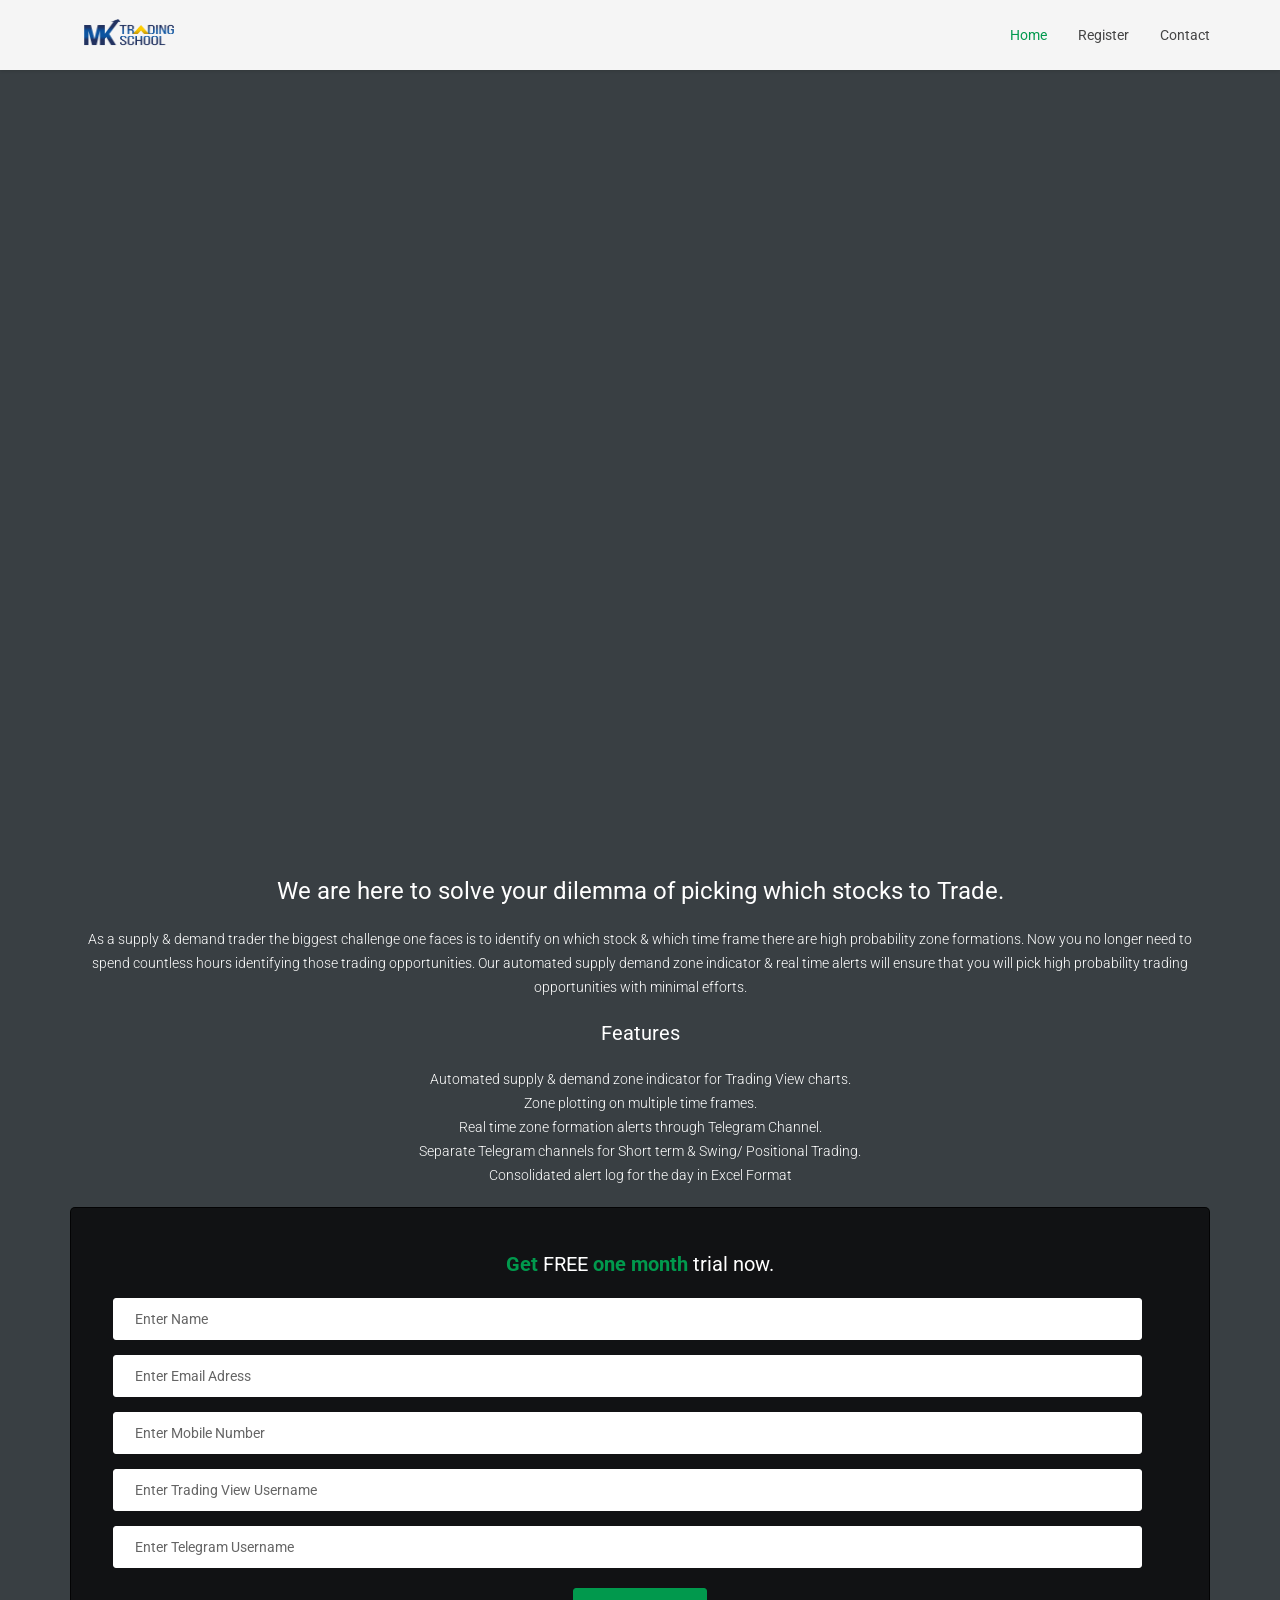
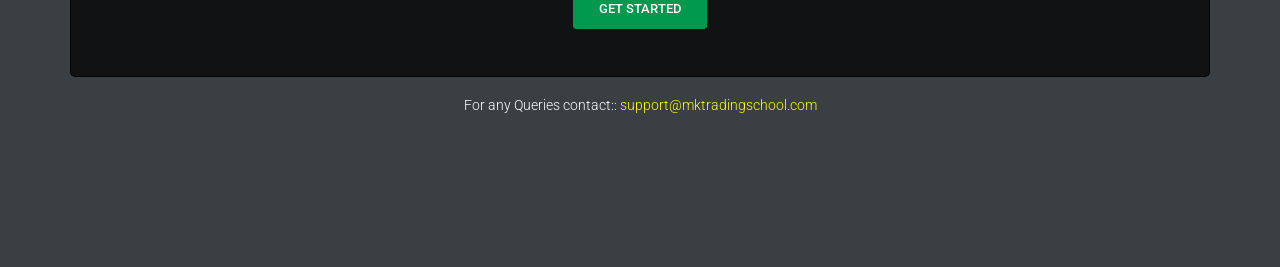
==== commit b4eaa717: "almost final" ====
--- a/index.html
+++ b/index.html
@@ -44,30 +44,12 @@
   <body>
     <!--begin container -->
     <div id="container">
-      <img
-        id="container-background"
-        src="./lib/images/background3.jpg"
-        alt="background image loading"
-      />
-      <!--begin
-        youtube
-        video
-        --
-      />
-      <!-- <a
-        id="bgndVideo"
-        class="player"
-        data-property="{videoURL:'e8DFN3m8XGQ',containment:'body', showControls:true, autoPlay:true, loop:false, vol:50, mute:true, startAt:0, opacity:1, addRaster:true, quality:'default'}"
-        >My video</a
-      > -->
-      <!--end youtube video -->
-
-      <!--begin header_wrapper -->
-      <header id="header_wrapper">
+
+      <header style="position: fixed;" id="header_wrapper" class="shrink">
         <!--begin header -->
         <div id="header" class="clearfix">
           <!--begin logo -->
-          <a href="index.html" id="logo"
+          <a href="#" id="logo"
             ><img
               style="width: 118px; height: 38px"
               src="lib/images/logo3.png"
@@ -79,17 +61,17 @@
           <nav id="navigation" role="navigation">
             <ul id="nav">
               <li class="selected">
-                <a href="index.html">Home</a>
-              </li>
-              <li>
-                <a href="about.html">About Us</a>
-              </li>
-              <li>
+                <a href="#">Home</a>
+              </li>
+              <li>
+                <a href="#register-form">Register</a>
+              </li>
+              <!-- <li>
                 <a href="services.html">Services</a>
               </li>
               <li>
                 <a href="pricing.html">Pricing</a>
-              </li>
+              </li> -->
               <li class="last">
                 <a href="contact.html">Contact</a>
               </li>
@@ -106,14 +88,14 @@
         <!--begin home_box -->
         <div class="home_box">
           <!--begin home_social_info -->
-          <div class="home_social_info">
+          <!-- <div class="home_social_info"> -->
             <!--begin home_logo -->
-            <img
+            <!-- <img
               style="width: 137px; height: 47px"
               src="lib/images/logo3.png"
               alt="Logo"
               class="home_logo"
-            />
+            /> -->
             <!--end home_logo -->
 
             <!--begin social icons -->
@@ -140,7 +122,7 @@
               </li>
             </ul> -->
             <!--end social icons -->
-          </div>
+          <!-- </div> -->
           <!--end home_social_info -->
           <!--begin row -->
           <div class="row">
@@ -159,42 +141,46 @@
 
             <!--end sevencol
             <! begin features -->
-            <iframe id="start-video" src=https://player.vimeo.com/video/561283564?badge=0&amp;autopause=0&amp;player_id=0&amp;app_id=58479 frameborder="0" allow="autoplay; fullscreen; picture-in-picture" allowfullscreen style="position:absolute;top:0;left:0;width:100%;height:100%;" title="Automated Supply Demand Indicator &amp;amp; Alerts"></iframe><script src="https://player.vimeo.com/api/player.js"></script>
-
-            <div class="sevencol" style="color: white">
-              <h3 class="home_title" style="color: white">
-                We are here to solve your dilemma of picking which stocks to
-                Trade.
-              </h3>
-              <p style="color: white">
-                As a supply &amp; demand trader the biggest challenge one faces
-                is to identify on which stock &amp; which time frame there are
-                high probability zone formations. Now you no longer need to
-                spend countless hours identifying those trading opportunities.
-                Our automated supply demand zone indicator &amp; real time
-                alerts will ensure that you will pick high probability trading
-                opportunities with minimal efforts.
-              </p>
-              <h4 class="home_title" style="color: white">Features</h4>
-              <ul style="color: white">
-                <li>
-                  Automated supply &amp; demand zone indicator for Trading View
-                  charts.
-                </li>
-                <li>Zone plotting on multiple time frames.</li>
-                <li>
-                  Real time zone formation alerts through Telegram Channel.
-                </li>
-                <li>
-                  Separate Telegram channels for Short term &amp; Swing/
-                  Positional Trading.
-                </li>
-                <li>Consolidated alert log for the day in Excel Format</li>
-              </ul>
+            <div id="iframe-container" style="width:100%;">      
+
+              <iframe id="start-video" src=https://player.vimeo.com/video/561283564?badge=0&amp;autopause=0&amp;player_id=0&amp;app_id=58479 frameborder="0" allow="autoplay; fullscreen; picture-in-picture" allowfullscreen style="position:absolute;top:0;left:0;width:100%;height:100%;" title="Automated Supply Demand Indicator &amp;amp; Alerts"></iframe><script src="https://player.vimeo.com/api/player.js"></script>
+           </div>
+
+            <div class="row" style="color: white; display:block;">
+                <h3 class="home_title" style="color: white">
+                  We are here to solve your dilemma of picking which stocks to
+                  Trade.
+                </h3>
+                <p style="color: white">
+                  As a supply &amp; demand trader the biggest challenge one faces
+                  is to identify on which stock &amp; which time frame there are
+                  high probability zone formations. Now you no longer need to
+                  spend countless hours identifying those trading opportunities.
+                  Our automated supply demand zone indicator &amp; real time
+                  alerts will ensure that you will pick high probability trading
+                  opportunities with minimal efforts.
+                </p>
+                <h4 class="home_title" style="color: white">Features</h4>
+
             </div>
+            <ul style="color: white;">
+              <li>
+                Automated supply &amp; demand zone indicator for Trading View
+                charts.
+              </li>
+              <li>Zone plotting on multiple time frames.</li>
+              <li>
+                Real time zone formation alerts through Telegram Channel.
+              </li>
+              <li>
+                Separate Telegram channels for Short term &amp; Swing/
+                Positional Trading.
+              </li>
+              <li>Consolidated alert log for the day in Excel Format</li>
+            </ul>
             <!-- end features -->
             <!--begin fivecol -->
-            <div class="fivecol last">
+            <div class="row">
               <!--begin register_form_wrapper -->
               <div class="register_form_wrapper">
                 <!--begin register_form -->
@@ -265,24 +251,6 @@
                 <!--end register_form -->
               </div>
               <!--end register_form_wrapper -->
-
-              <!--begin yt_controls -->
-              <!-- <div class="yt_controls">
-                <a class="yt_button" onclick="jQuery('#bgndVideo').playYTP()"
-                  ><i class="icon icon-play"></i
-                ></a>
-
-                <a class="yt_button" onclick="jQuery('#bgndVideo').pauseYTP()"
-                  ><i class="icon icon-pause"></i
-                ></a>
-
-                <a
-                  class="yt_button"
-                  onclick="jQuery('#bgndVideo').toggleVolume()"
-                  ><i class="icon icon-volume-up"></i
-                ></a>
-              </div> -->
-              <!--end yt_controls -->
             </div>
             <!--end fivecol -->
           </div>
@@ -345,7 +313,7 @@
     <!-- end menu scrollTo script-->
 
     <!--begin shrink header script -->
-    <script>
+    <!-- <script>
       $(function () {
         var shrinkHeader = 705;
         $(window).scroll(function () {
@@ -360,7 +328,7 @@
           return window.pageYOffset;
         }
       });
-    </script>
+    </script> -->
     <!--end shrink header script -->
 
     <!--begin fitvids script -->
--- a/lib/css/style.css
+++ b/lib/css/style.css
@@ -468,7 +468,7 @@
 }
 ol,
 ul {
-  list-style: none;
+  list-style: disc;
 }
 
 body {
@@ -550,7 +550,6 @@
   justify-content: center;
   text-align: center;
   position: relative;
-  top: -50px;
 }
 
 #header .row {
@@ -693,7 +692,7 @@
   top: 0;
   left: 0;
   width: 100%;
-  height: 100%;
+  height: 60%;
   opacity: 0.2;
 }
 #container-footer {
@@ -989,7 +988,7 @@
 
 /* ----- 1. Header Styles ----- */
 #header_wrapper {
-  display: none;
+  display: block;
   width: 100%;
   height: 0px !important;
   padding: 0;
@@ -1886,7 +1885,6 @@
     margin-right: 0px;
     padding-left: 5%;
     padding-right: 5%;
-    top: -30px;
   }
   #container-background {
     display: none;
@@ -2213,7 +2211,7 @@
   border-style: solid;
   border-width: 1px;
   border-color: #eee;
-  display: none;
+  display: block;
   background-color: #eee;
   color: #454545;
 }
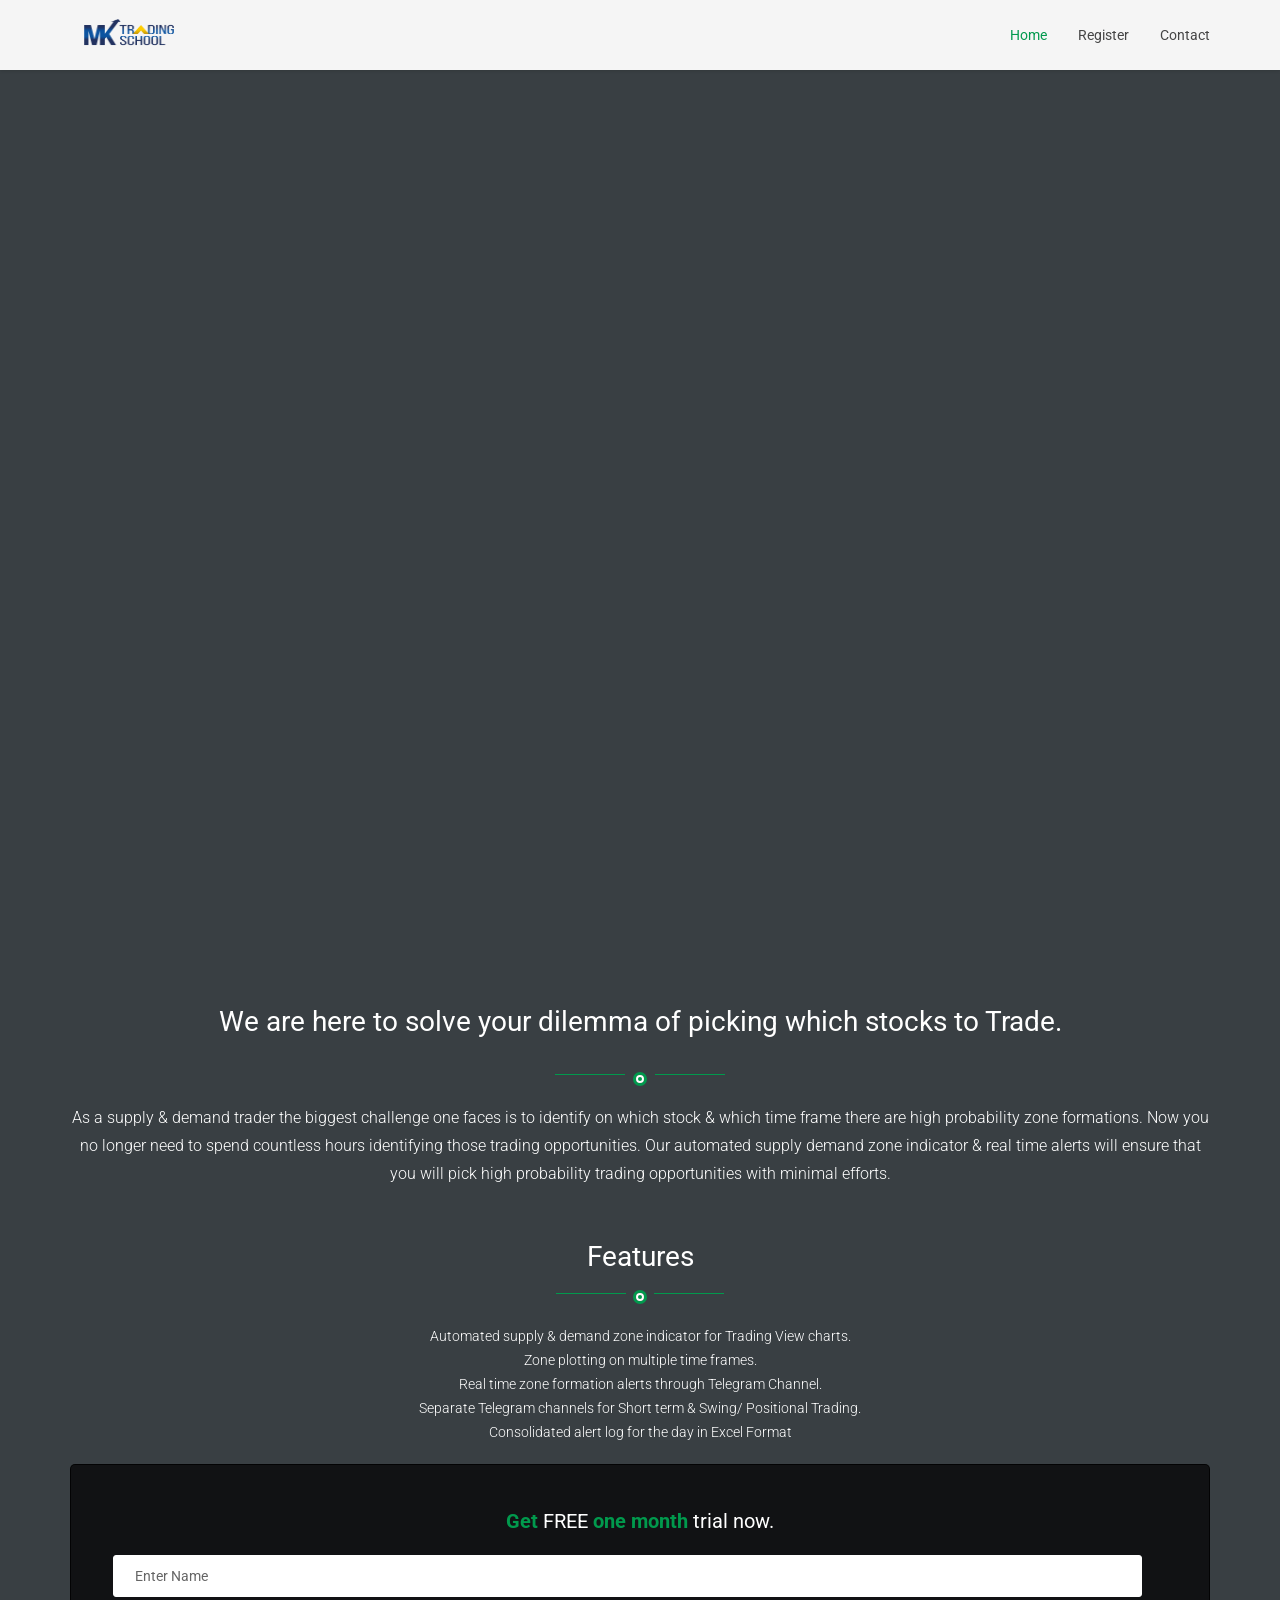
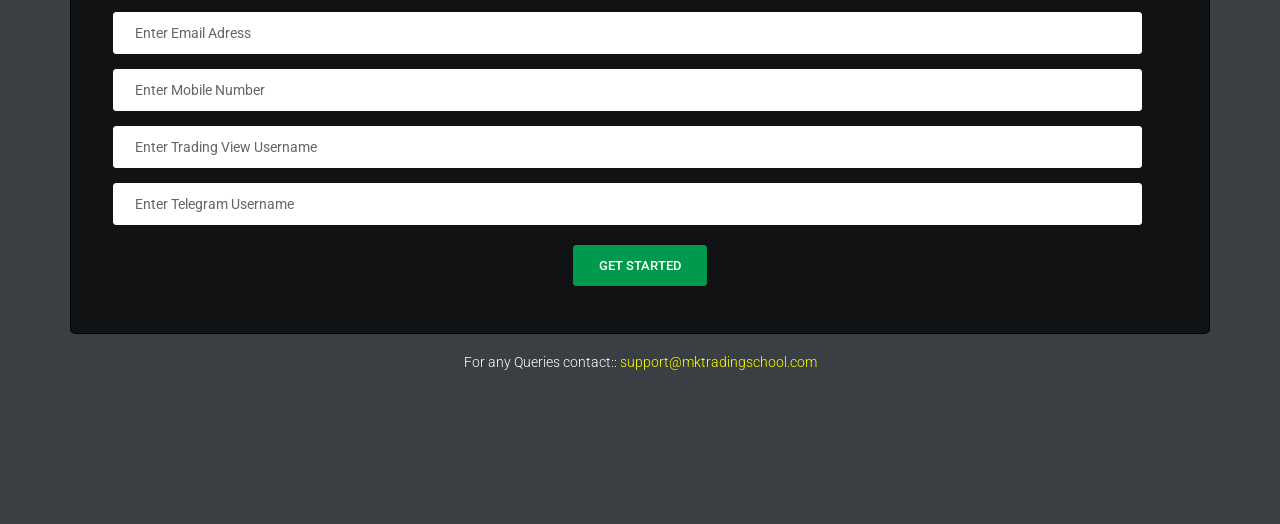
==== commit c9f29b02: "almost final" ====
--- a/index.html
+++ b/index.html
@@ -64,7 +64,7 @@
                 <a href="#">Home</a>
               </li>
               <li>
-                <a href="#register-form">Register</a>
+                <a href="#register-form-wrapper">Register</a>
               </li>
               <!-- <li>
                 <a href="services.html">Services</a>
@@ -146,43 +146,61 @@
               <iframe id="start-video" src=https://player.vimeo.com/video/561283564?badge=0&amp;autopause=0&amp;player_id=0&amp;app_id=58479 frameborder="0" allow="autoplay; fullscreen; picture-in-picture" allowfullscreen style="position:absolute;top:0;left:0;width:100%;height:100%;" title="Automated Supply Demand Indicator &amp;amp; Alerts"></iframe><script src="https://player.vimeo.com/api/player.js"></script>
            </div>
 
-            <div class="row" style="color: white; display:block;">
-                <h3 class="home_title" style="color: white">
-                  We are here to solve your dilemma of picking which stocks to
-                  Trade.
-                </h3>
-                <p style="color: white">
-                  As a supply &amp; demand trader the biggest challenge one faces
-                  is to identify on which stock &amp; which time frame there are
-                  high probability zone formations. Now you no longer need to
-                  spend countless hours identifying those trading opportunities.
-                  Our automated supply demand zone indicator &amp; real time
-                  alerts will ensure that you will pick high probability trading
-                  opportunities with minimal efforts.
-                </p>
-                <h4 class="home_title" style="color: white">Features</h4>
-
+           <div class="twelvecol align_center">
+                                
+              <h2 class="title" style="color: white">      
+                We are here to solve your dilemma of picking which stocks to
+                Trade.</h2>
+              <div class="separator_wrapper">
+                  <div class="separator_first_circle">
+                      <div class="separator_second_circle">
+                      </div>
+                  </div>
+              </div>
+              <h3 class="subtitle" style="color: white">                  As a supply &amp; demand trader the biggest challenge one faces
+                is to identify on which stock &amp; which time frame there are
+                high probability zone formations. Now you no longer need to
+                spend countless hours identifying those trading opportunities.
+                Our automated supply demand zone indicator &amp; real time
+                alerts will ensure that you will pick high probability trading
+                opportunities with minimal efforts.</h3>
+              
             </div>
-            <ul style="color: white;">
-              <li>
-                Automated supply &amp; demand zone indicator for Trading View
-                charts.
-              </li>
-              <li>Zone plotting on multiple time frames.</li>
-              <li>
-                Real time zone formation alerts through Telegram Channel.
-              </li>
-              <li>
-                Separate Telegram channels for Short term &amp; Swing/
-                Positional Trading.
-              </li>
-              <li>Consolidated alert log for the day in Excel Format</li>
-            </ul>
+
+            <div class="twelvecol align_center">
+                                
+              <h2 class="title" style="color: white">      
+                          Features
+              <div class="separator_wrapper">
+                  <div class="separator_first_circle">
+                      <div class="separator_second_circle">
+                      </div>
+                  </div>
+              </div>
+              <ul style="color: white;">
+                <li>
+                  Automated supply &amp; demand zone indicator for Trading View
+                  charts.
+                </li>
+                <li>Zone plotting on multiple time frames.</li>
+                <li>
+                  Real time zone formation alerts through Telegram Channel.
+                </li>
+                <li>
+                  Separate Telegram channels for Short term &amp; Swing/
+                  Positional Trading.
+                </li>
+                <li>Consolidated alert log for the day in Excel Format</li>
+              </ul>
+              
+            </div>
+
+
             <!-- end features -->
             <!--begin fivecol -->
             <div class="row">
               <!--begin register_form_wrapper -->
-              <div class="register_form_wrapper">
+              <div id = "register-form-wrapper" class="register_form_wrapper">
                 <!--begin register_form -->
                 <div class="register_form">
                   <h4 class="white">
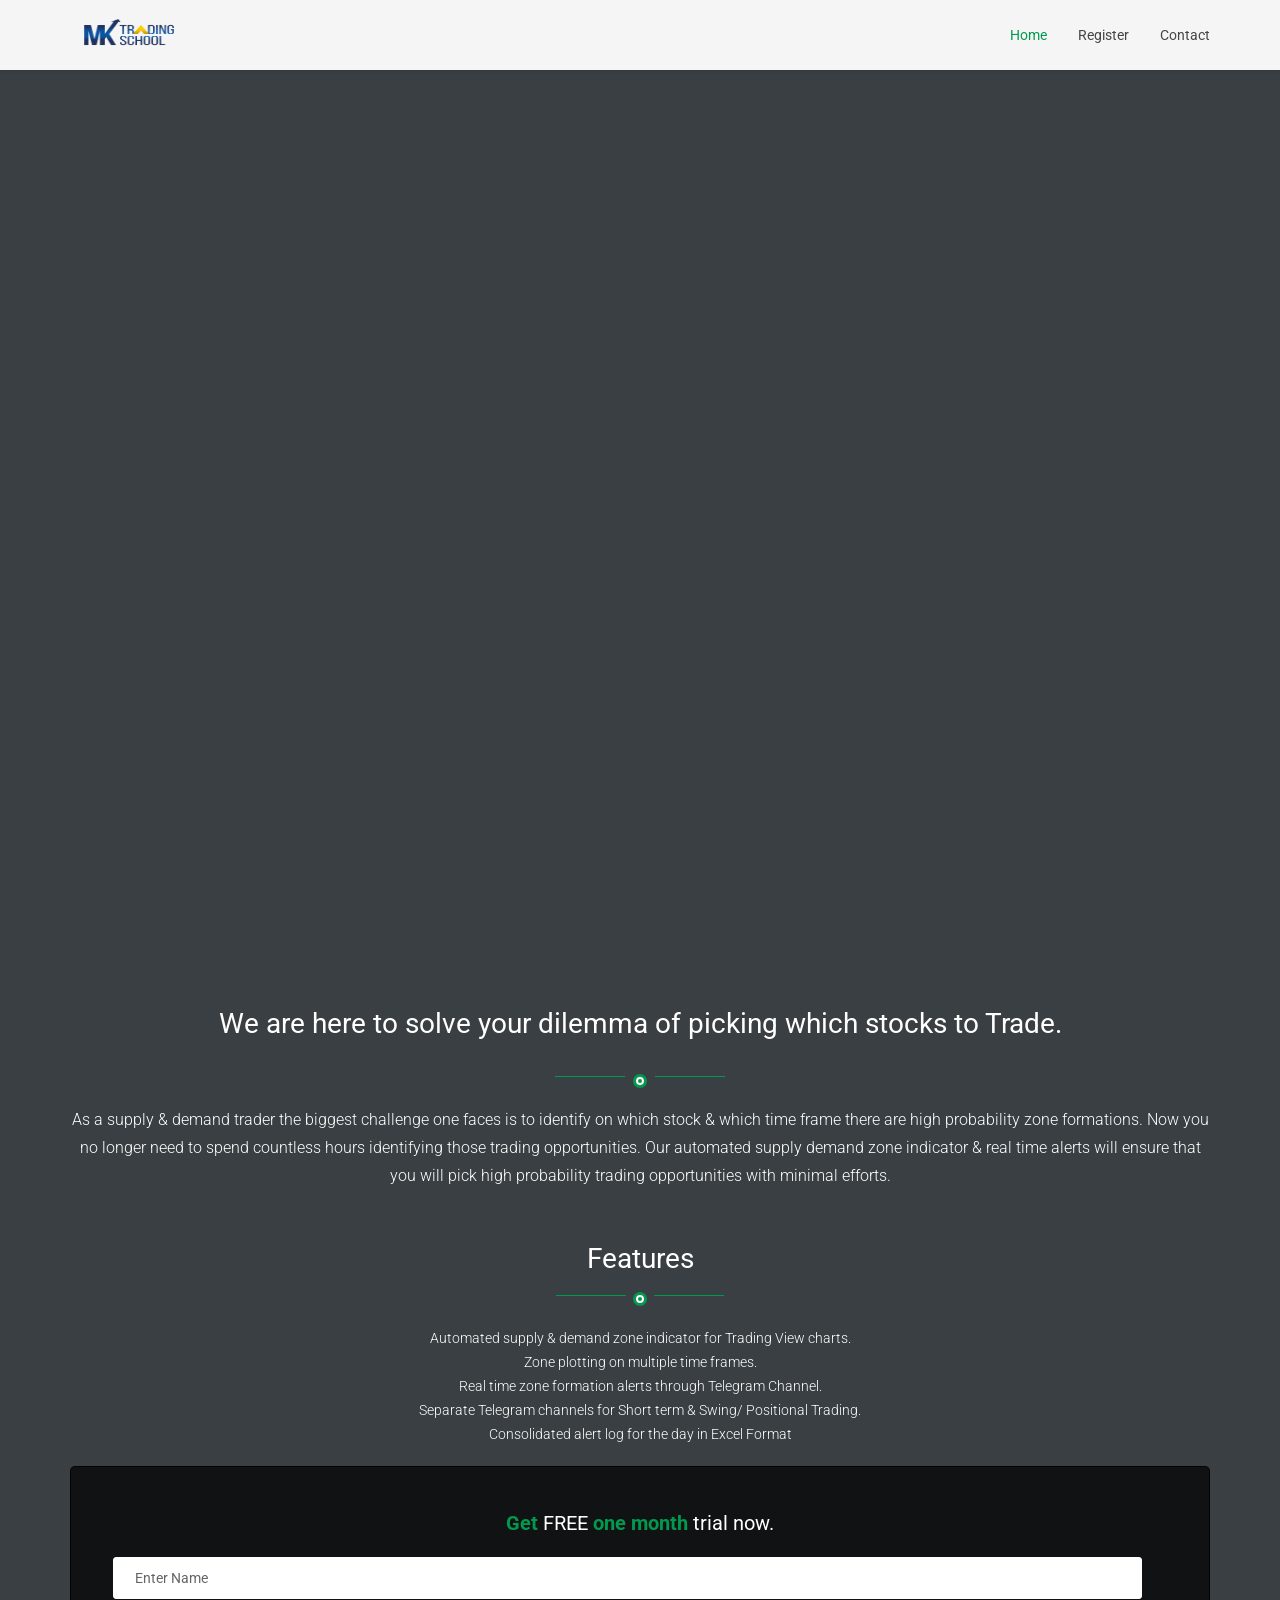
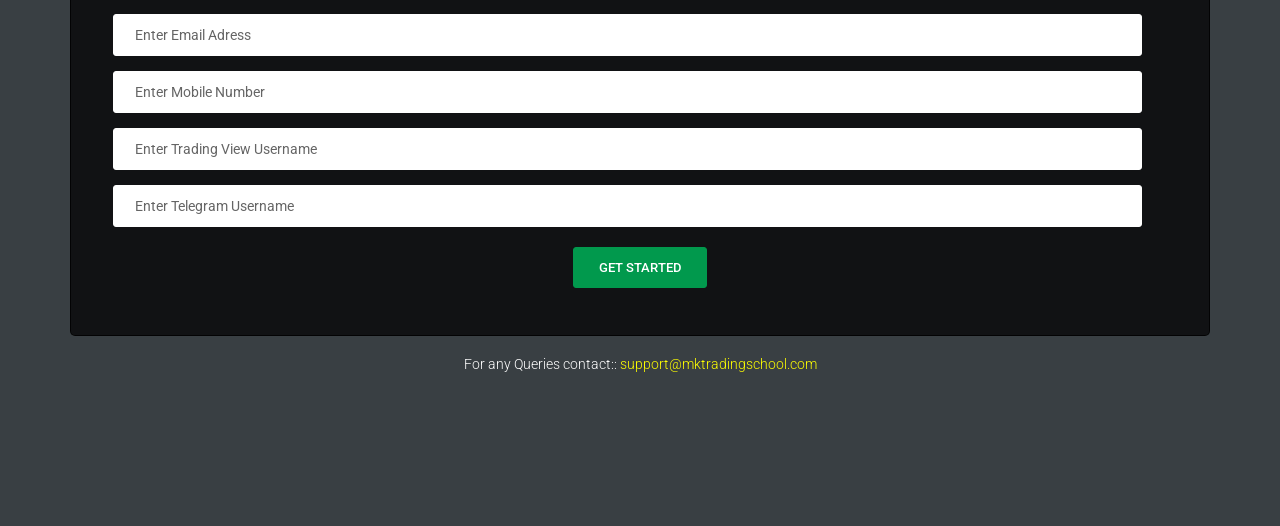
==== commit b573555b: "almost final" ====
--- a/index.html
+++ b/index.html
@@ -64,7 +64,7 @@
                 <a href="#">Home</a>
               </li>
               <li>
-                <a href="#register-form-wrapper">Register</a>
+                <a href="#navigate-to-me">Register</a>
               </li>
               <!-- <li>
                 <a href="services.html">Services</a>
@@ -183,7 +183,7 @@
                   charts.
                 </li>
                 <li>Zone plotting on multiple time frames.</li>
-                <li>
+                <li id="navigate-to-me">
                   Real time zone formation alerts through Telegram Channel.
                 </li>
                 <li>
